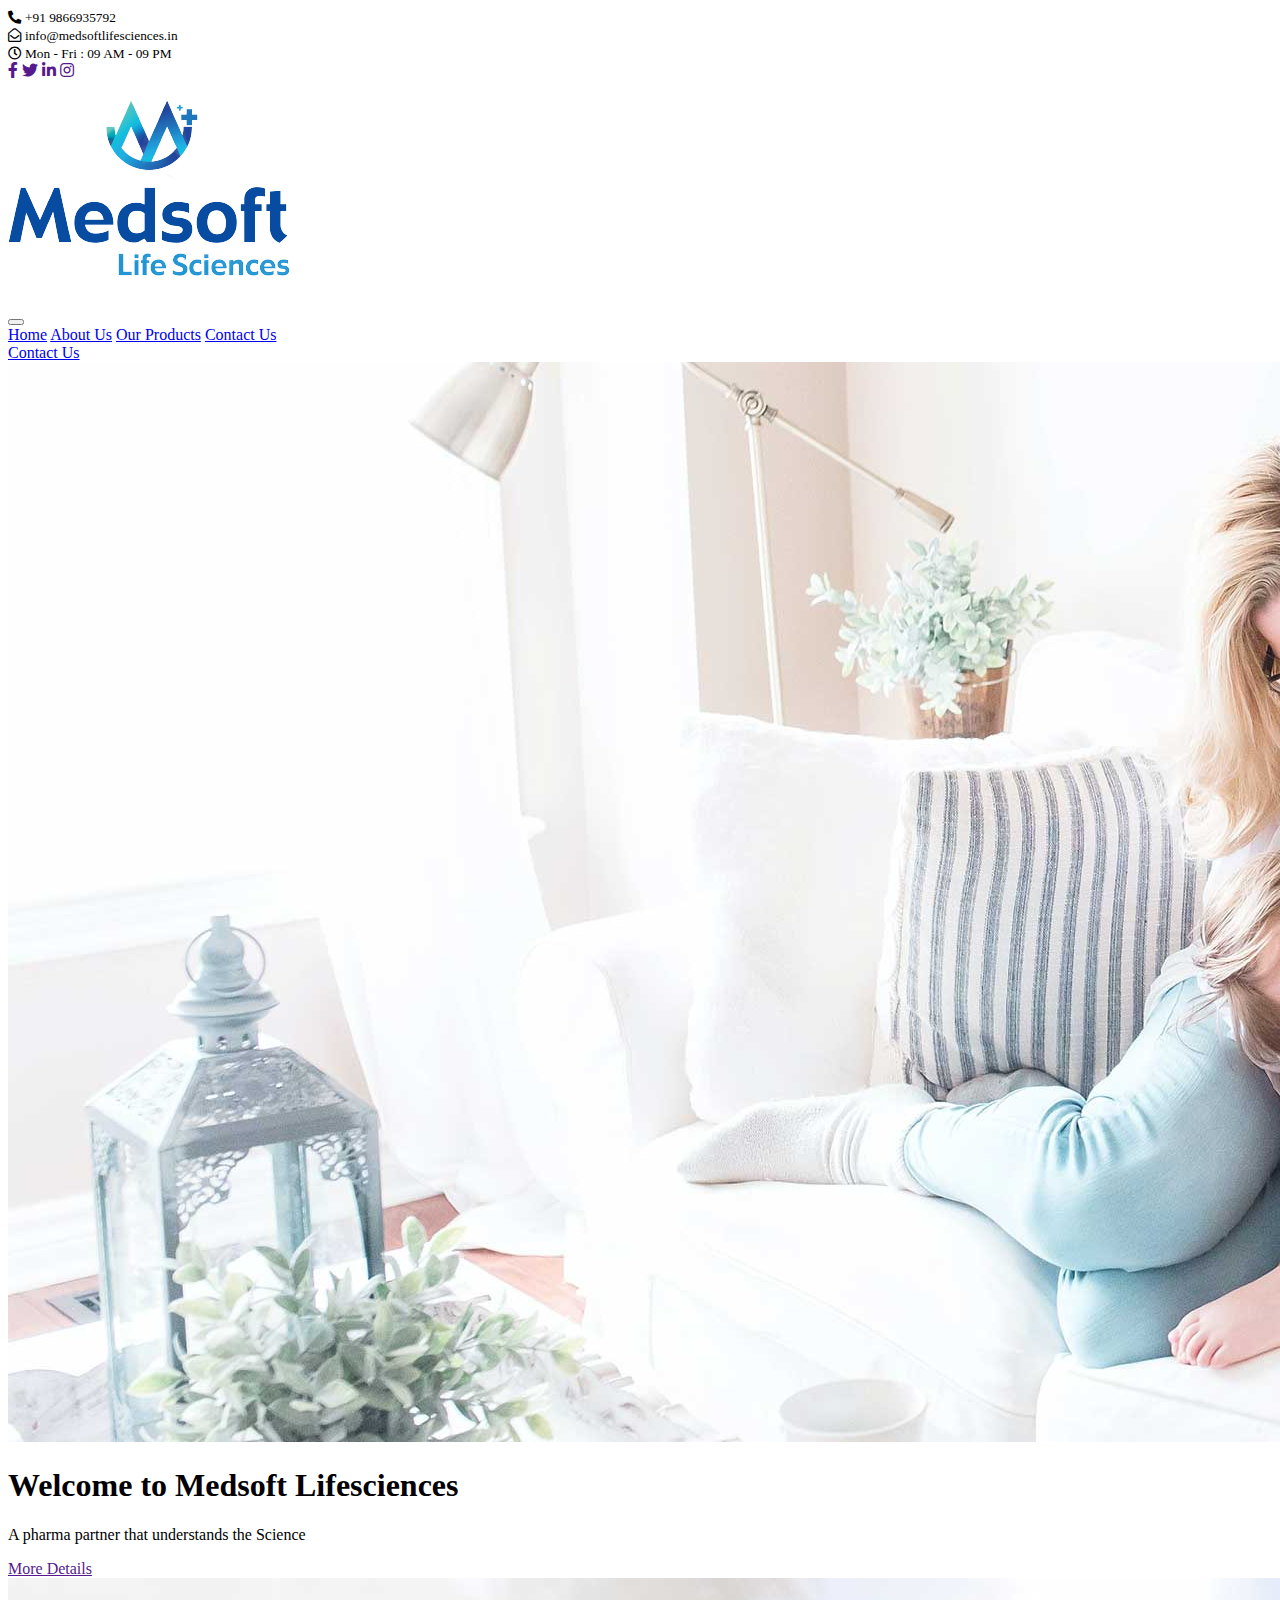
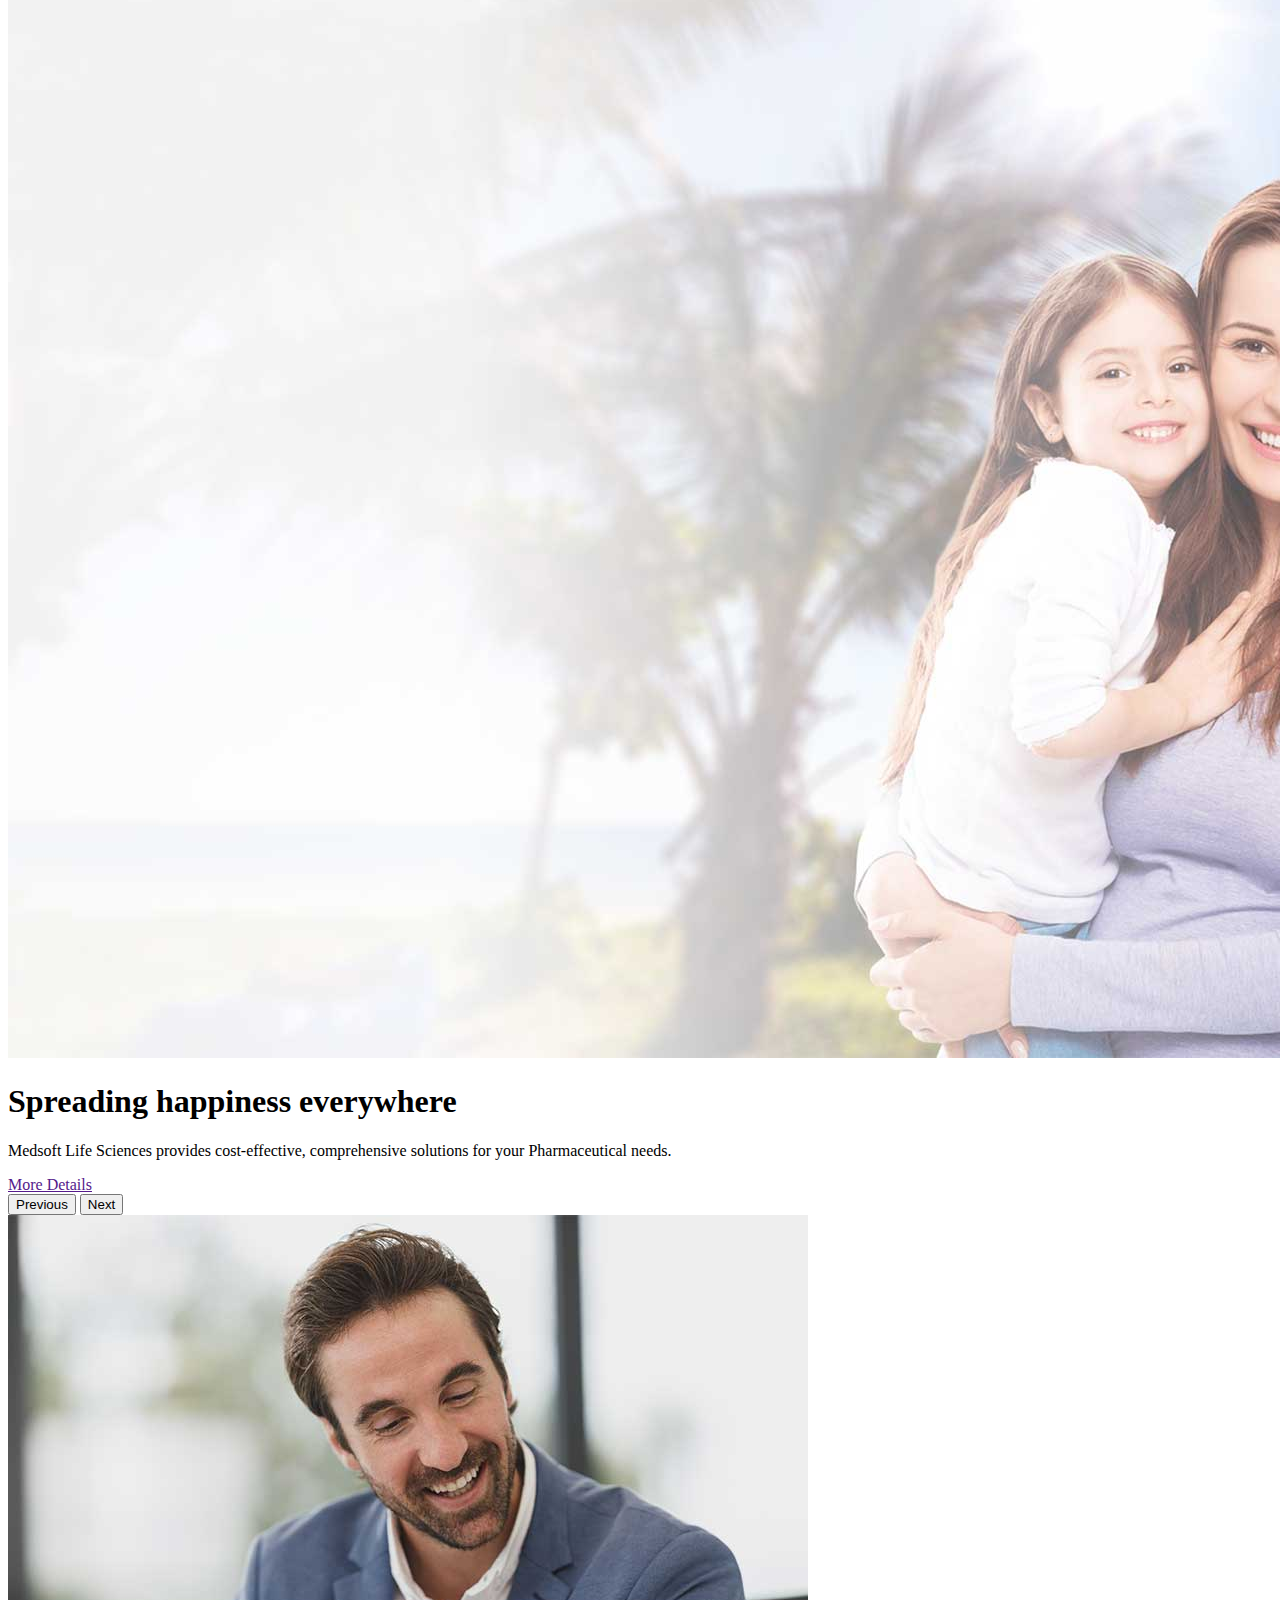
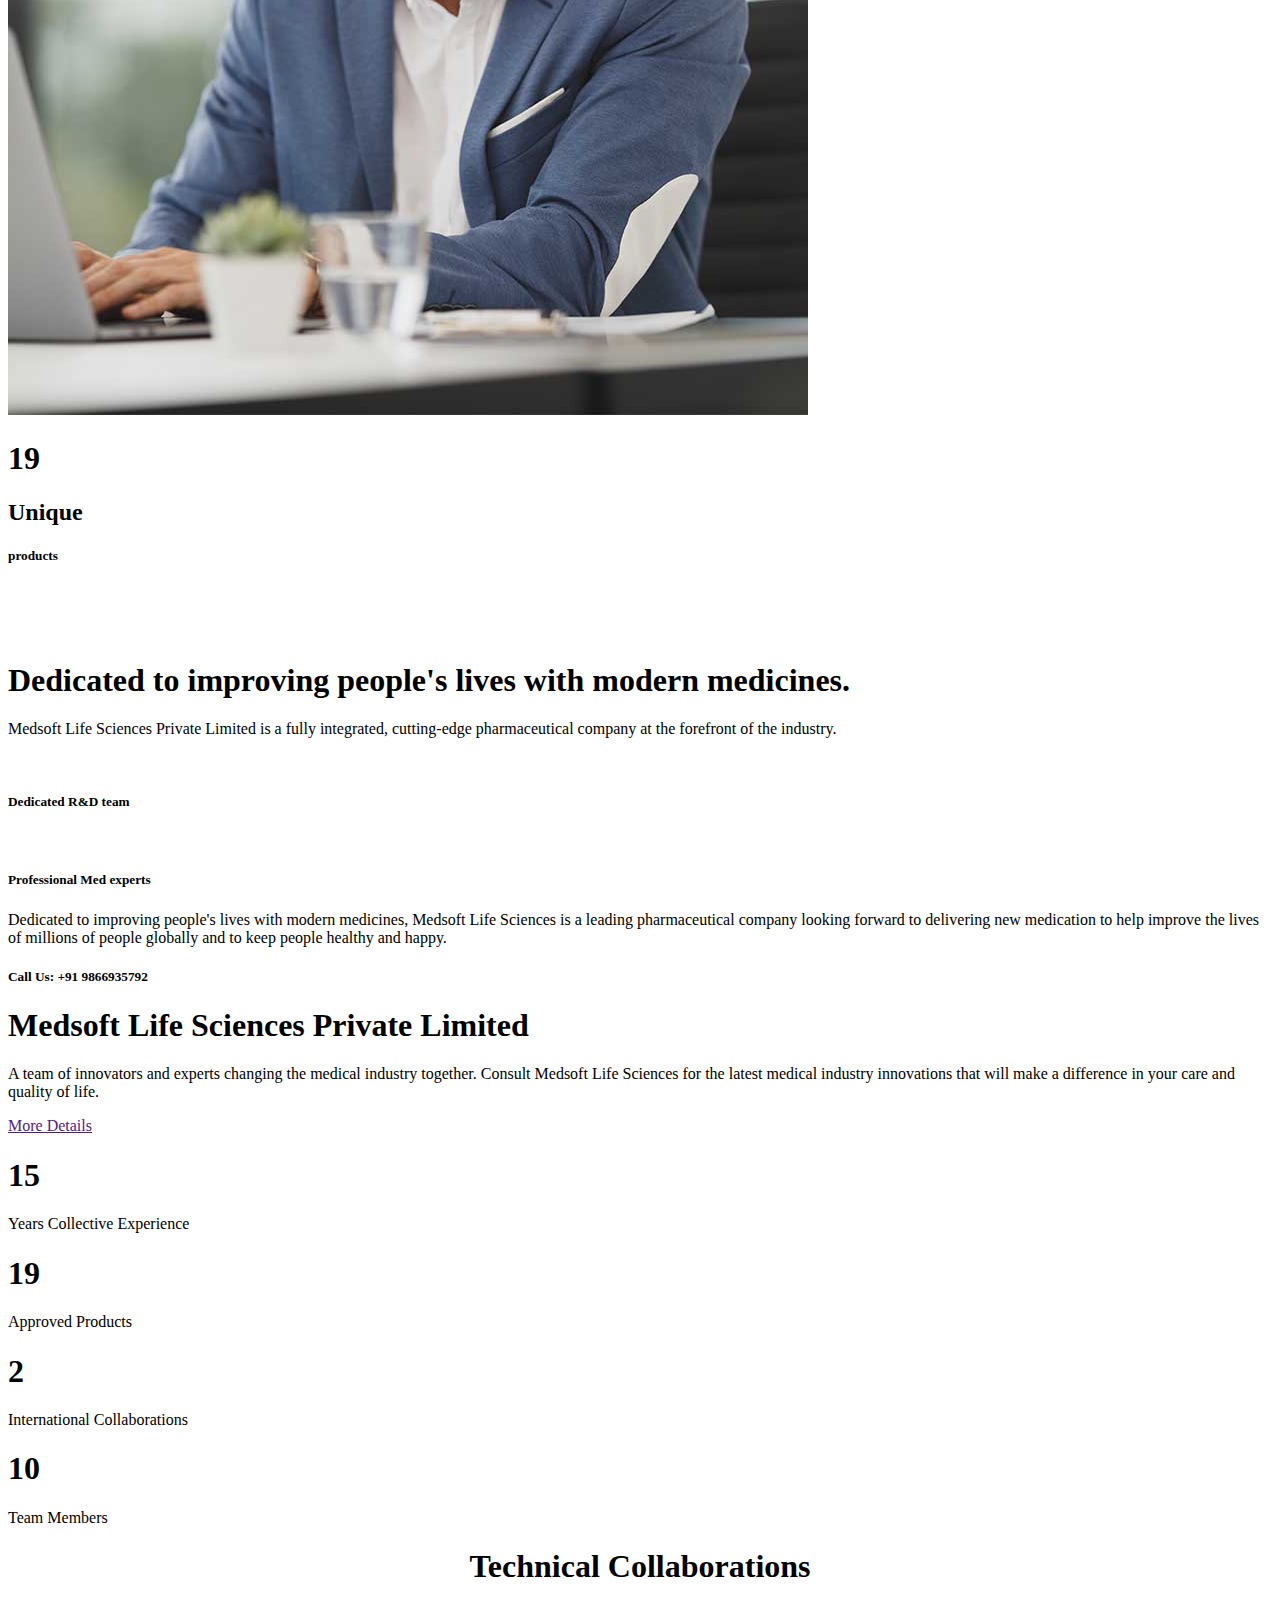
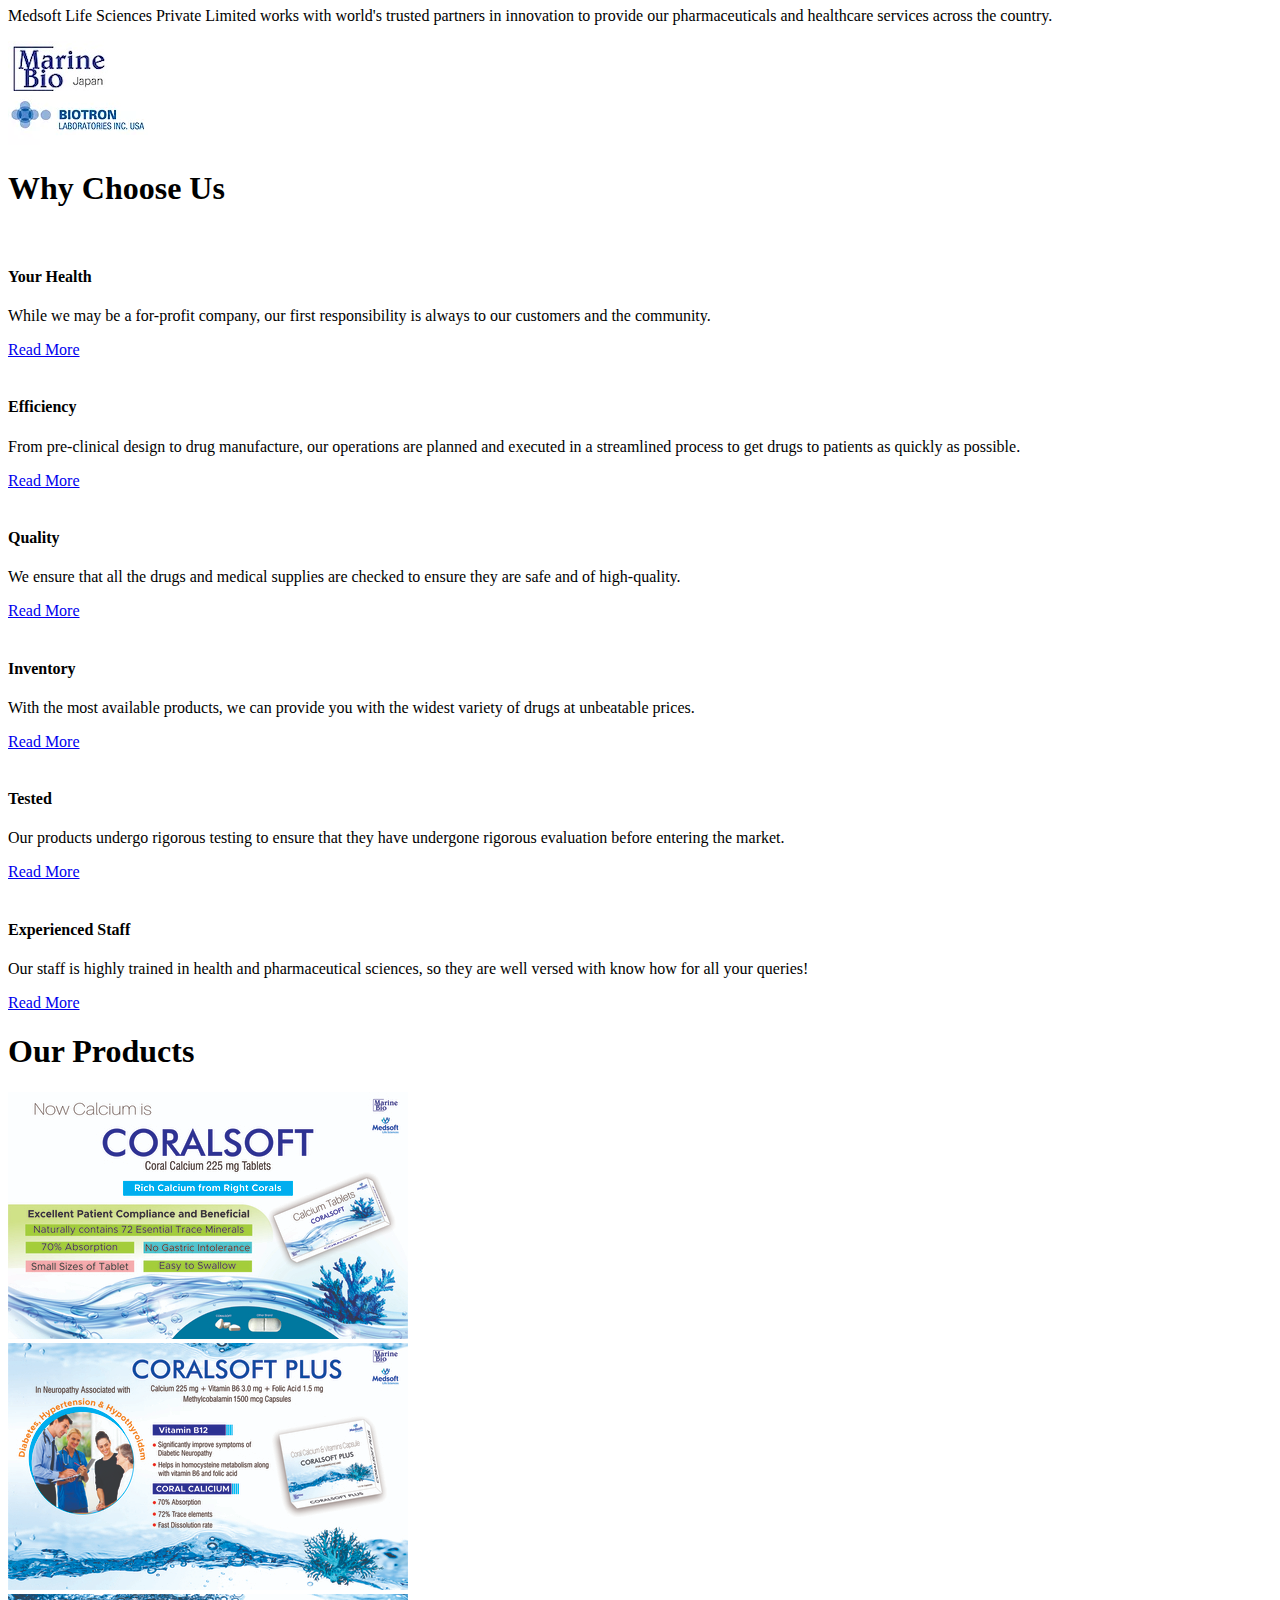
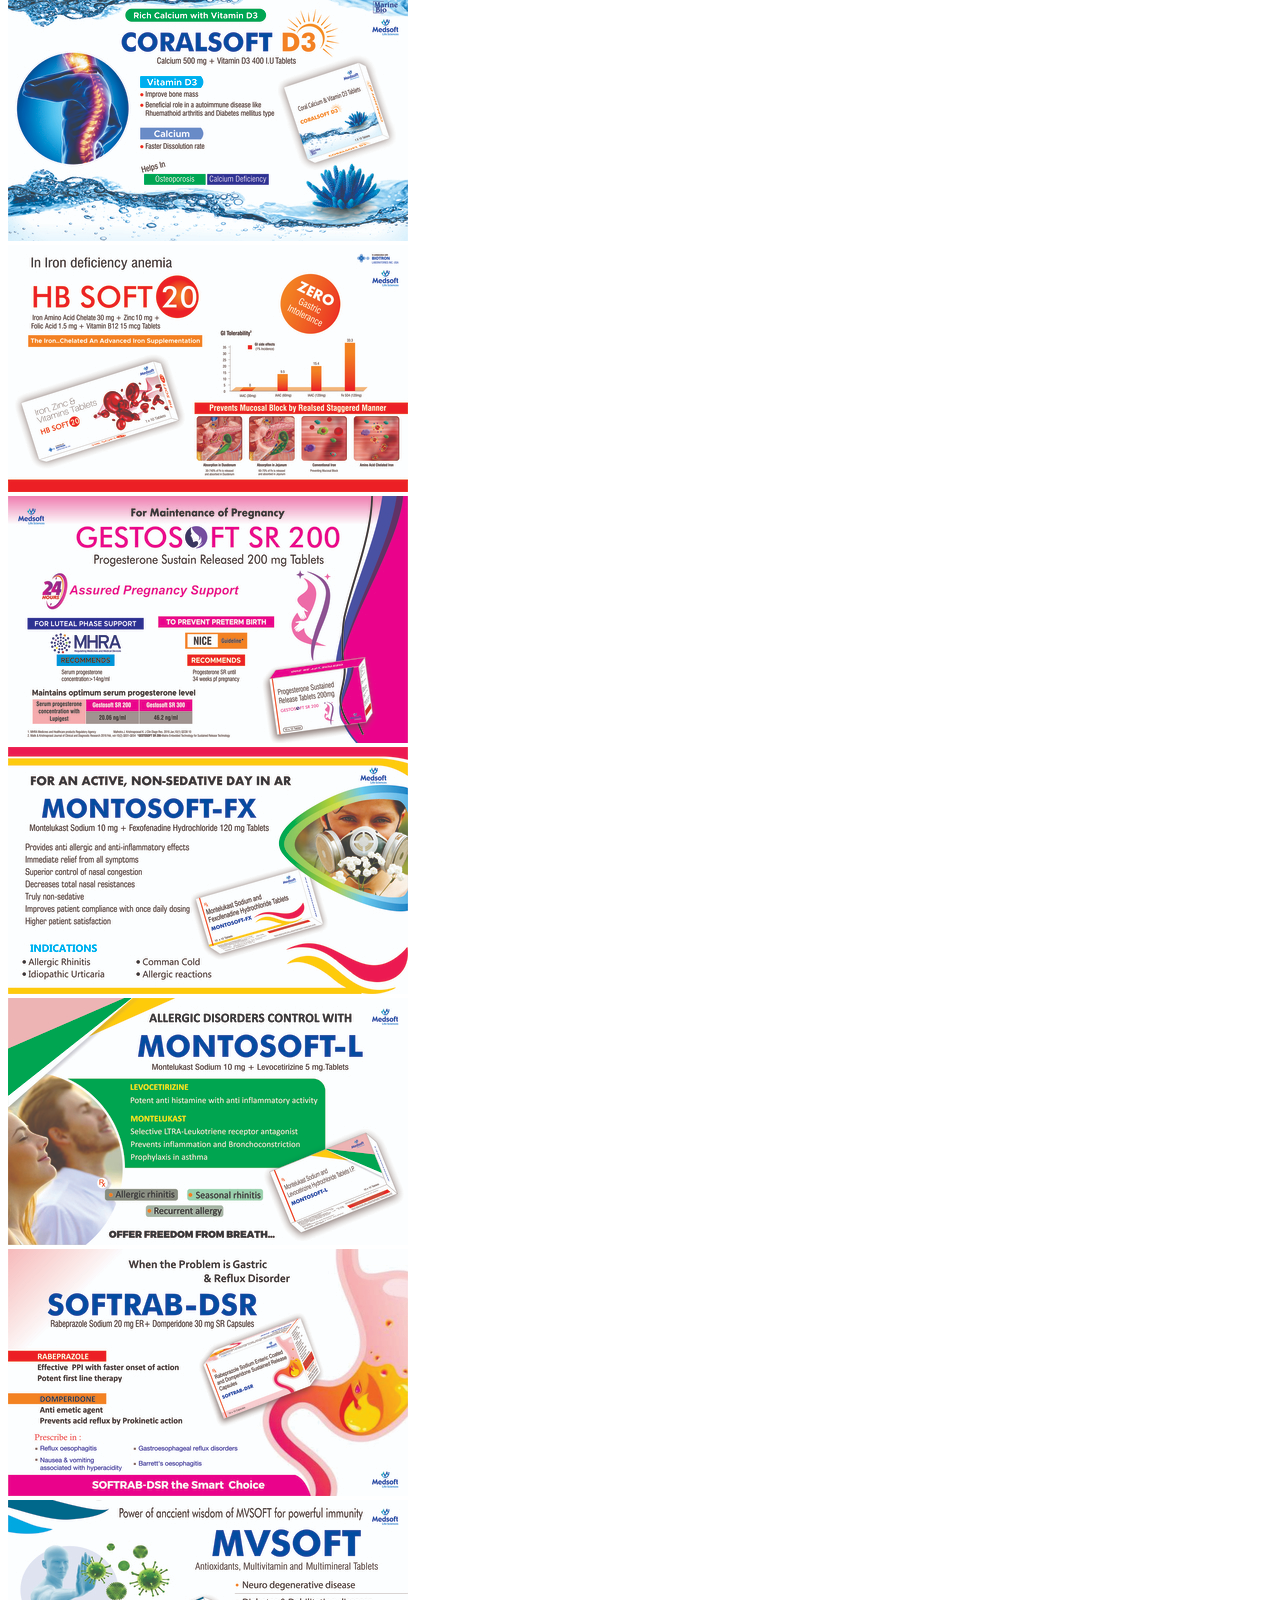
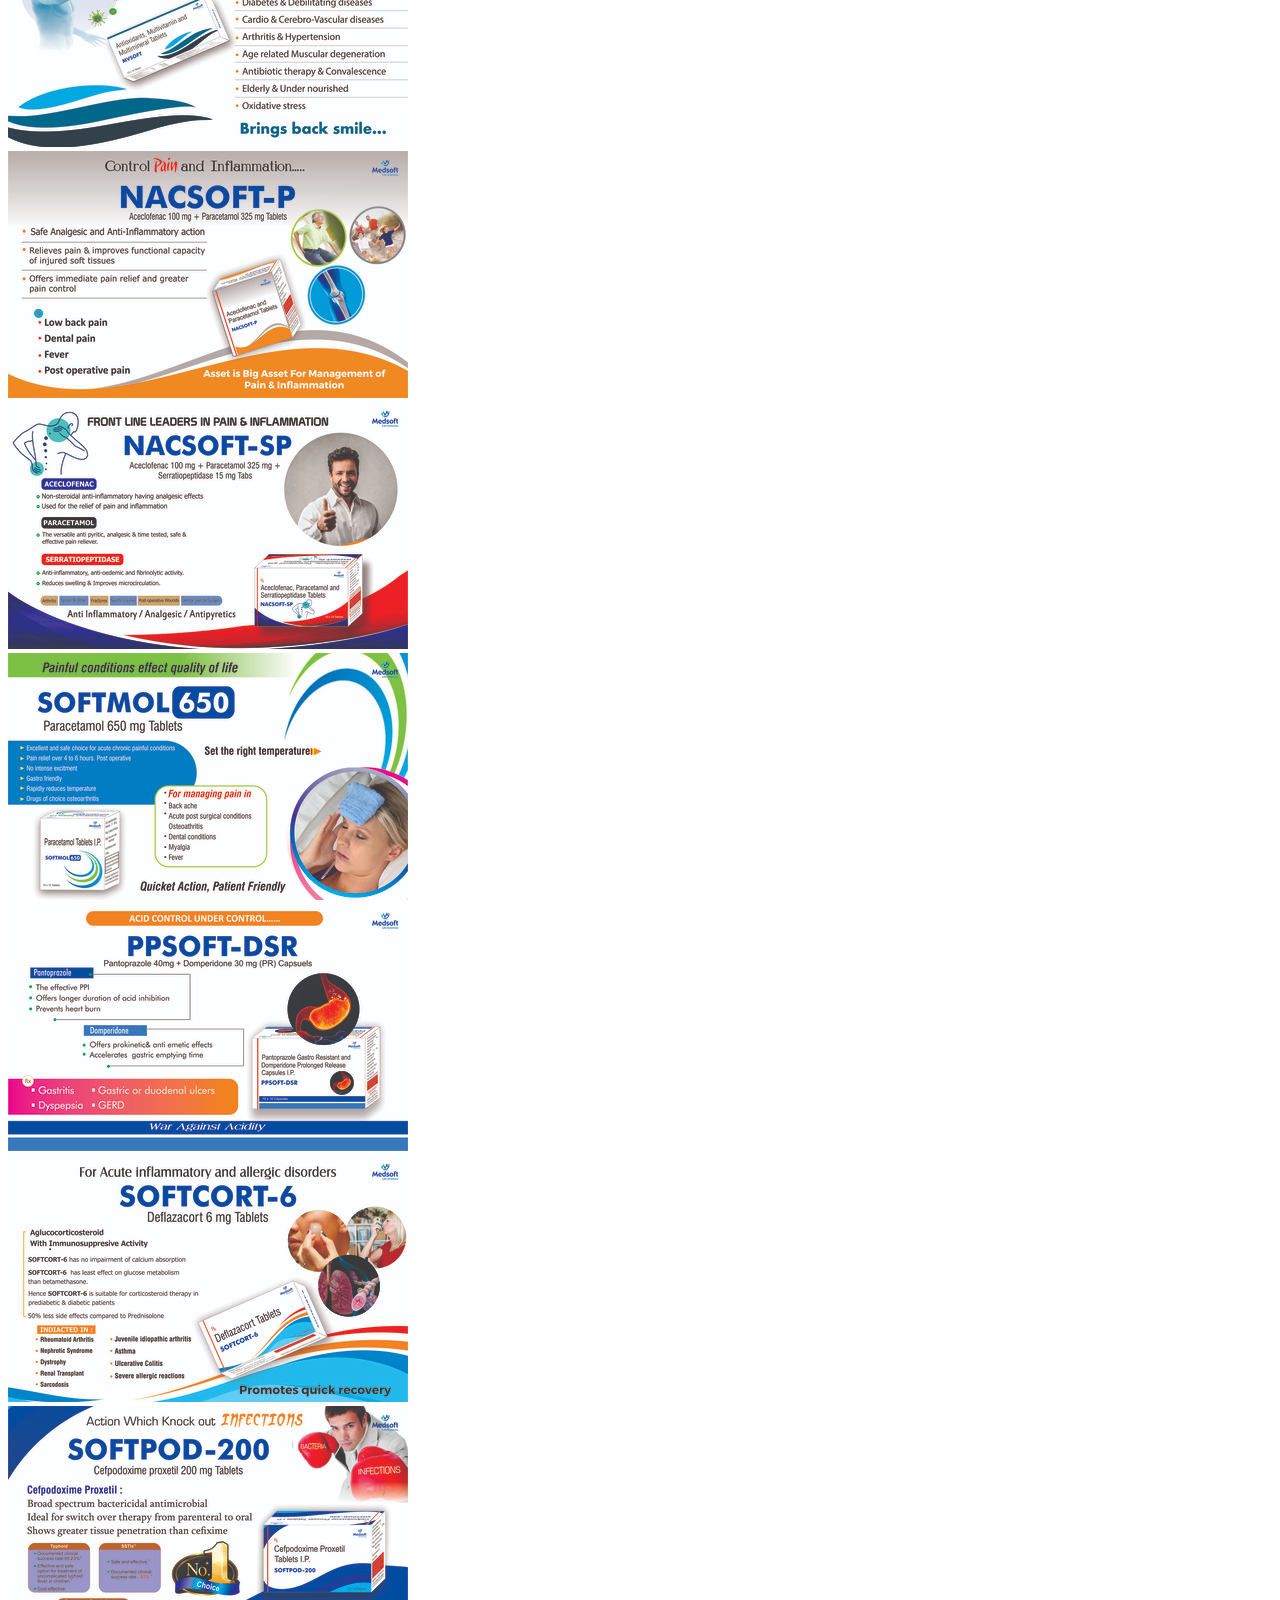
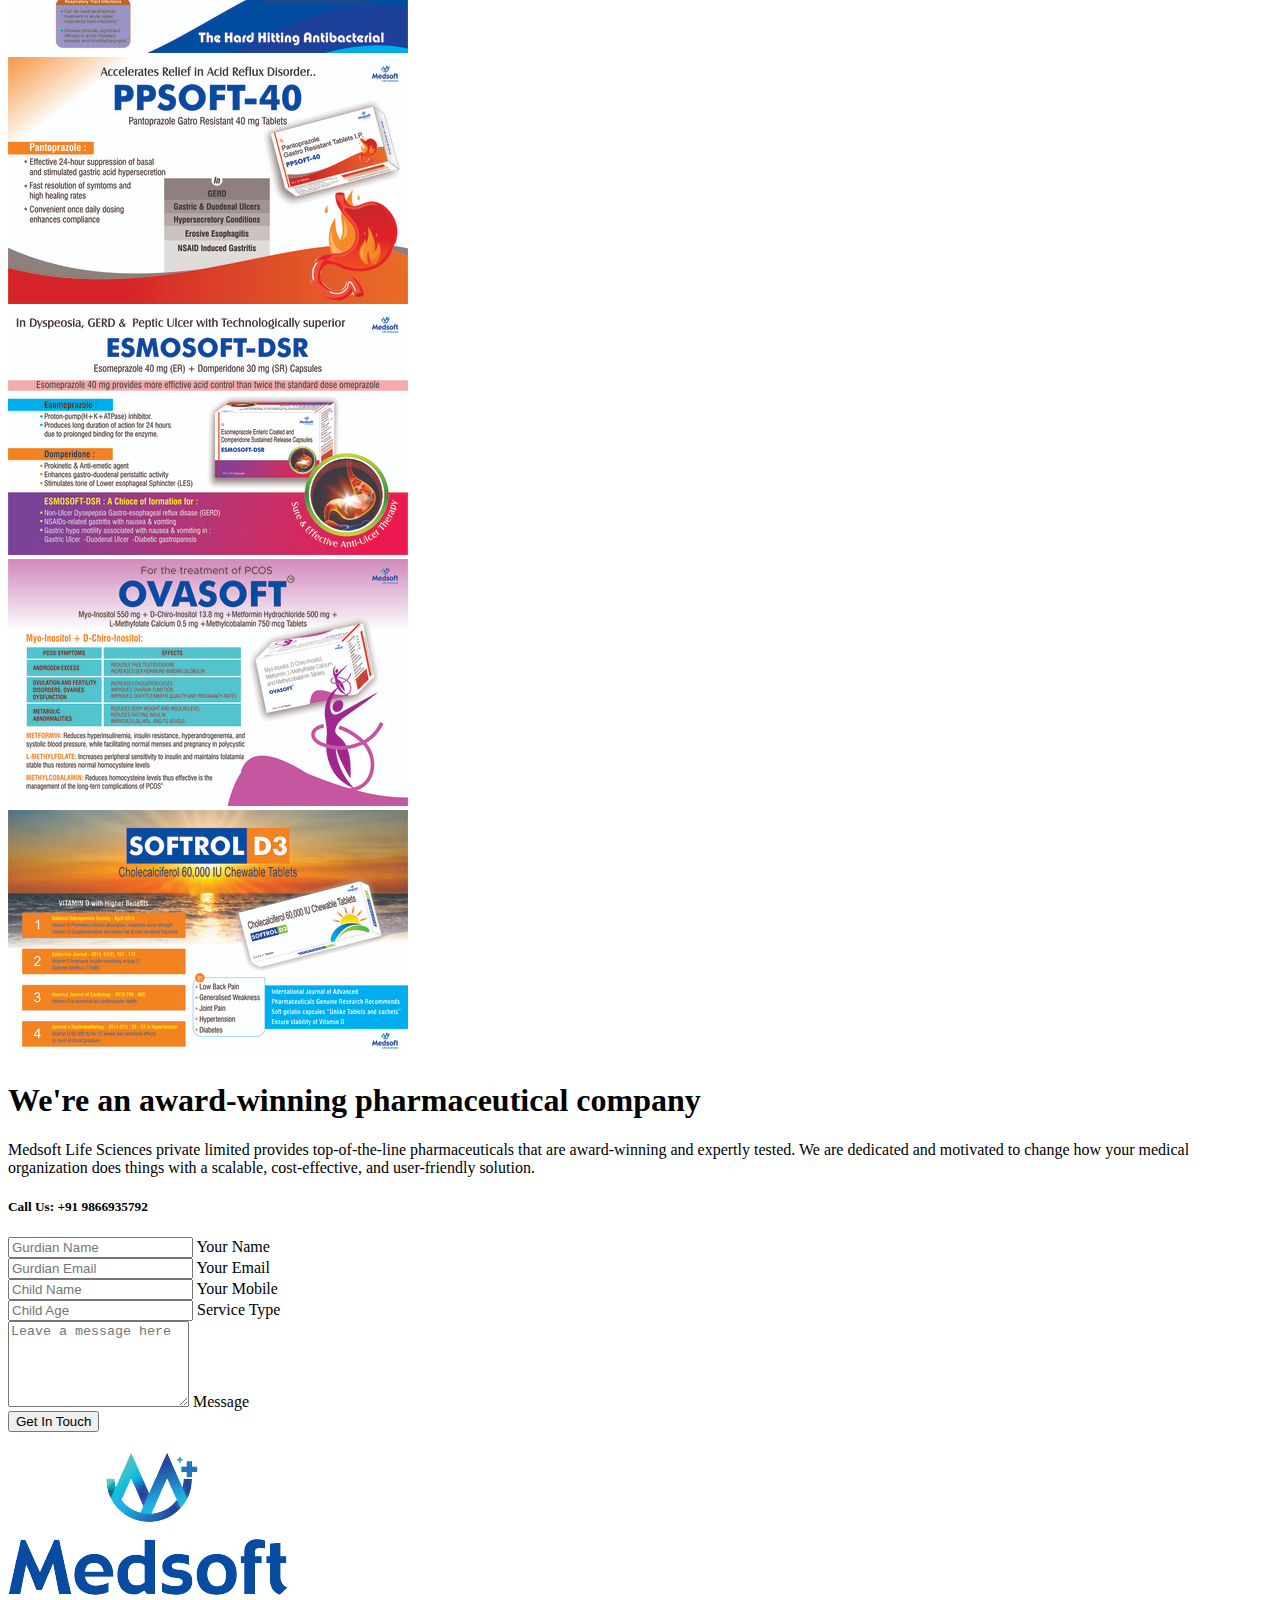
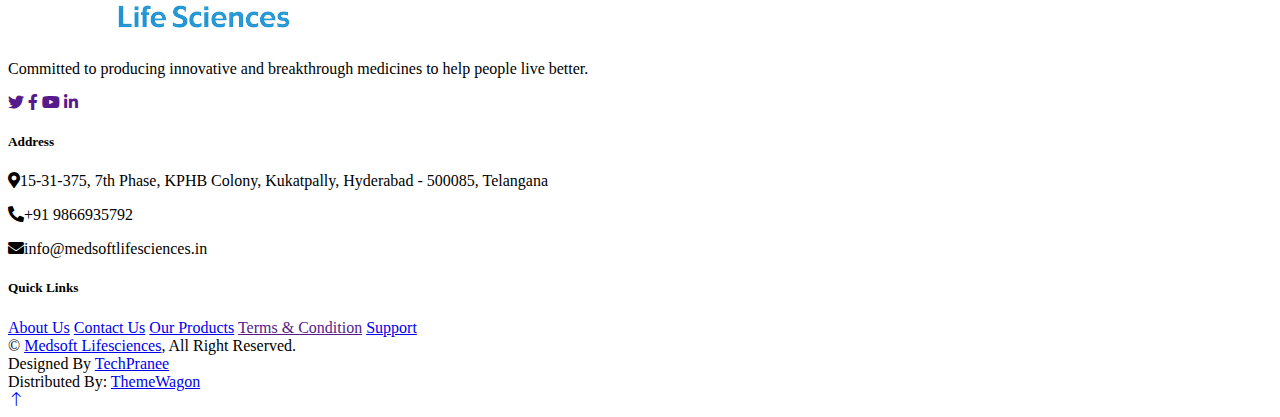
==== index.html @ 89406d45 "content changes" ====
<!DOCTYPE html>
<html lang="en">
  <head>
    <meta charset="utf-8" />
    <title>Medsoft - Life Sciences</title>
    <meta content="width=device-width, initial-scale=1.0" name="viewport" />
    <meta content="" name="keywords" />
    <meta content="" name="description" />

    <!-- Favicon -->
    <link href="img/medsoft_logo.png" rel="icon" />

    <!-- Google Web Fonts -->
    <link rel="preconnect" href="https://fonts.googleapis.com" />
    <link rel="preconnect" href="https://fonts.gstatic.com" crossorigin />
    <link
      href="https://fonts.googleapis.com/css2?family=Roboto:wght@400;500&family=Poppins:wght@600;700&display=swap"
      rel="stylesheet"
    />

    <!-- Icon Font Stylesheet -->
    <link
      href="https://cdnjs.cloudflare.com/ajax/libs/font-awesome/5.10.0/css/all.min.css"
      rel="stylesheet"
    />
    <link
      href="https://cdn.jsdelivr.net/npm/bootstrap-icons@1.4.1/font/bootstrap-icons.css"
      rel="stylesheet"
    />

    <!-- Libraries Stylesheet -->
    <link href="lib/animate/animate.min.css" rel="stylesheet" />
    <link href="lib/owlcarousel/assets/owl.carousel.min.css" rel="stylesheet" />

    <!-- Customized Bootstrap Stylesheet -->
    <link href="css/bootstrap.min.css" rel="stylesheet" />

    <!-- Template Stylesheet -->
    <link href="css/style.css" rel="stylesheet" />
  </head>

  <body>
    <!-- Spinner Start -->
    <div
      id="spinner"
      class="show bg-white position-fixed translate-middle w-100 vh-100 top-50 start-50 d-flex align-items-center justify-content-center"
    >
      <div class="spinner-grow text-primary" role="status"></div>
    </div>
    <!-- Spinner End -->

    <!-- Topbar Start -->
    <div
      class="container-fluid bg-dark text-white-50 py-2 px-0 d-none d-lg-block"
    >
      <div class="row gx-0 align-items-center">
        <div class="col-lg-7 px-5 text-start">
          <div class="h-100 d-inline-flex align-items-center me-4">
            <small class="fa fa-phone-alt me-2"></small>
            <small>+91 9866935792 </small>
          </div>
          <div class="h-100 d-inline-flex align-items-center me-4">
            <small class="far fa-envelope-open me-2"></small>
            <small>info@medsoftlifesciences.in</small>
          </div>
          <div class="h-100 d-inline-flex align-items-center me-4">
            <small class="far fa-clock me-2"></small>
            <small>Mon - Fri : 09 AM - 09 PM</small>
          </div>
        </div>
        <div class="col-lg-5 px-5 text-end">
          <div class="h-100 d-inline-flex align-items-center">
            <a class="text-white-50 ms-4" href=""
              ><i class="fab fa-facebook-f"></i
            ></a>
            <a class="text-white-50 ms-4" href=""
              ><i class="fab fa-twitter"></i
            ></a>
            <a class="text-white-50 ms-4" href=""
              ><i class="fab fa-linkedin-in"></i
            ></a>
            <a class="text-white-50 ms-4" href=""
              ><i class="fab fa-instagram"></i
            ></a>
          </div>
        </div>
      </div>
    </div>
    <!-- Topbar End -->

    <!-- Navbar Start -->
    <nav
      class="navbar navbar-expand-lg bg-white navbar-light sticky-top px-4 px-lg-5"
    >
      <a href="index.html" class="navbar-brand d-flex align-items-center">
        <h1 class="m-0">
          <img
            class="img-fluid me-3"
            src="img/medsoft_logo.png"
            alt="Medsoft logo"
          />
        </h1>
      </a>
      <button
        type="button"
        class="navbar-toggler"
        data-bs-toggle="collapse"
        data-bs-target="#navbarCollapse"
      >
        <span class="navbar-toggler-icon"></span>
      </button>
      <div class="collapse navbar-collapse" id="navbarCollapse">
        <div class="navbar-nav mx-auto bg-light rounded pe-4 py-3 py-lg-0">
          <a href="index.html" class="nav-item nav-link active">Home</a>
          <a href="about.html" class="nav-item nav-link">About Us</a>
          <a href="ourproducts.html" class="nav-item nav-link">Our Products</a>
          <!-- <div class="nav-item dropdown">
            <a
              href="#"
              class="nav-link dropdown-toggle"
              data-bs-toggle="dropdown"
              >Pages</a
            >
            <div class="dropdown-menu bg-light border-0 m-0">
              <a href="feature.html" class="dropdown-item">Features</a>
              <a href="appointment.html" class="dropdown-item">Appointment</a>
              <a href="team.html" class="dropdown-item">Team Members</a>
              <a href="testimonial.html" class="dropdown-item">Testimonial</a>
              <a href="404.html" class="dropdown-item">404 Page</a>
            </div>
          </div> -->
          <a href="contact.html" class="nav-item nav-link">Contact Us</a>
        </div>
      </div>
      <a href="contact.html" class="btn btn-primary px-3 d-none d-lg-block">Contact Us</a>
    </nav>
    <!-- Navbar End -->

    <!-- Carousel Start -->
    <div class="container-fluid p-0 mb-5 wow fadeIn" data-wow-delay="0.1s">
      <div id="header-carousel" class="carousel slide" data-bs-ride="carousel">
        <div class="carousel-inner">
          <div class="carousel-item active">
            <img class="w-100" src="img/carousel-1.jpg" alt="Image" />
            <div class="carousel-caption">
              <div class="container">
                <div class="row">
                  <div class="col-12 col-lg-6">
                    <h1 class="display-3 text-dark mb-4 animated slideInDown">
                      Welcome to Medsoft Lifesciences
                    </h1>
                    <p class="fs-5 text-body mb-5">
                      A pharma partner that understands the Science
                    </p>
                    <a href="" class="btn btn-primary py-3 px-5"
                      >More Details</a
                    >
                  </div>
                </div>
              </div>
            </div>
          </div>
          <div class="carousel-item">
            <img class="w-100" src="img/carousel-2.jpg" alt="Image" />
            <div class="carousel-caption">
              <div class="container">
                <div class="row">
                  <div class="col-12 col-lg-6">
                    <h1 class="display-3 text-dark mb-4 animated slideInDown">
                      Spreading happiness everywhere
                    </h1>
                    <p class="fs-5 text-body mb-5">
                      Medsoft Life Sciences provides cost-effective, comprehensive solutions for your Pharmaceutical needs.
                    </p>
                    <a href="" class="btn btn-primary py-3 px-5"
                      >More Details</a
                    >
                  </div>
                </div>
              </div>
            </div>
          </div>
        </div>
        <button
          class="carousel-control-prev"
          type="button"
          data-bs-target="#header-carousel"
          data-bs-slide="prev"
        >
          <span class="carousel-control-prev-icon" aria-hidden="true"></span>
          <span class="visually-hidden">Previous</span>
        </button>
        <button
          class="carousel-control-next"
          type="button"
          data-bs-target="#header-carousel"
          data-bs-slide="next"
        >
          <span class="carousel-control-next-icon" aria-hidden="true"></span>
          <span class="visually-hidden">Next</span>
        </button>
      </div>
    </div>
    <!-- Carousel End -->

    <!-- About Start -->
    <div class="container-xxl py-5">
      <div class="container">
        <div class="row g-5">
          <div class="col-lg-6 wow fadeInUp" data-wow-delay="0.1s">
            <div
              class="position-relative overflow-hidden rounded ps-5 pt-5 h-100"
              style="min-height: 400px"
            >
              <img
                class="position-absolute w-100 h-100"
                src="img/about.jpg"
                alt=""
                style="object-fit: cover"
              />
              <div
                class="position-absolute top-0 start-0 bg-white rounded pe-3 pb-3"
                style="width: 200px; height: 200px"
              >
                <div
                  class="d-flex flex-column justify-content-center text-center bg-primary rounded h-100 p-3"
                >
                  <h1 class="text-white mb-0">19</h1>
                  <h2 class="text-white">Unique</h2>
                  <h5 class="text-white mb-0">products</h5>
                </div>
              </div>
            </div>
          </div>
          <div class="col-lg-6 wow fadeInUp" data-wow-delay="0.5s">
            <div class="h-100">
              <h1 class="display-6 mb-5">
                Dedicated to improving people's lives with modern medicines.
              </h1>
              <p class="fs-5 text-primary mb-4">
                Medsoft Life Sciences Private Limited is a fully integrated, cutting-edge pharmaceutical company at the forefront of the industry.
              </p>
              <div class="row g-4 mb-4">
                <div class="col-sm-6">
                  <div class="d-flex align-items-center">
                    <img
                      class="flex-shrink-0 me-3"
                      src="img/icon/icon-04-primary.png"
                      alt=""
                    />
                    <h5 class="mb-0">Dedicated R&D team</h5>
                  </div>
                </div>
                <div class="col-sm-6">
                  <div class="d-flex align-items-center">
                    <img
                      class="flex-shrink-0 me-3"
                      src="img/icon/icon-03-primary.png"
                      alt=""
                    />
                    <h5 class="mb-0">Professional Med experts</h5>
                  </div>
                </div>
              </div>
              <p class="mb-4">
                Dedicated to improving people's lives with modern medicines, Medsoft Life Sciences is a leading pharmaceutical company looking forward to delivering new medication to help improve the lives of millions of people globally and to keep people healthy and happy.
              </p>
              <div class="border-top mt-4 pt-4">
                <div class="d-flex align-items-center">
                  <!-- <img
                    class="flex-shrink-0 rounded-circle me-3"
                    src="img/medsoft_logo.png"
                    alt=""
                  /> -->
                  <h5 class="mb-0">Call Us: +91 9866935792</h5>
                </div>
              </div>
            </div>
          </div>
        </div>
      </div>
    </div>
    <!-- About End -->

    <!-- Facts Start -->
    <div class="container-fluid overflow-hidden my-5 px-lg-0">
      <div class="container facts px-lg-0">
        <div class="row g-0 mx-lg-0">
          <div class="col-lg-6 facts-text wow fadeIn" data-wow-delay="0.1s">
            <div class="h-100 px-4 ps-lg-0">
              <h1 class="text-white mb-4">Medsoft Life Sciences Private Limited </h1>
              <p class="text-light mb-5">
                A team of innovators and experts changing the medical industry together. Consult Medsoft Life Sciences for the latest medical industry innovations that will make a difference in your care and quality of life.
              </p>
              <a href="" class="align-self-start btn btn-secondary py-3 px-5"
                >More Details</a
              >
            </div>
          </div>
          <div class="col-lg-6 facts-counter wow fadeIn" data-wow-delay="0.5s">
            <div class="h-100 px-4 pe-lg-0">
              <div class="row g-5">
                <div class="col-sm-6">
                  <h1 class="display-5" data-toggle="counter-up">15</h1>
                  <p class="fs-5 text-primary">Years Collective Experience</p>
                </div>
                <div class="col-sm-6">
                  <h1 class="display-5" data-toggle="counter-up">19</h1>
                  <p class="fs-5 text-primary">Approved Products</p>
                </div>
                <div class="col-sm-6">
                  <h1 class="display-5" data-toggle="counter-up">2</h1>
                  <p class="fs-5 text-primary">International Collaborations</p>
                </div>
                <div class="col-sm-6">
                  <h1 class="display-5" data-toggle="counter-up">10</h1>
                  <p class="fs-5 text-primary">Team Members</p>
                </div>
              </div>
            </div>
          </div>
        </div>
      </div>
    </div>
    <!-- Facts End -->

    <!-- Features Start -->
    <div class="container-xxl py-5">
      <div class="container">
        <div class="row g-5">
          <div class="wow fadeInUp" data-wow-delay="0.1s">
            <h1 class="display-6 mb-5", style="text-align: center;">Technical Collaborations</h1>
            <p class="mb-4">
              Medsoft Life Sciences Private Limited works with world's trusted partners in innovation to provide our pharmaceuticals and healthcare services across the country.
            </p>
            <div class="row g-3">
              <div class="col-sm-6 wow fadeIn" data-wow-delay="0.1s">
                <div class="bg-light rounded h-100 p-3">
                  <a href="http://www.marine-bio.co.jp/en/" target="_blank">
                  <div
                  class="bg-white d-flex flex-column justify-content-center text-center rounded h-100 py-4 px-3"
                >
                  <img
                    class="align-self-center mb-3"
                    src="img/marine_bio_logo2.jpg"
                    alt="marine bio logo"
                    
                    
                  />
                  <!-- <h5 class="mb-0">Easy Process</h5> -->
                </div>
                </a>
                 
                </div>
              </div>
              <div class="col-sm-6 wow fadeIn" data-wow-delay="0.2s">
                <div class="bg-light rounded h-100 p-3">
                  <a href="http://www.biotronlabs.com/" target="_blank">
                  <div
                    class="bg-white d-flex flex-column justify-content-center text-center rounded py-4 px-3"
                  >
                    <img
                      class="align-self-center mb-3"
                      src="img/biotron_logo.png"
                      alt=""
                    />
                    <!-- <h5 class="mb-0">Fast Delivery</h5> -->
                  </div>
                </a>
                </div>
              </div>
              <!-- <div class="col-sm-6 wow fadeIn" data-wow-delay="0.3s">
                <div class="bg-light rounded h-100 p-3">
                  <div
                    class="bg-white d-flex flex-column justify-content-center text-center rounded py-4 px-3"
                  >
                    <img
                      class="align-self-center mb-3"
                      src="img/icon/icon-04-primary.png"
                      alt=""
                    />
                    <h5 class="mb-0">Policy Controlling</h5>
                  </div>
                </div>
              </div> -->
              <!-- <div class="col-sm-6 wow fadeIn" data-wow-delay="0.4s">
                <div class="bg-light rounded h-100 p-3">
                  <div
                    class="bg-white d-flex flex-column justify-content-center text-center rounded h-100 py-4 px-3"
                  >
                    <img
                      class="align-self-center mb-3"
                      src="img/icon/icon-07-primary.png"
                      alt=""
                    />
                    <h5 class="mb-0">Money Saving</h5>
                  </div>
                </div>
              </div> -->
            </div>
          </div>
          <!-- <div class="col-lg-6 wow fadeInUp" data-wow-delay="0.5s">
            <div
              class="position-relative rounded overflow-hidden h-100"
              style="min-height: 400px"
            >
              <img
                class="position-absolute w-100 h-100"
                src="img/feature.jpg"
                alt=""
                style="object-fit: cover"
              />
            </div>
          </div> -->
        </div>
      </div>
    </div>
    <!-- Features End -->

    <!-- Service Start -->
    <div class="container-xxl py-5">
      <div class="container">
        <div class="text-center mx-auto" style="max-width: 500px">
          <h1 class="display-6 mb-5">
            Why Choose Us
          </h1>
        </div>
        <div class="row g-4 justify-content-center">
          <div class="col-lg-4 col-md-6 wow fadeInUp" data-wow-delay="0.1s">
            <div class="service-item rounded h-100 p-5">
              <div class="d-flex align-items-center ms-n5 mb-4">
                <div
                  class="service-icon flex-shrink-0 bg-primary rounded-end me-4"
                >
                  <img
                    class="img-fluid"
                    src="img/icon/icon-10-light.png"
                    alt=""
                  />
                </div>
                <h4 class="mb-0">Your Health</h4>
              </div>
              <p class="mb-4">
                While we may be a for-profit company, our first responsibility is always to our customers and the community.
              </p>
              <a class="btn btn-light px-3" href="/about.html">Read More</a>
            </div>
          </div>
          <div class="col-lg-4 col-md-6 wow fadeInUp" data-wow-delay="0.3s">
            <div class="service-item rounded h-100 p-5">
              <div class="d-flex align-items-center ms-n5 mb-4">
                <div
                  class="service-icon flex-shrink-0 bg-primary rounded-end me-4"
                >
                  <img
                    class="img-fluid"
                    src="img/icon/icon-01-light.png"
                    alt=""
                  />
                </div>
                <h4 class="mb-0">Efficiency</h4>
              </div>
              <p class="mb-4">
                From pre-clinical design to drug manufacture, our operations are planned and executed in a streamlined process to get drugs to patients as quickly as possible.
              </p>
              <a class="btn btn-light px-3" href="/about.html">Read More</a>
            </div>
          </div>
          <div class="col-lg-4 col-md-6 wow fadeInUp" data-wow-delay="0.5s">
            <div class="service-item rounded h-100 p-5">
              <div class="d-flex align-items-center ms-n5 mb-4">
                <div
                  class="service-icon flex-shrink-0 bg-primary rounded-end me-4"
                >
                  <img
                    class="img-fluid"
                    src="img/icon/icon-05-light.png"
                    alt=""
                  />
                </div>
                <h4 class="mb-0">Quality</h4>
              </div>
              <p class="mb-4">
                We ensure that all the drugs and medical supplies are checked to ensure they are safe and of high-quality.
              </p>
              <a class="btn btn-light px-3" href="/about.html">Read More</a>
            </div>
          </div>
          <div class="col-lg-4 col-md-6 wow fadeInUp" data-wow-delay="0.1s">
            <div class="service-item rounded h-100 p-5">
              <div class="d-flex align-items-center ms-n5 mb-4">
                <div
                  class="service-icon flex-shrink-0 bg-primary rounded-end me-4"
                >
                  <img
                    class="img-fluid"
                    src="img/icon/icon-08-light.png"
                    alt=""
                  />
                </div>
                <h4 class="mb-0">Inventory</h4>
              </div>
              <p class="mb-4">
                With the most available products, we can provide you with the widest variety of drugs at unbeatable prices.
              </p>
              <a class="btn btn-light px-3" href="/about.html">Read More</a>
            </div>
          </div>
          <div class="col-lg-4 col-md-6 wow fadeInUp" data-wow-delay="0.3s">
            <div class="service-item rounded h-100 p-5">
              <div class="d-flex align-items-center ms-n5 mb-4">
                <div
                  class="service-icon flex-shrink-0 bg-primary rounded-end me-4"
                >
                  <img
                    class="img-fluid"
                    src="img/icon/icon-07-light.png"
                    alt=""
                  />
                </div>
                <h4 class="mb-0">Tested</h4>
              </div>
              <p class="mb-4">
                Our products undergo rigorous testing to ensure that they have undergone rigorous evaluation before entering the market.
              </p>
              <a class="btn btn-light px-3" href="/about.html">Read More</a>
            </div>
          </div>
          <div class="col-lg-4 col-md-6 wow fadeInUp" data-wow-delay="0.5s">
            <div class="service-item rounded h-100 p-5">
              <div class="d-flex align-items-center ms-n5 mb-4">
                <div
                  class="service-icon flex-shrink-0 bg-primary rounded-end me-4"
                >
                  <img
                    class="img-fluid"
                    src="img/icon/icon-06-light.png"
                    alt=""
                  />
                </div>
                <h4 class="mb-0">Experienced Staff</h4>
              </div>
              <p class="mb-4">
                Our staff is highly trained in health and pharmaceutical sciences, so they are well versed with know how for all your queries!
              </p>
              <a class="btn btn-light px-3" href="/about.html">Read More</a>
            </div>
          </div>
        </div>
      </div>
    </div>
    <!-- Service End -->

    <!-- Team Start -->
    <div class="container-xxl py-5">
      <div class="container">
        <div class="text-center mx-auto" style="max-width: 500px">
          <h1 class="display-6 mb-5">Our Products</h1>
        </div>
        <div class="row g-4">
          <div class="col-lg-3 col-md-6 wow fadeInUp" data-wow-delay="0.1s">
            <div class="team-item rounded">
              <img class="img-fluid" src="img/products/CORALSOFT.jpg" alt="" />
            </div>
          </div>
          <div class="col-lg-3 col-md-6 wow fadeInUp" data-wow-delay="0.3s">
            <div class="team-item rounded">
              <img class="img-fluid" src="img/products/CORALSOFT_PLUS_1.jpg" alt="" />
            </div>
          </div>
          <div class="col-lg-3 col-md-6 wow fadeInUp" data-wow-delay="0.5s">
            <div class="team-item rounded">
              <img class="img-fluid" src="img/products/CORALSOFT_D3.jpg" alt="" />
            </div>
          </div>
          <div class="col-lg-3 col-md-6 wow fadeInUp" data-wow-delay="0.7s">
            <div class="team-item rounded">
              <img class="img-fluid" src="img/products/HB_SOFT_20.jpg" alt="" />
            </div>
          </div>
          <div class="col-lg-3 col-md-6 wow fadeInUp" data-wow-delay="0.5s">
            <div class="team-item rounded">
              <img class="img-fluid" src="img/products/GESTOSOFT_SR_200.jpg" alt="" />
            </div>
          </div>
          <div class="col-lg-3 col-md-6 wow fadeInUp" data-wow-delay="0.5s">
            <div class="team-item rounded">
              <img class="img-fluid" src="img/products/MONTOSOFT_FX.jpg" alt="" />
            </div>
          </div>
          <div class="col-lg-3 col-md-6 wow fadeInUp" data-wow-delay="0.5s">
            <div class="team-item rounded">
              <img class="img-fluid" src="img/products/MONTOSOFT_L.jpg" alt="" />
            </div>
          </div>
          <div class="col-lg-3 col-md-6 wow fadeInUp" data-wow-delay="0.5s">
            <div class="team-item rounded">
              <img class="img-fluid" src="img/products/SOFTRAB_DSR.jpg" alt="" />
            </div>
          </div>
          <div class="col-lg-3 col-md-6 wow fadeInUp" data-wow-delay="0.5s">
            <div class="team-item rounded">
              <img class="img-fluid" src="img/products/MVSOFT.jpg" alt="" />
            </div>
          </div>
          <div class="col-lg-3 col-md-6 wow fadeInUp" data-wow-delay="0.5s">
            <div class="team-item rounded">
              <img class="img-fluid" src="img/products/NACSOFT_P.jpg" alt="" />
            </div>
          </div>
          <div class="col-lg-3 col-md-6 wow fadeInUp" data-wow-delay="0.5s">
            <div class="team-item rounded">
              <img class="img-fluid" src="img/products/NACSOFT_SP.jpg" alt="" />
            </div>
          </div>
          <div class="col-lg-3 col-md-6 wow fadeInUp" data-wow-delay="0.5s">
            <div class="team-item rounded">
              <img class="img-fluid" src="img/products/SOFTMOL_650.jpg" alt="" />
            </div>
          </div>
          <div class="col-lg-3 col-md-6 wow fadeInUp" data-wow-delay="0.5s">
            <div class="team-item rounded">
              <img class="img-fluid" src="img/products/PSOFT_DSR.jpg" alt="" />
            </div>
          </div>
          <div class="col-lg-3 col-md-6 wow fadeInUp" data-wow-delay="0.5s">
            <div class="team-item rounded">
              <img class="img-fluid" src="img/products/SOFTCORT_6.jpg" alt="" />
            </div>
          </div>
          <div class="col-lg-3 col-md-6 wow fadeInUp" data-wow-delay="0.5s">
            <div class="team-item rounded">
              <img class="img-fluid" src="img/products/SOFTPOD_200.jpg" alt="" />
            </div>
          </div>
          <div class="col-lg-3 col-md-6 wow fadeInUp" data-wow-delay="0.5s">
            <div class="team-item rounded">
              <img class="img-fluid" src="img/products/PPSOFT_40.jpg" alt="" />
            </div>
          </div>
          <div class="col-lg-3 col-md-6 wow fadeInUp" data-wow-delay="0.5s">
            <div class="team-item rounded">
              <img class="img-fluid" src="img/products/ESMOSOFT_DSR.jpg" alt="" />
            </div>
          </div>
          <div class="col-lg-3 col-md-6 wow fadeInUp" data-wow-delay="0.5s">
            <div class="team-item rounded">
              <img class="img-fluid" src="img/products/OVASOFT.jpg" alt="" />
            </div>
          </div>
          <div class="col-lg-3 col-md-6 wow fadeInUp" data-wow-delay="0.5s">
            <div class="team-item rounded">
              <img class="img-fluid" src="img/products/SOFTROL_D3.jpg" alt="" />
            </div>
          </div>
        </div>
      </div>
    </div>
    <!-- Team End -->

    <!-- Appointment Start -->
    <div
      class="container-fluid appointment my-5 py-5 wow fadeIn"
      data-wow-delay="0.1s"
    >
      <div class="container py-5">
        <div class="row g-5">
          <div class="col-lg-6 wow fadeIn" data-wow-delay="0.3s">
            <h1 class="display-6 text-white mb-5">
              We're an award-winning pharmaceutical company
            </h1>
            <p class="text-white mb-5">
              Medsoft Life Sciences private limited provides top-of-the-line pharmaceuticals that are award-winning and expertly tested. We are dedicated and motivated to change how your medical organization does things with a scalable, cost-effective, and user-friendly solution.
            </p>
            <div class="bg-white rounded p-3">
              <div class="d-flex align-items-center bg-primary rounded p-3">
                <h5 class="text-white mb-0">Call Us: +91 9866935792</h5>
              </div>
            </div>
          </div>
          <div class="col-lg-6 wow fadeIn" data-wow-delay="0.5s">
            <div class="bg-white rounded p-5">
              <form>
                <div class="row g-3">
                  <div class="col-sm-6">
                    <div class="form-floating">
                      <input
                        type="text"
                        class="form-control"
                        id="gname"
                        placeholder="Gurdian Name"
                      />
                      <label for="gname">Your Name</label>
                    </div>
                  </div>
                  <div class="col-sm-6">
                    <div class="form-floating">
                      <input
                        type="email"
                        class="form-control"
                        id="gmail"
                        placeholder="Gurdian Email"
                      />
                      <label for="gmail">Your Email</label>
                    </div>
                  </div>
                  <div class="col-sm-6">
                    <div class="form-floating">
                      <input
                        type="text"
                        class="form-control"
                        id="cname"
                        placeholder="Child Name"
                      />
                      <label for="cname">Your Mobile</label>
                    </div>
                  </div>
                  <div class="col-sm-6">
                    <div class="form-floating">
                      <input
                        type="text"
                        class="form-control"
                        id="cage"
                        placeholder="Child Age"
                      />
                      <label for="cage">Service Type</label>
                    </div>
                  </div>
                  <div class="col-12">
                    <div class="form-floating">
                      <textarea
                        class="form-control"
                        placeholder="Leave a message here"
                        id="message"
                        style="height: 80px"
                      ></textarea>
                      <label for="message">Message</label>
                    </div>
                  </div>
                  <div class="col-12">
                    <button class="btn btn-primary py-3 px-5" type="submit">
                      Get In Touch
                    </button>
                  </div>
                </div>
              </form>
            </div>
          </div>
        </div>
      </div>
    </div>
    <!-- Appointment End -->

    <!-- Testimonial Start -->
    <!-- Testimonial End -->

    <!-- Footer Start -->
    <div
      class="container-fluid bg-dark footer mt-5 pt-5 wow fadeIn"
      data-wow-delay="0.1s"
    >
      <div class="container py-5">
        <div class="row g-5">
          <div class="col-lg-3 col-md-6">
            <h1 class="text-white mb-4">
              <img
                class="img-fluid me-3"
                src="img/medsoft_logo.png"
                alt=""
              />
            </h1>
            <p>
              Committed to producing innovative and breakthrough medicines to help people live better.
            </p>
            <div class="d-flex pt-2">
              <a class="btn btn-square me-1" href=""
                ><i class="fab fa-twitter"></i
              ></a>
              <a class="btn btn-square me-1" href=""
                ><i class="fab fa-facebook-f"></i
              ></a>
              <a class="btn btn-square me-1" href=""
                ><i class="fab fa-youtube"></i
              ></a>
              <a class="btn btn-square me-0" href=""
                ><i class="fab fa-linkedin-in"></i
              ></a>
            </div>
          </div>
          <div class="col-lg-3 col-md-6">
            <h5 class="text-light mb-4">Address</h5>
            <p>
              <i class="fa fa-map-marker-alt me-3"></i>15-31-375, 7th Phase, KPHB Colony, Kukatpally, Hyderabad - 500085, Telangana
            </p>
            <p><i class="fa fa-phone-alt me-3"></i>+91 9866935792</p>
            <p><i class="fa fa-envelope me-3"></i>info@medsoftlifesciences.in</p>
          </div>
          <div class="col-lg-3 col-md-6">
            <h5 class="text-light mb-4">Quick Links</h5>
            <a class="btn btn-link" href="/about.html">About Us</a>
            <a class="btn btn-link" href="/contact.html">Contact Us</a>
            <a class="btn btn-link" href="/ourproducts.html">Our Products</a>
            <a class="btn btn-link" href="">Terms & Condition</a>
            <a class="btn btn-link" href="/contact.html">Support</a>
          </div>
          <!-- <div class="col-lg-3 col-md-6">
            <h5 class="text-light mb-4">Newsletter</h5>
            <p>Dolor amet sit justo amet elitr clita ipsum elitr est.</p>
            <div class="position-relative mx-auto" style="max-width: 400px">
              <input
                class="form-control bg-transparent w-100 py-3 ps-4 pe-5"
                type="text"
                placeholder="Your email"
              />
              <button
                type="button"
                class="btn btn-secondary py-2 position-absolute top-0 end-0 mt-2 me-2"
              >
                SignUp
              </button>
            </div>
          </div> -->
        </div>
      </div>
      <div class="container-fluid copyright">
        <div class="container">
          <div class="row">
            <div class="col-md-6 text-center text-md-start mb-3 mb-md-0">
              &copy; <a href="#">Medsoft Lifesciences</a>, All Right Reserved.
            </div>
            <div class="col-md-6 text-center text-md-end">
              <!--/*** This template is free as long as you keep the footer author’s credit link/attribution link/backlink. If you'd like to use the template without the footer author’s credit link/attribution link/backlink, you can purchase the Credit Removal License from "https://htmlcodex.com/credit-removal". Thank you for your support. ***/-->
              Designed By <a href="https://techpranee.com/">TechPranee</a>
              <br />Distributed By:
              <a href="https://themewagon.com" target="_blank">ThemeWagon</a>
            </div>
          </div>
        </div>
      </div>
    </div>
    <!-- Footer End -->

    <!-- Back to Top -->
    <a href="#" class="btn btn-lg btn-primary btn-lg-square back-to-top"
      ><i class="bi bi-arrow-up"></i
    ></a>

    <!-- JavaScript Libraries -->
    <script src="https://code.jquery.com/jquery-3.4.1.min.js"></script>
    <script src="https://cdn.jsdelivr.net/npm/bootstrap@5.0.0/dist/js/bootstrap.bundle.min.js"></script>
    <script src="lib/wow/wow.min.js"></script>
    <script src="lib/easing/easing.min.js"></script>
    <script src="lib/waypoints/waypoints.min.js"></script>
    <script src="lib/owlcarousel/owl.carousel.min.js"></script>
    <script src="lib/counterup/counterup.min.js"></script>

    <!-- Template Javascript -->
    <script src="js/main.js"></script>
  </body>
</html>
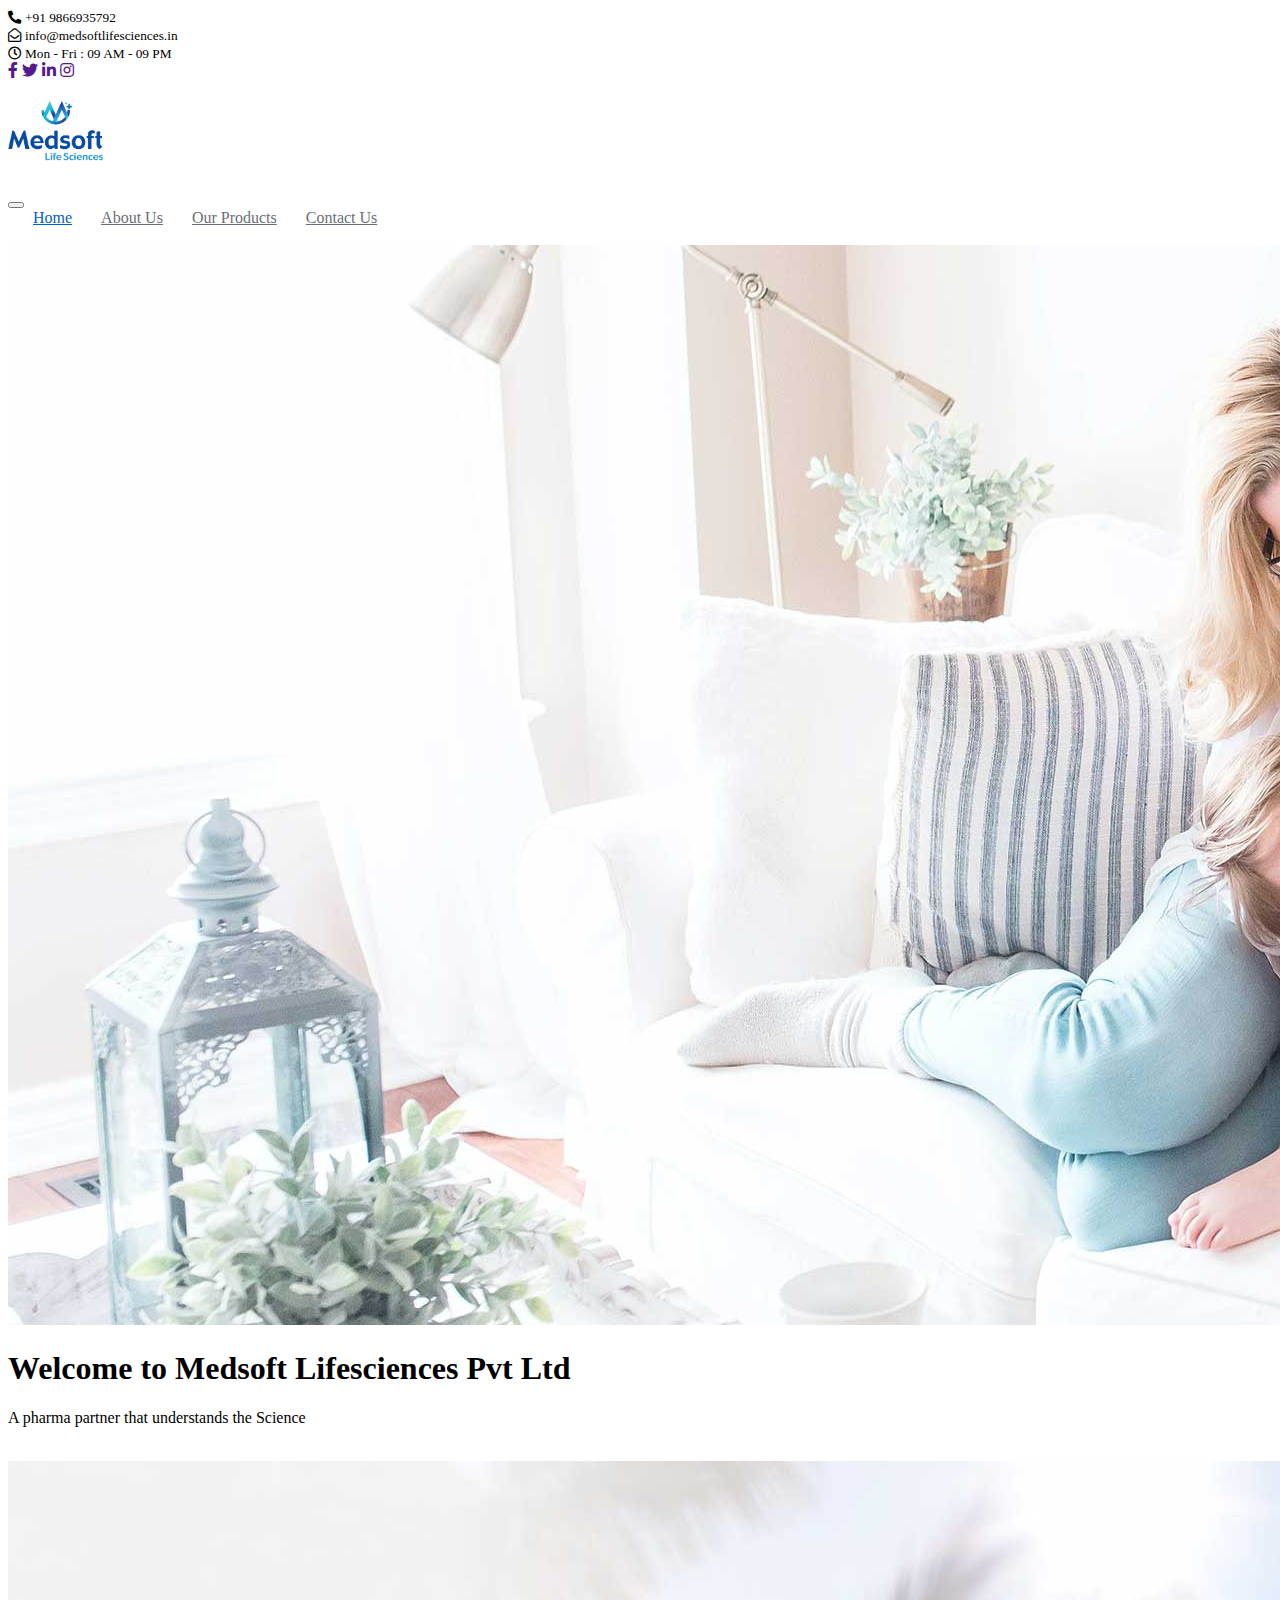
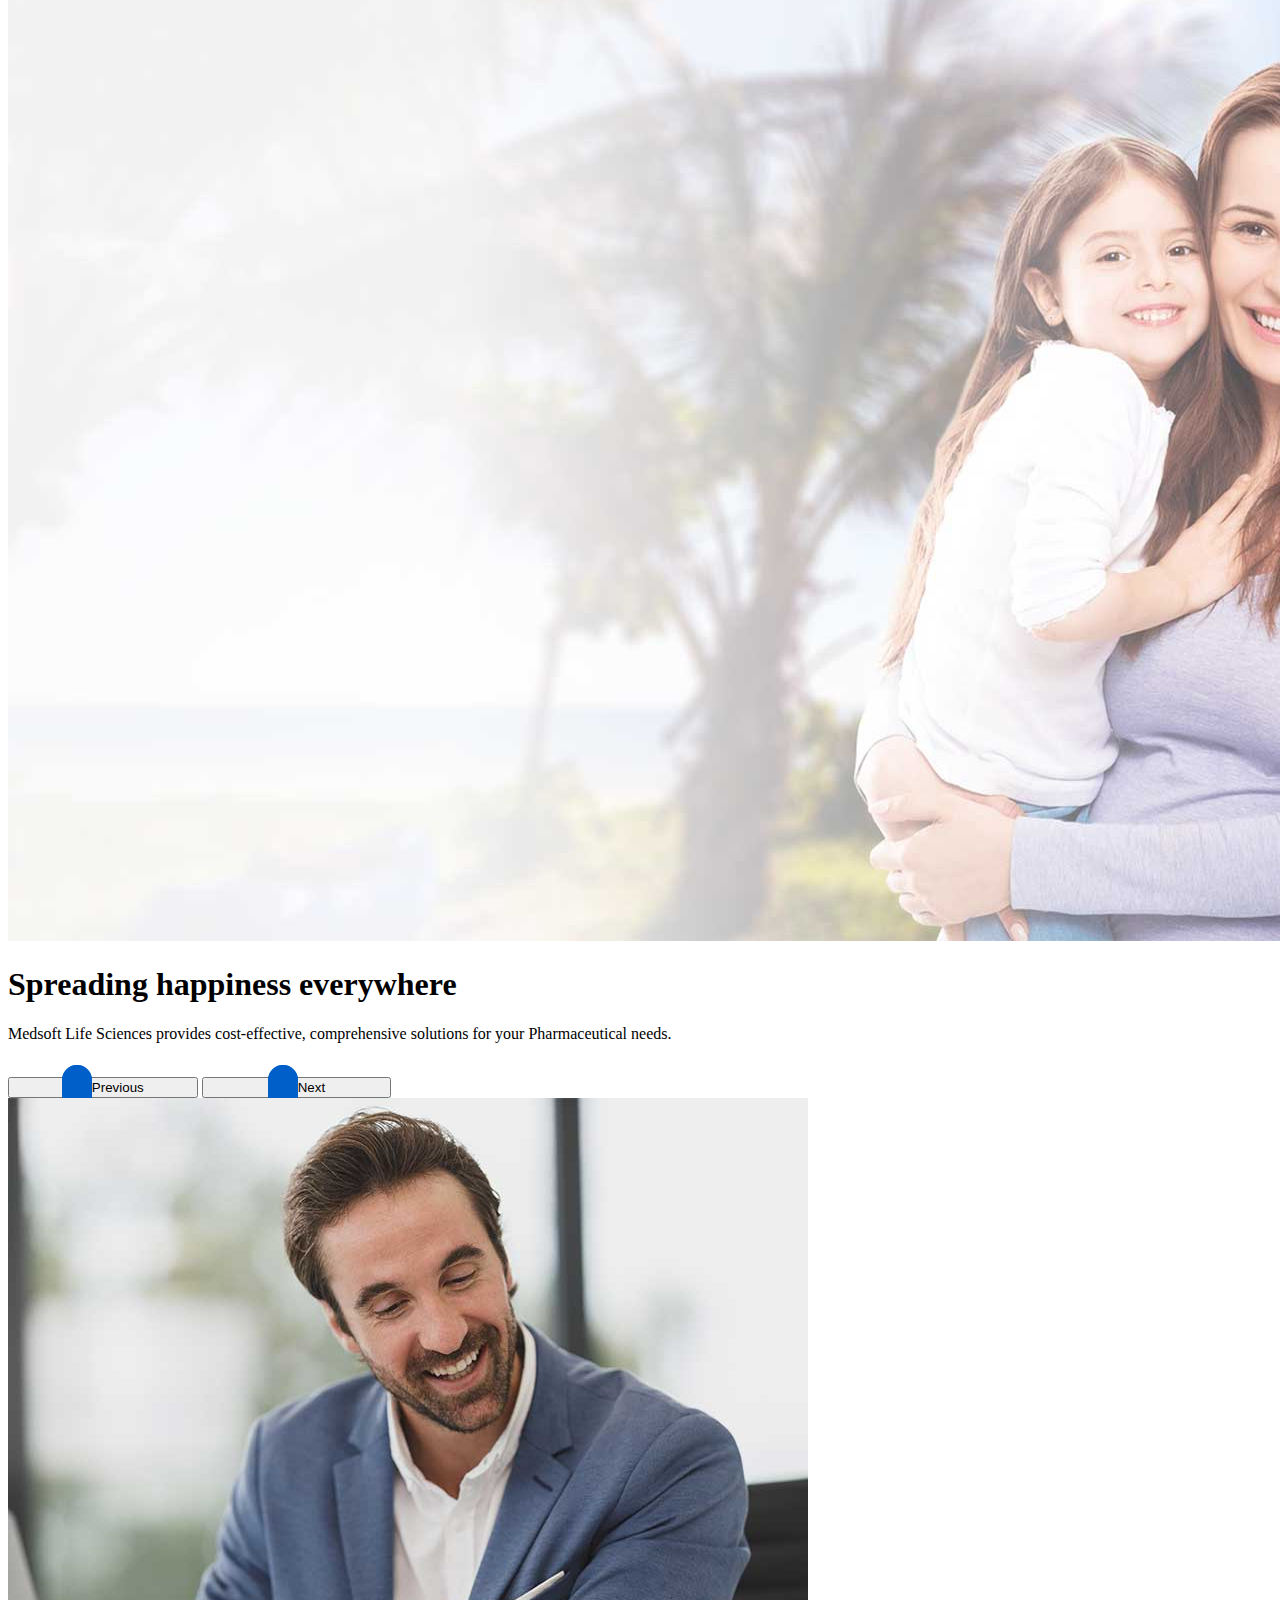
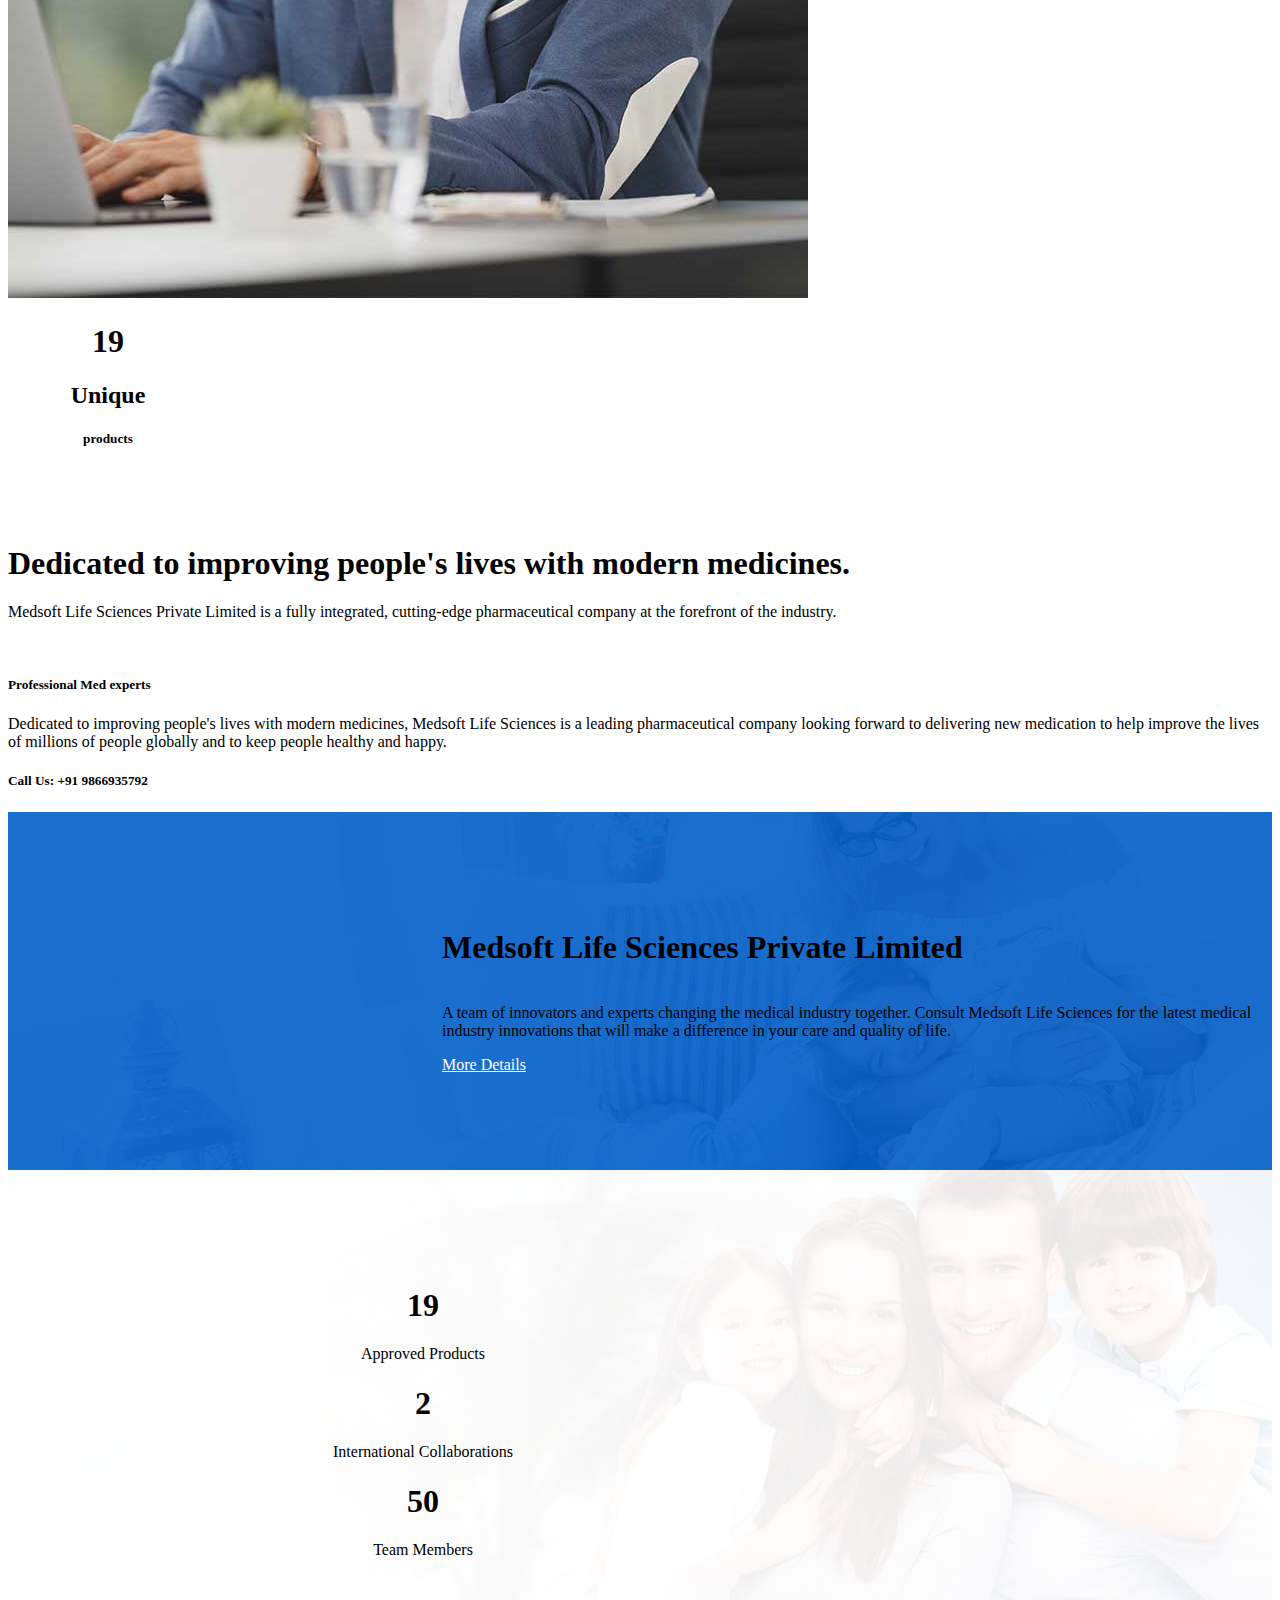
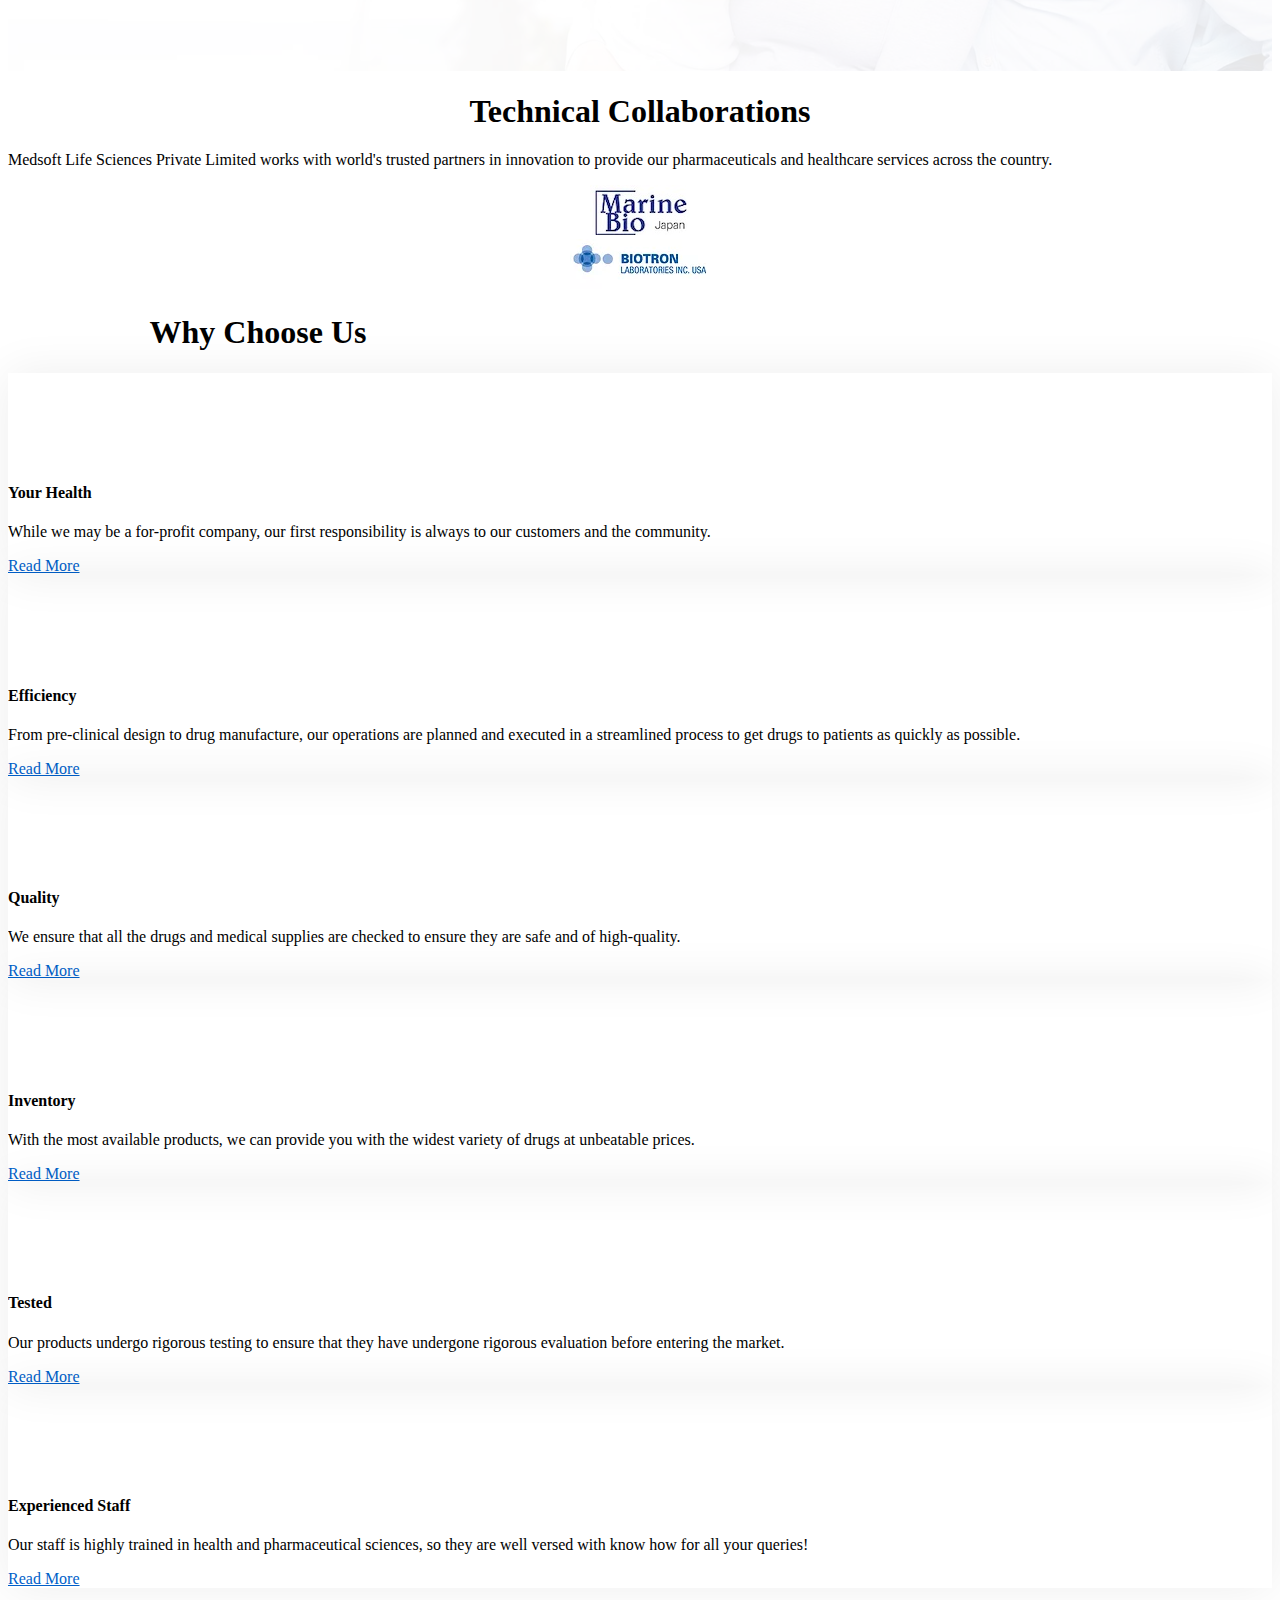
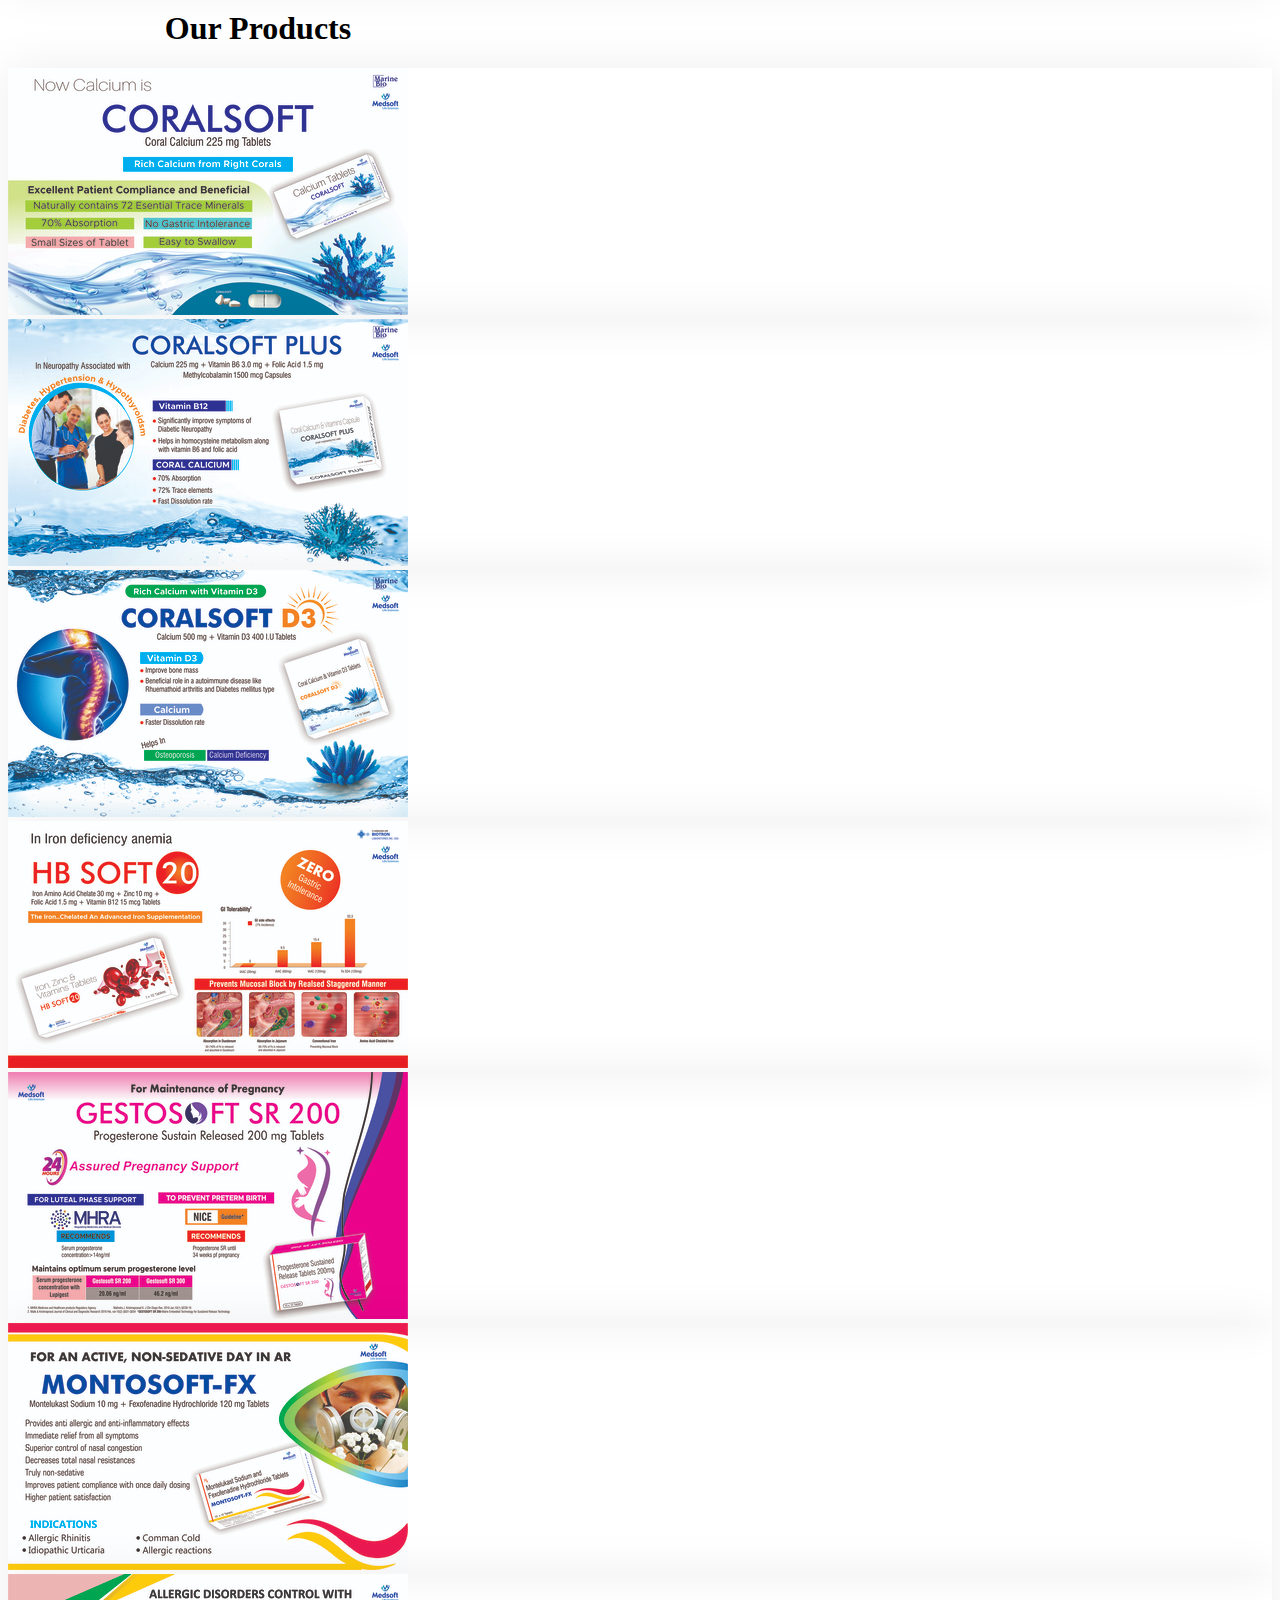
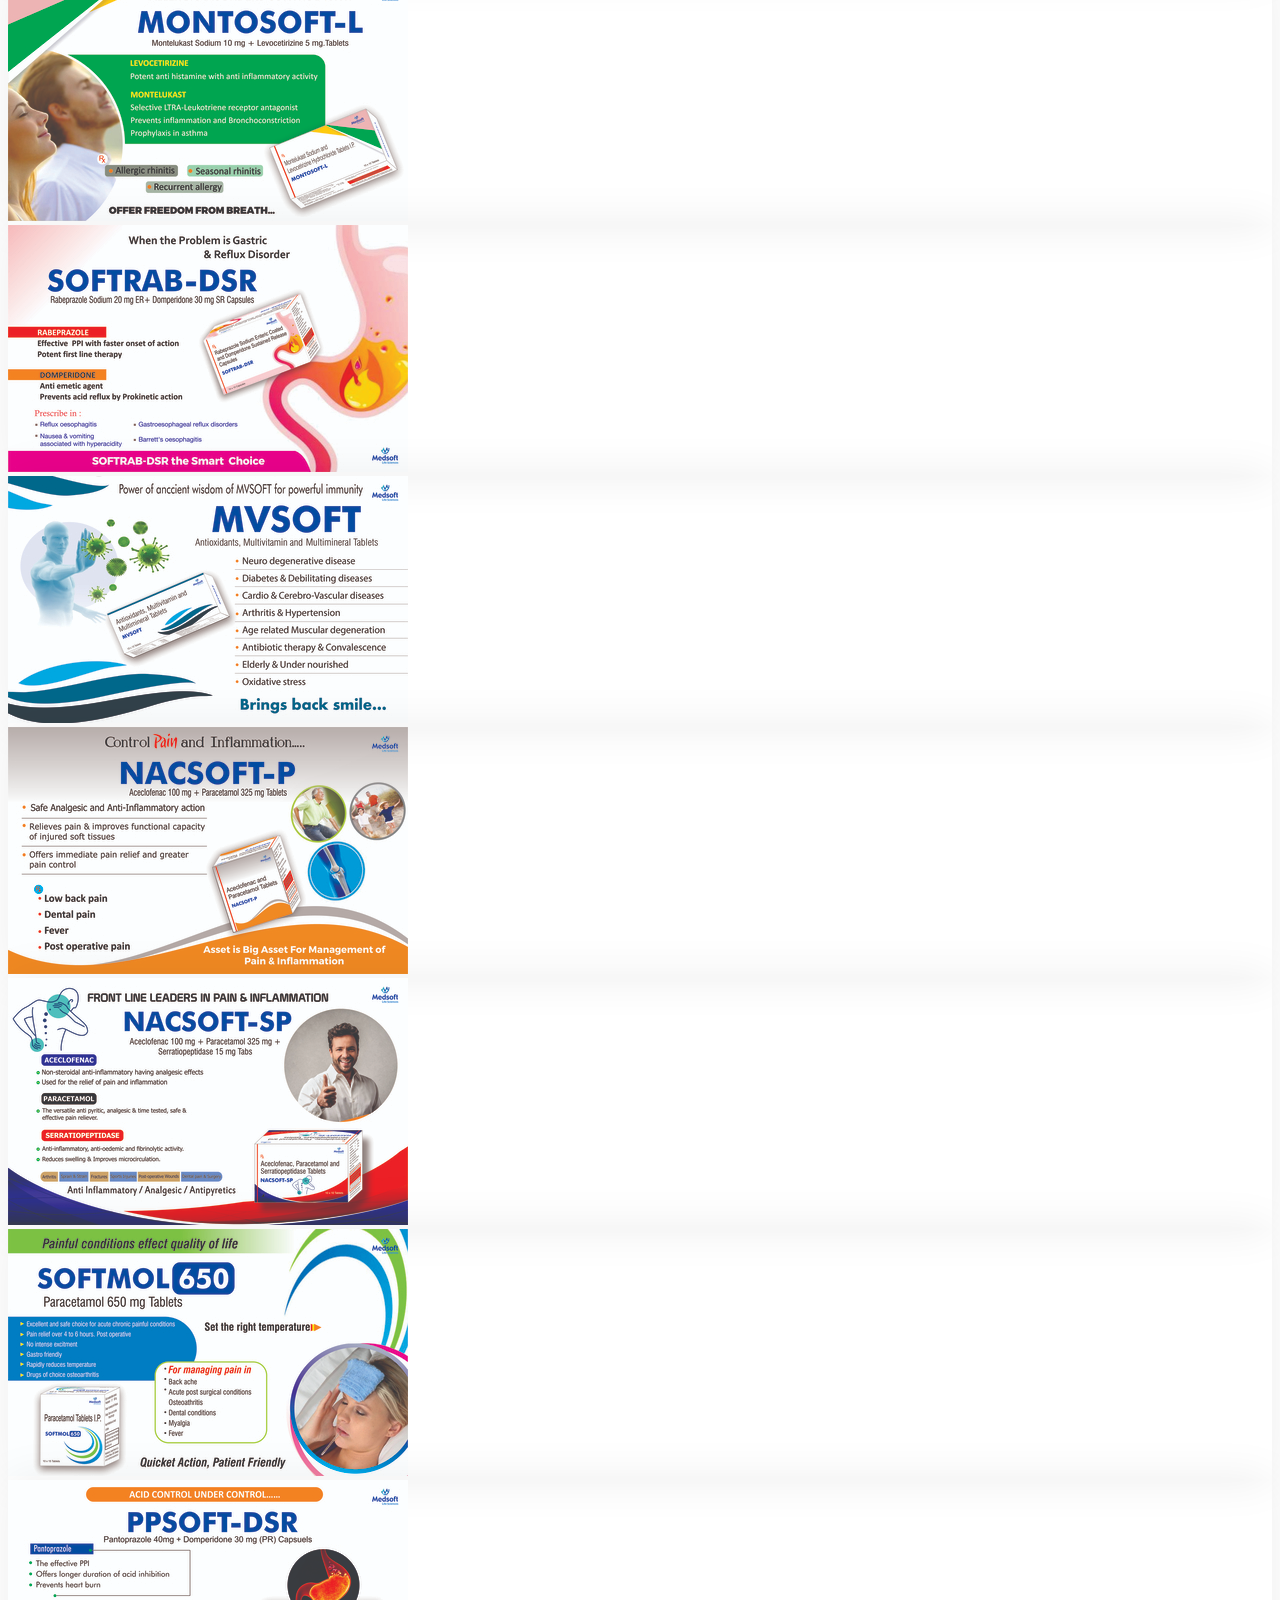
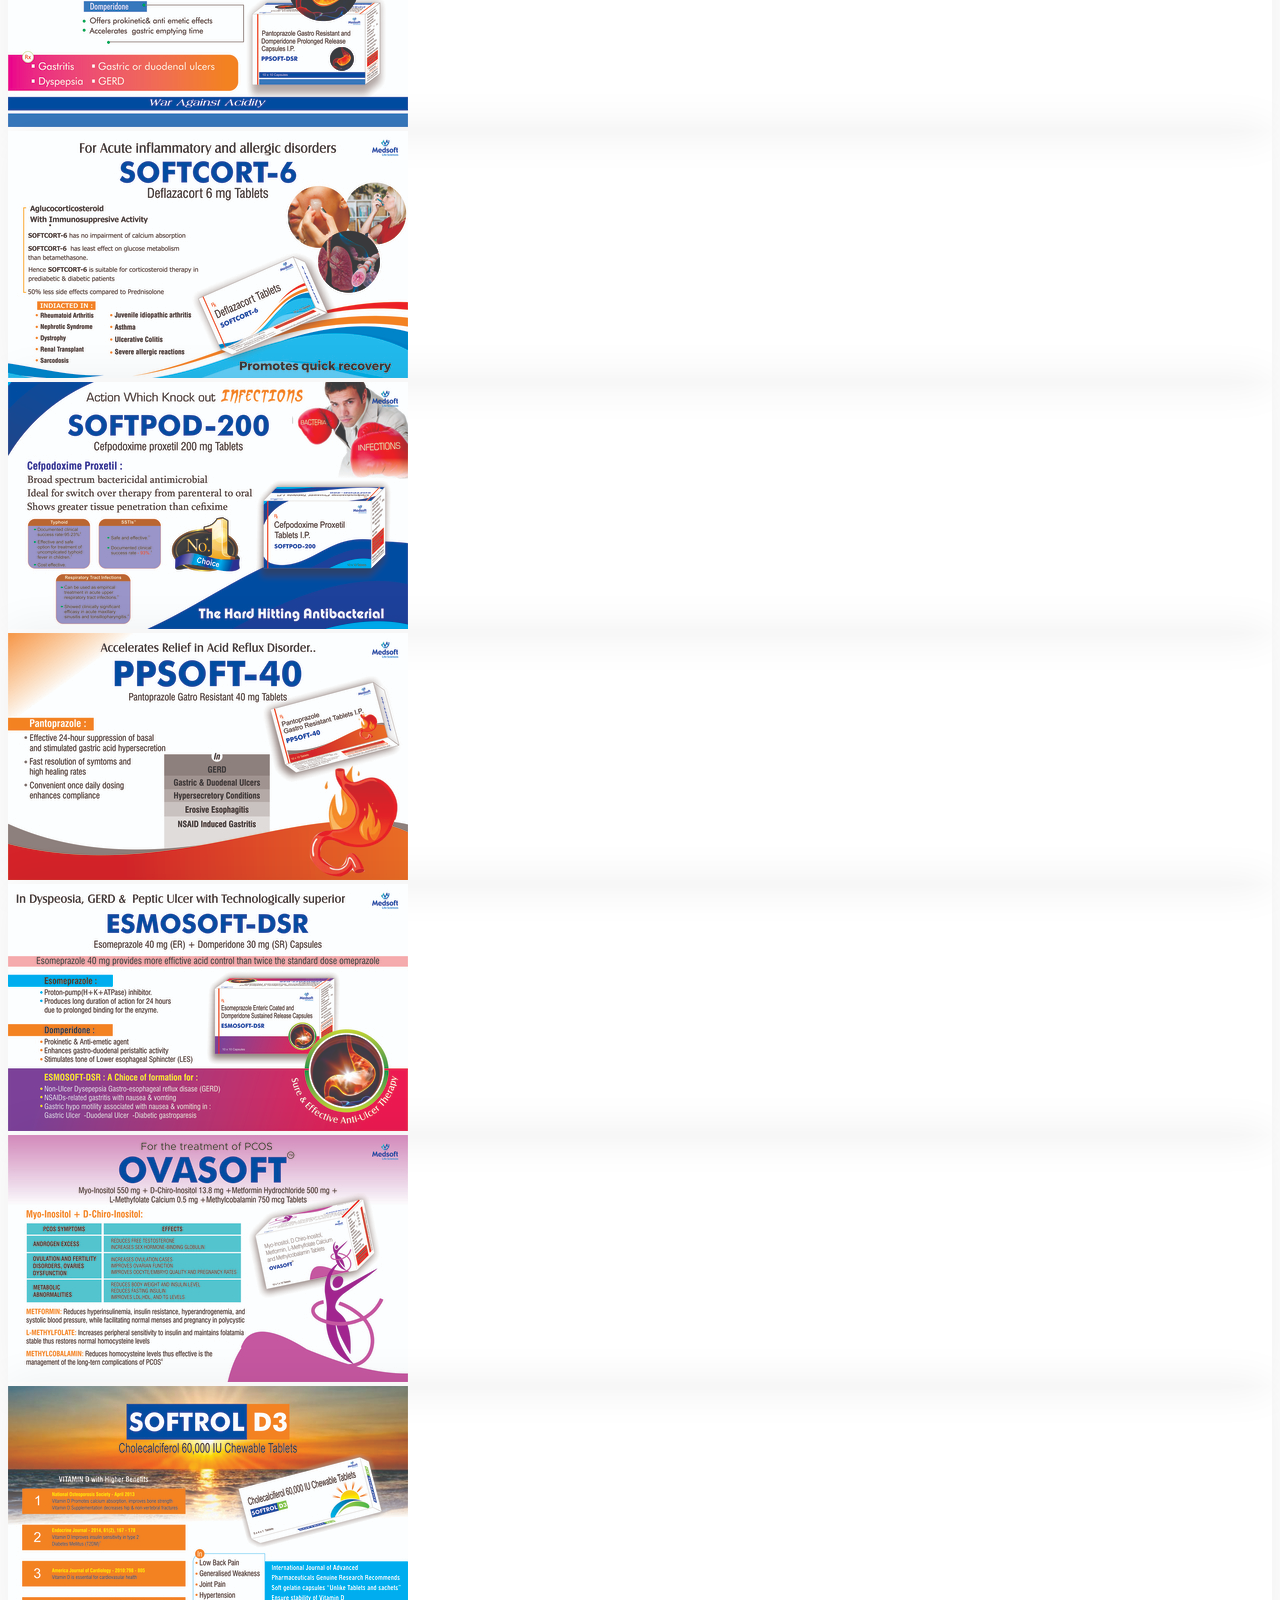
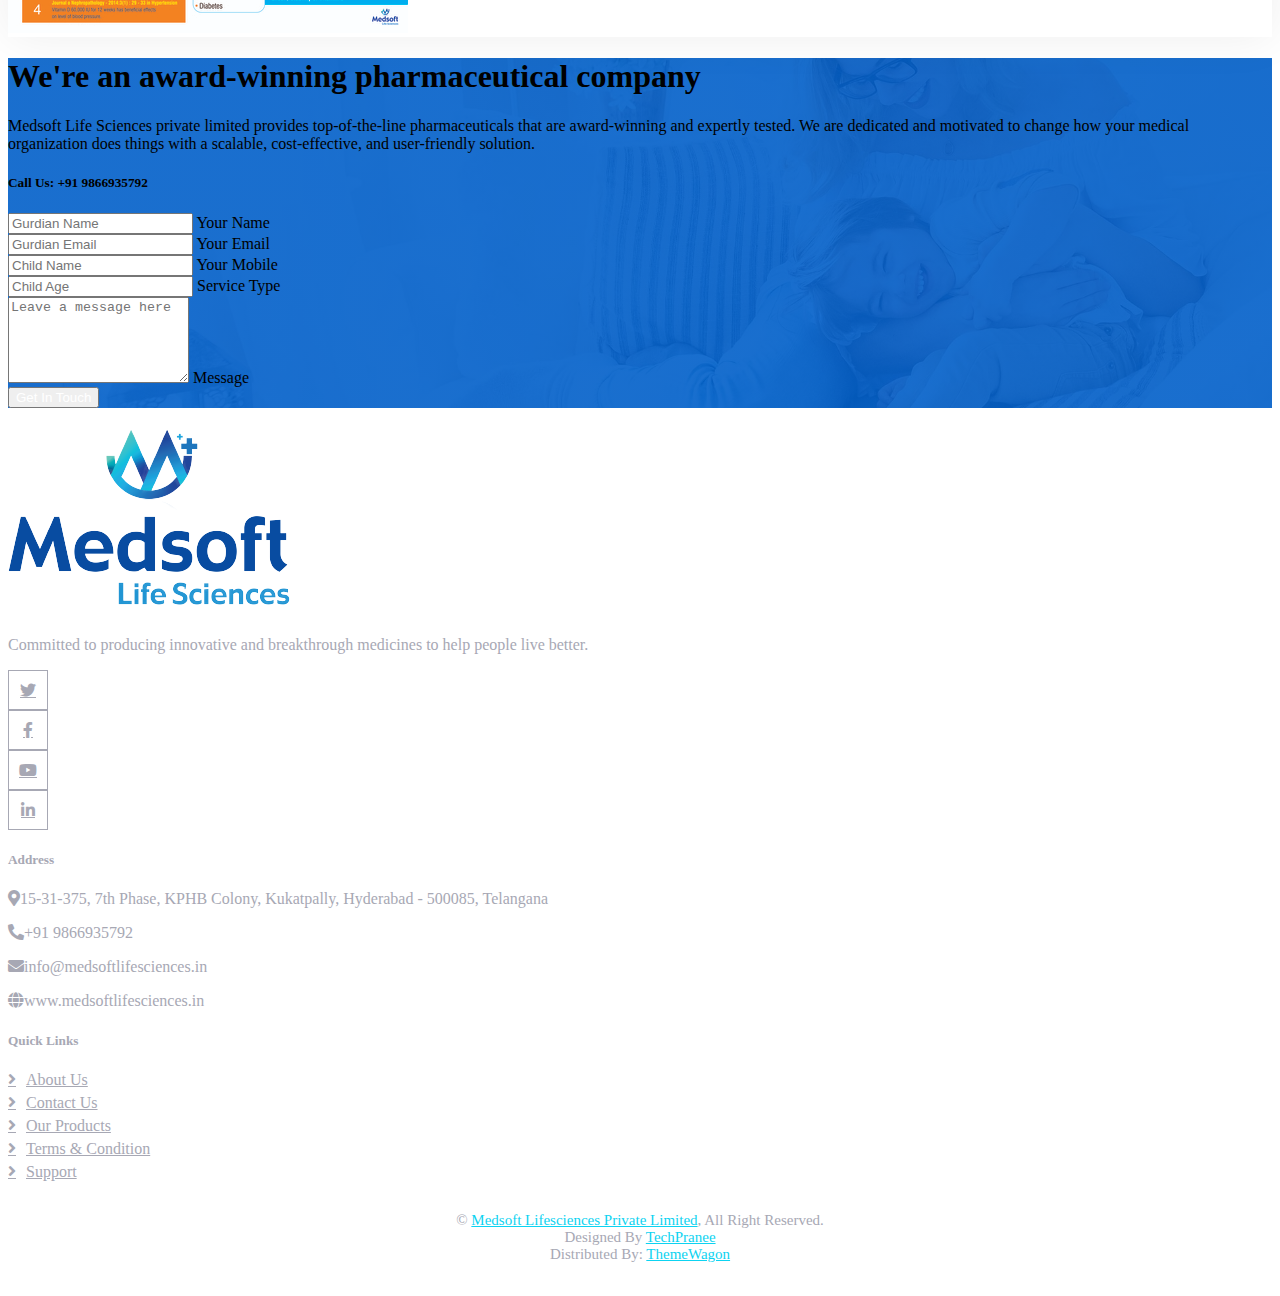
==== commit 6a3c1289: "revised private limited and facts content" ====
--- a/index.html
+++ b/index.html
@@ -147,7 +147,7 @@
                 <div class="row">
                   <div class="col-12 col-lg-6">
                     <h1 class="display-3 text-dark mb-4 animated slideInDown">
-                      Welcome to Medsoft Lifesciences
+                      Welcome to Medsoft Lifesciences Pvt Ltd
                     </h1>
                     <p class="fs-5 text-body mb-5">
                       A pharma partner that understands the Science
@@ -248,10 +248,10 @@
                       src="img/icon/icon-04-primary.png"
                       alt=""
                     />
-                    <h5 class="mb-0">Dedicated R&D team</h5>
-                  </div>
-                </div>
-                <div class="col-sm-6">
+                    <h5 class="mb-0">Professional Med experts</h5>
+                  </div>
+                </div>
+                <!-- <div class="col-sm-6">
                   <div class="d-flex align-items-center">
                     <img
                       class="flex-shrink-0 me-3"
@@ -260,7 +260,7 @@
                     />
                     <h5 class="mb-0">Professional Med experts</h5>
                   </div>
-                </div>
+                </div> -->
               </div>
               <p class="mb-4">
                 Dedicated to improving people's lives with modern medicines, Medsoft Life Sciences is a leading pharmaceutical company looking forward to delivering new medication to help improve the lives of millions of people globally and to keep people healthy and happy.
@@ -300,21 +300,21 @@
           <div class="col-lg-6 facts-counter wow fadeIn" data-wow-delay="0.5s">
             <div class="h-100 px-4 pe-lg-0">
               <div class="row g-5">
-                <div class="col-sm-6">
+                <!-- <div class="col-sm-6">
                   <h1 class="display-5" data-toggle="counter-up">15</h1>
                   <p class="fs-5 text-primary">Years Collective Experience</p>
-                </div>
-                <div class="col-sm-6">
-                  <h1 class="display-5" data-toggle="counter-up">19</h1>
-                  <p class="fs-5 text-primary">Approved Products</p>
-                </div>
-                <div class="col-sm-6">
-                  <h1 class="display-5" data-toggle="counter-up">2</h1>
-                  <p class="fs-5 text-primary">International Collaborations</p>
-                </div>
-                <div class="col-sm-6">
-                  <h1 class="display-5" data-toggle="counter-up">10</h1>
-                  <p class="fs-5 text-primary">Team Members</p>
+                </div> -->
+                <div class="col-sm-4">
+                  <h1 class="display-5 text-center" data-toggle="counter-up">19</h1>
+                  <p class="fs-5 text-primary text-center">Approved Products</p>
+                </div>
+                <div class="col-sm-4">
+                  <h1 class="display-5 text-center" data-toggle="counter-up">2</h1>
+                  <p class="fs-5 text-primary text-center">International Collaborations</p>
+                </div>
+                <div class="col-sm-4">
+                  <h1 class="display-5 text-center" data-toggle="counter-up">50</h1>
+                  <p class="fs-5 text-primary text-center">Team Members</p>
                 </div>
               </div>
             </div>
@@ -474,7 +474,7 @@
                 >
                   <img
                     class="img-fluid"
-                    src="img/icon/icon-05-light.png"
+                    src="img/icon/icon-02-light.png"
                     alt=""
                   />
                 </div>
@@ -494,7 +494,7 @@
                 >
                   <img
                     class="img-fluid"
-                    src="img/icon/icon-08-light.png"
+                    src="img/icon/icon-04-light.png"
                     alt=""
                   />
                 </div>
@@ -794,6 +794,7 @@
             </p>
             <p><i class="fa fa-phone-alt me-3"></i>+91 9866935792</p>
             <p><i class="fa fa-envelope me-3"></i>info@medsoftlifesciences.in</p>
+            <p><i class="fa fa-globe me-3"></i>www.medsoftlifesciences.in</p>
           </div>
           <div class="col-lg-3 col-md-6">
             <h5 class="text-light mb-4">Quick Links</h5>
@@ -826,7 +827,7 @@
         <div class="container">
           <div class="row">
             <div class="col-md-6 text-center text-md-start mb-3 mb-md-0">
-              &copy; <a href="#">Medsoft Lifesciences</a>, All Right Reserved.
+              &copy; <a href="#">Medsoft Lifesciences Private Limited</a>, All Right Reserved.
             </div>
             <div class="col-md-6 text-center text-md-end">
               <!--/*** This template is free as long as you keep the footer author’s credit link/attribution link/backlink. If you'd like to use the template without the footer author’s credit link/attribution link/backlink, you can purchase the Credit Removal License from "https://htmlcodex.com/credit-removal". Thank you for your support. ***/-->
--- a/css/style.css
+++ b/css/style.css
@@ -0,0 +1,471 @@
+/********** Template CSS **********/
+:root {
+    --primary: #015FC9;
+    --secondary: #0DD3F1;
+    --light: #F6F7FC;
+    --dark: #15233C;
+}
+
+.back-to-top {
+    position: fixed;
+    display: none;
+    right: 30px;
+    bottom: 30px;
+    z-index: 99;
+}
+
+
+/*** Spinner ***/
+#spinner {
+    opacity: 0;
+    visibility: hidden;
+    transition: opacity .5s ease-out, visibility 0s linear .5s;
+    z-index: 99999;
+}
+
+#spinner.show {
+    transition: opacity .5s ease-out, visibility 0s linear 0s;
+    visibility: visible;
+    opacity: 1;
+}
+
+
+/*** Button ***/
+.btn {
+    transition: .5s;
+}
+
+.btn.btn-primary,
+.btn.btn-outline-primary:hover,
+.btn.btn-secondary,
+.btn.btn-outline-secondary:hover {
+    color: #FFFFFF;
+}
+
+.btn.btn-primary:hover {
+    background: var(--secondary);
+    border-color: var(--secondary);
+}
+
+.btn.btn-secondary:hover {
+    background: var(--primary);
+    border-color: var(--primary);
+}
+
+.btn-square {
+    width: 38px;
+    height: 38px;
+}
+
+.btn-sm-square {
+    width: 32px;
+    height: 32px;
+}
+
+.btn-lg-square {
+    width: 48px;
+    height: 48px;
+}
+
+.btn-square,
+.btn-sm-square,
+.btn-lg-square {
+    padding: 0;
+    display: flex;
+    align-items: center;
+    justify-content: center;
+    font-weight: normal;
+}
+
+
+/*** Navbar ***/
+.navbar.sticky-top {
+    top: -100px;
+    transition: .5s;
+}
+
+.navbar .navbar-brand img {
+    max-height: 60px;
+}
+
+.navbar .navbar-nav .nav-link {
+    margin-left: 25px;
+    padding: 10px 0;
+    color: #696E77;
+    font-weight: 500;
+    outline: none;
+}
+
+.navbar .navbar-nav .nav-link:hover,
+.navbar .navbar-nav .nav-link.active {
+    color: var(--primary);
+}
+
+.navbar .dropdown-toggle::after {
+    border: none;
+    content: "\f107";
+    font-family: "Font Awesome 5 Free";
+    font-weight: 900;
+    vertical-align: middle;
+    margin-left: 8px;
+}
+
+@media (max-width: 991.98px) {
+    .navbar .navbar-brand img {
+        max-height: 45px;
+    }
+
+    .navbar .navbar-nav {
+        margin-top: 20px;
+        margin-bottom: 15px;
+    }
+
+    .navbar .nav-item .dropdown-menu {
+        padding-left: 30px;
+    }
+}
+
+@media (min-width: 992px) {
+    .navbar .nav-item .dropdown-menu {
+        display: block;
+        border: none;
+        margin-top: 0;
+        top: 150%;
+        right: 0;
+        opacity: 0;
+        visibility: hidden;
+        transition: .5s;
+    }
+
+    .navbar .nav-item:hover .dropdown-menu {
+        top: 100%;
+        visibility: visible;
+        transition: .5s;
+        opacity: 1;
+    }
+}
+
+
+/*** Header ***/
+.carousel-caption {
+    top: 0;
+    left: 0;
+    right: 0;
+    bottom: 0;
+    display: flex;
+    align-items: center;
+    text-align: start;
+    z-index: 1;
+}
+.text-center{
+    text-align: center;
+}
+.carousel-control-prev,
+.carousel-control-next {
+    width: 15%;
+}
+
+.carousel-control-prev-icon,
+.carousel-control-next-icon {
+    width: 3rem;
+    height: 3rem;
+    background-color: var(--primary);
+    border: 15px solid var(--primary);
+    border-radius: 50px;
+}
+
+@media (max-width: 768px) {
+    #header-carousel .carousel-item {
+        position: relative;
+        min-height: 450px;
+    }
+    
+    #header-carousel .carousel-item img {
+        position: absolute;
+        width: 100%;
+        height: 100%;
+        object-fit: cover;
+    }
+}
+
+.page-header {
+    background: url(../img/carousel-1.jpg) center center no-repeat;
+    background-size: cover;
+}
+
+.page-header .breadcrumb-item,
+.page-header .breadcrumb-item a {
+    font-weight: 500;
+}
+
+.page-header .breadcrumb-item a,
+.page-header .breadcrumb-item+.breadcrumb-item::before {
+    color: #696E77;
+}
+
+.page-header .breadcrumb-item a:hover,
+.page-header .breadcrumb-item.active {
+    color: var(--primary);
+}
+
+
+/*** Facts ***/
+@media (min-width: 992px) {
+    .container.facts {
+        max-width: 100% !important;
+    }
+
+    .container.facts .facts-text {
+        padding-left: calc(((100% - 320px) / 2) + .75rem);
+    }
+
+    .container.facts .facts-counter {
+        padding-right: calc(((100% - 320px) / 2) + .75rem);
+    }
+}
+
+@media (min-width: 1200px) {
+    .container.facts .facts-text  {
+        padding-left: calc(((100% - 420px) / 2) + .75rem);
+    }
+
+    .container.facts .facts-counter  {
+        padding-right: calc(((100% - 420px) / 2) + .75rem);
+    }
+}
+
+@media (min-width: 1400px) {
+    .container.facts .facts-text  {
+        padding-left: calc(((100% - 1320px) / 2) + .75rem);
+    }
+
+    .container.facts .facts-counter  {
+        padding-right: calc(((100% - 1320px) / 2) + .75rem);
+    }
+}
+
+.container.facts .facts-text {
+    background: linear-gradient(rgba(1, 95, 201, .9), rgba(1, 95, 201, .9)), url(../img/carousel-1.jpg) center right no-repeat;
+    background-size: cover;
+}
+
+.container.facts .facts-counter {
+    background: linear-gradient(rgba(255, 255, 255, .9), rgba(255, 255, 255, .9)), url(../img/carousel-2.jpg) center right no-repeat;
+    background-size: cover;
+}
+
+.container.facts .facts-text .h-100,
+.container.facts .facts-counter .h-100 {
+    padding: 6rem 0;
+    display: flex;
+    flex-direction: column;
+    justify-content: center;
+}
+
+
+/*** Service ***/
+.service-item {
+    position: relative;
+    overflow: hidden;
+    box-shadow: 0 0 45px rgba(0, 0, 0, .07);
+}
+
+.service-item .service-icon {
+    width: 90px;
+    height: 90px;
+    display: flex;
+    align-items: center;
+    justify-content: center;
+}
+
+.service-item .service-icon img {
+    max-width: 60px;
+    max-height: 60px;
+}
+
+.service-item a.btn {
+    color: var(--primary);
+}
+
+.service-item a.btn:hover {
+    color: #FFFFFF;
+    background: var(--primary);
+    border-color: var(--primary);
+}
+
+
+/*** Appointment ***/
+.appointment {
+    background: linear-gradient(rgba(1, 95, 201, .9), rgba(1, 95, 201, .9)), url(../img/carousel-1.jpg) center center no-repeat;
+    background-size: cover;
+}
+
+
+/*** Team ***/
+.team-item {
+    position: relative;
+    overflow: hidden;
+    height: 100%;
+    box-shadow: 0 0 45px rgba(0, 0, 0, .07);
+}
+
+.team-item img {
+    transition: .5s;
+}
+
+
+.team-text {
+    position: absolute;
+    width: 100%;
+    left: 0;
+    bottom: -50px;
+    opacity: 0;
+    transition: .5s;
+}
+
+.team-item:hover .team-text {
+    bottom: 0;
+    opacity: 1;
+}
+
+.team-item a.btn {
+    color: var(--primary);
+}
+
+.team-item a.btn:hover {
+    color: #FFFFFF;
+    background: var(--primary);
+    border-color: var(--primary);
+}
+
+
+/*** Testimonial ***/
+.animated.pulse {
+    animation-duration: 1.5s;
+}
+
+.testimonial-left,
+.testimonial-right {
+    position: relative;
+}
+
+.testimonial-left img,
+.testimonial-right img {
+    position: absolute;
+    padding: 5px;
+    border: 1px dashed var(--primary);
+    border-radius: 10px;
+}
+
+.testimonial-left img:nth-child(1),
+.testimonial-right img:nth-child(3) {
+    width: 70px;
+    height: 70px;
+    top: 10%;
+    left: 50%;
+    transform: translateX(-50%);
+}
+
+.testimonial-left img:nth-child(2),
+.testimonial-right img:nth-child(2) {
+    width: 60px;
+    height: 60px;
+    top: 50%;
+    left: 10%;
+    transform: translateY(-50%);
+}
+
+.testimonial-left img:nth-child(3),
+.testimonial-right img:nth-child(1) {
+    width: 50px;
+    height: 50px;
+    bottom: 10%;
+    right: 10%;
+}
+
+.testimonial-carousel .owl-item img {
+    width: 100px;
+    height: 100px;
+}
+
+.testimonial-carousel .owl-nav {
+    margin-top: 30px;
+    display: flex;
+    justify-content: center;
+}
+
+.testimonial-carousel .owl-nav .owl-prev,
+.testimonial-carousel .owl-nav .owl-next {
+    margin: 0 5px;
+    width: 45px;
+    height: 45px;
+    display: flex;
+    align-items: center;
+    justify-content: center;
+    color: #FFFFFF;
+    background: var(--primary);
+    border-radius: 10px;
+    font-size: 22px;
+    transition: .5s;
+}
+
+.testimonial-carousel .owl-nav .owl-prev:hover,
+.testimonial-carousel .owl-nav .owl-next:hover {
+    background: var(--secondary);
+}
+
+
+/*** Footer ***/
+.footer {
+    color: #A7A8B4;
+}
+
+.footer .btn.btn-link {
+    display: block;
+    margin-bottom: 5px;
+    padding: 0;
+    text-align: left;
+    color: #A7A8B4;
+    font-weight: normal;
+    text-transform: capitalize;
+    transition: .3s;
+}
+
+.footer .btn.btn-link::before {
+    position: relative;
+    content: "\f105";
+    font-family: "Font Awesome 5 Free";
+    font-weight: 900;
+    color: #A7A8B4;
+    margin-right: 10px;
+}
+
+.footer .btn.btn-link:hover {
+    color: var(--light);
+    letter-spacing: 1px;
+    box-shadow: none;
+}
+
+.footer .btn.btn-square {
+    color: #A7A8B4;
+    border: 1px solid#A7A8B4;
+}
+
+.footer .btn.btn-square:hover {
+    color: var(--secondary);
+    border-color: var(--light);
+}
+
+.footer .copyright {
+    padding: 25px 0;
+    font-size: 15px;
+    border-top: 1px solid rgba(256, 256, 256, .1);
+}
+
+.footer .copyright a {
+    color: var(--secondary);
+}
+
+.footer .copyright a:hover {
+    color: #FFFFFF;
+}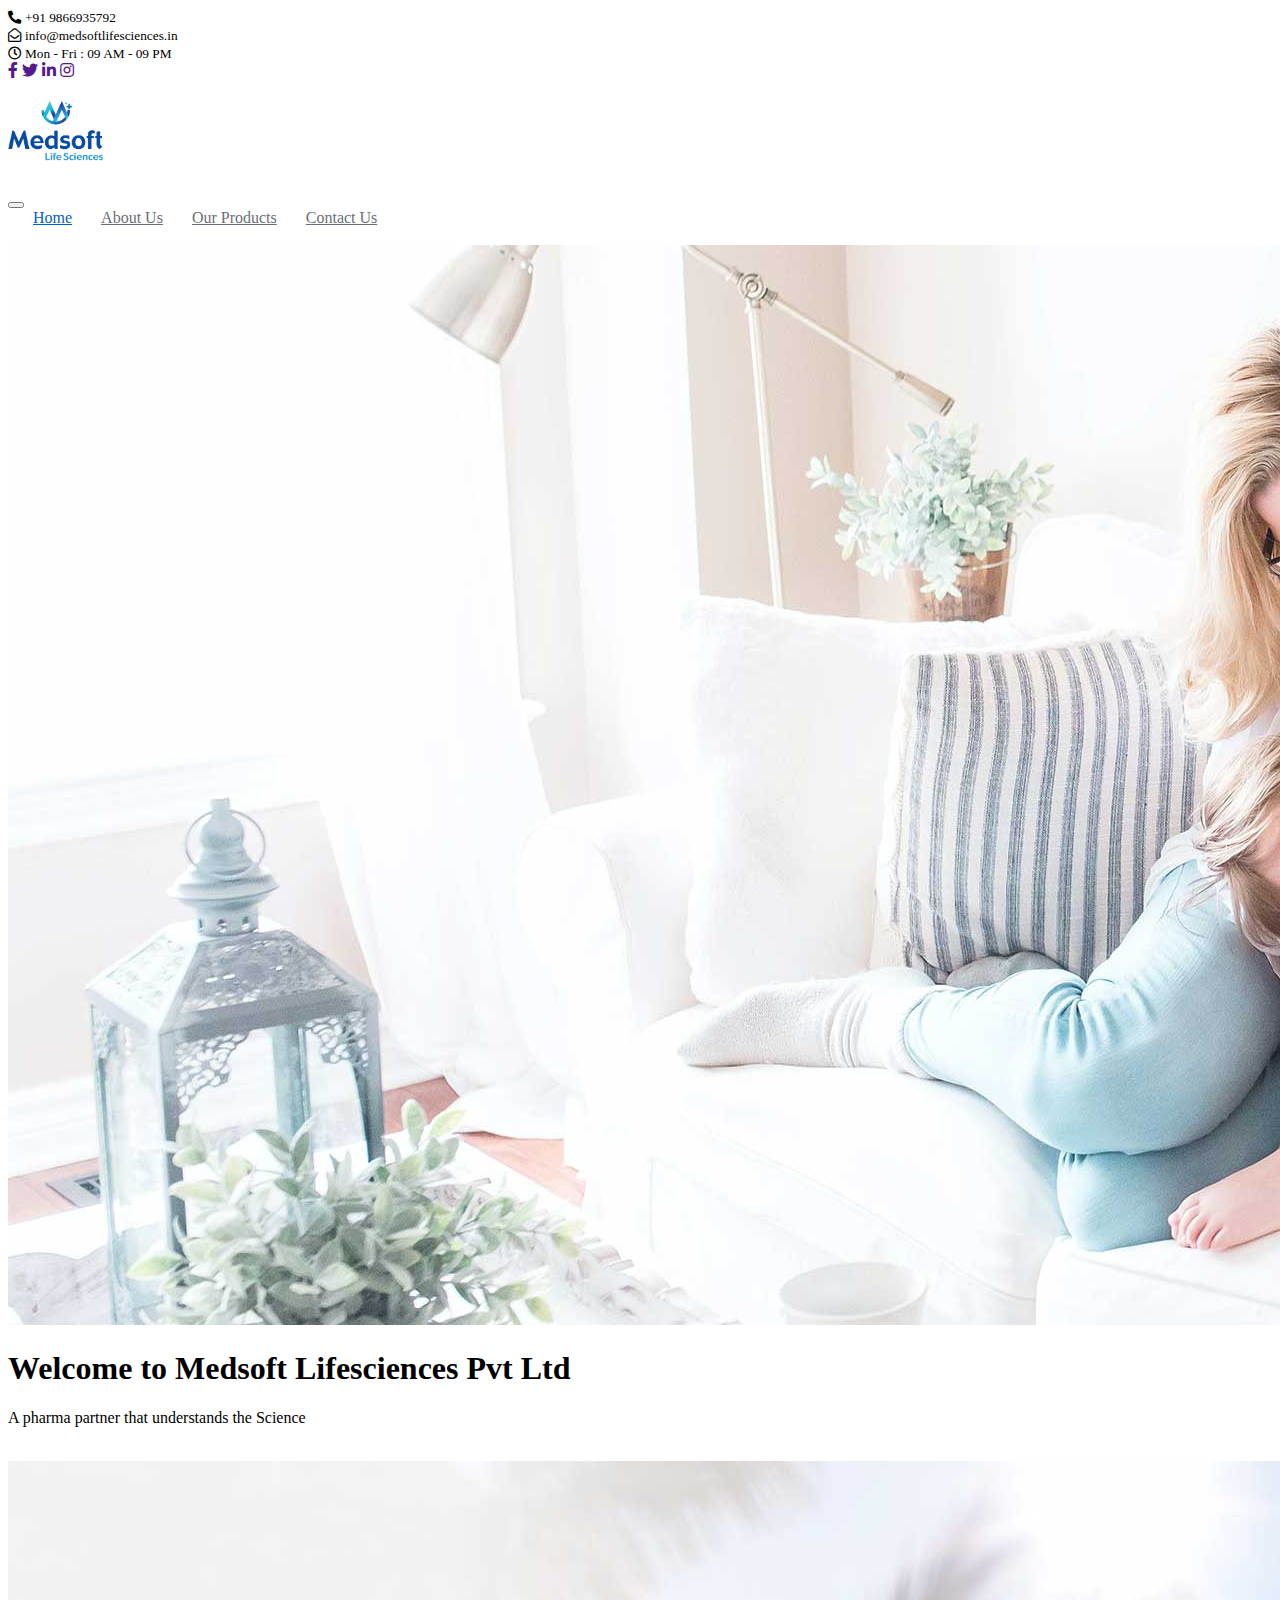
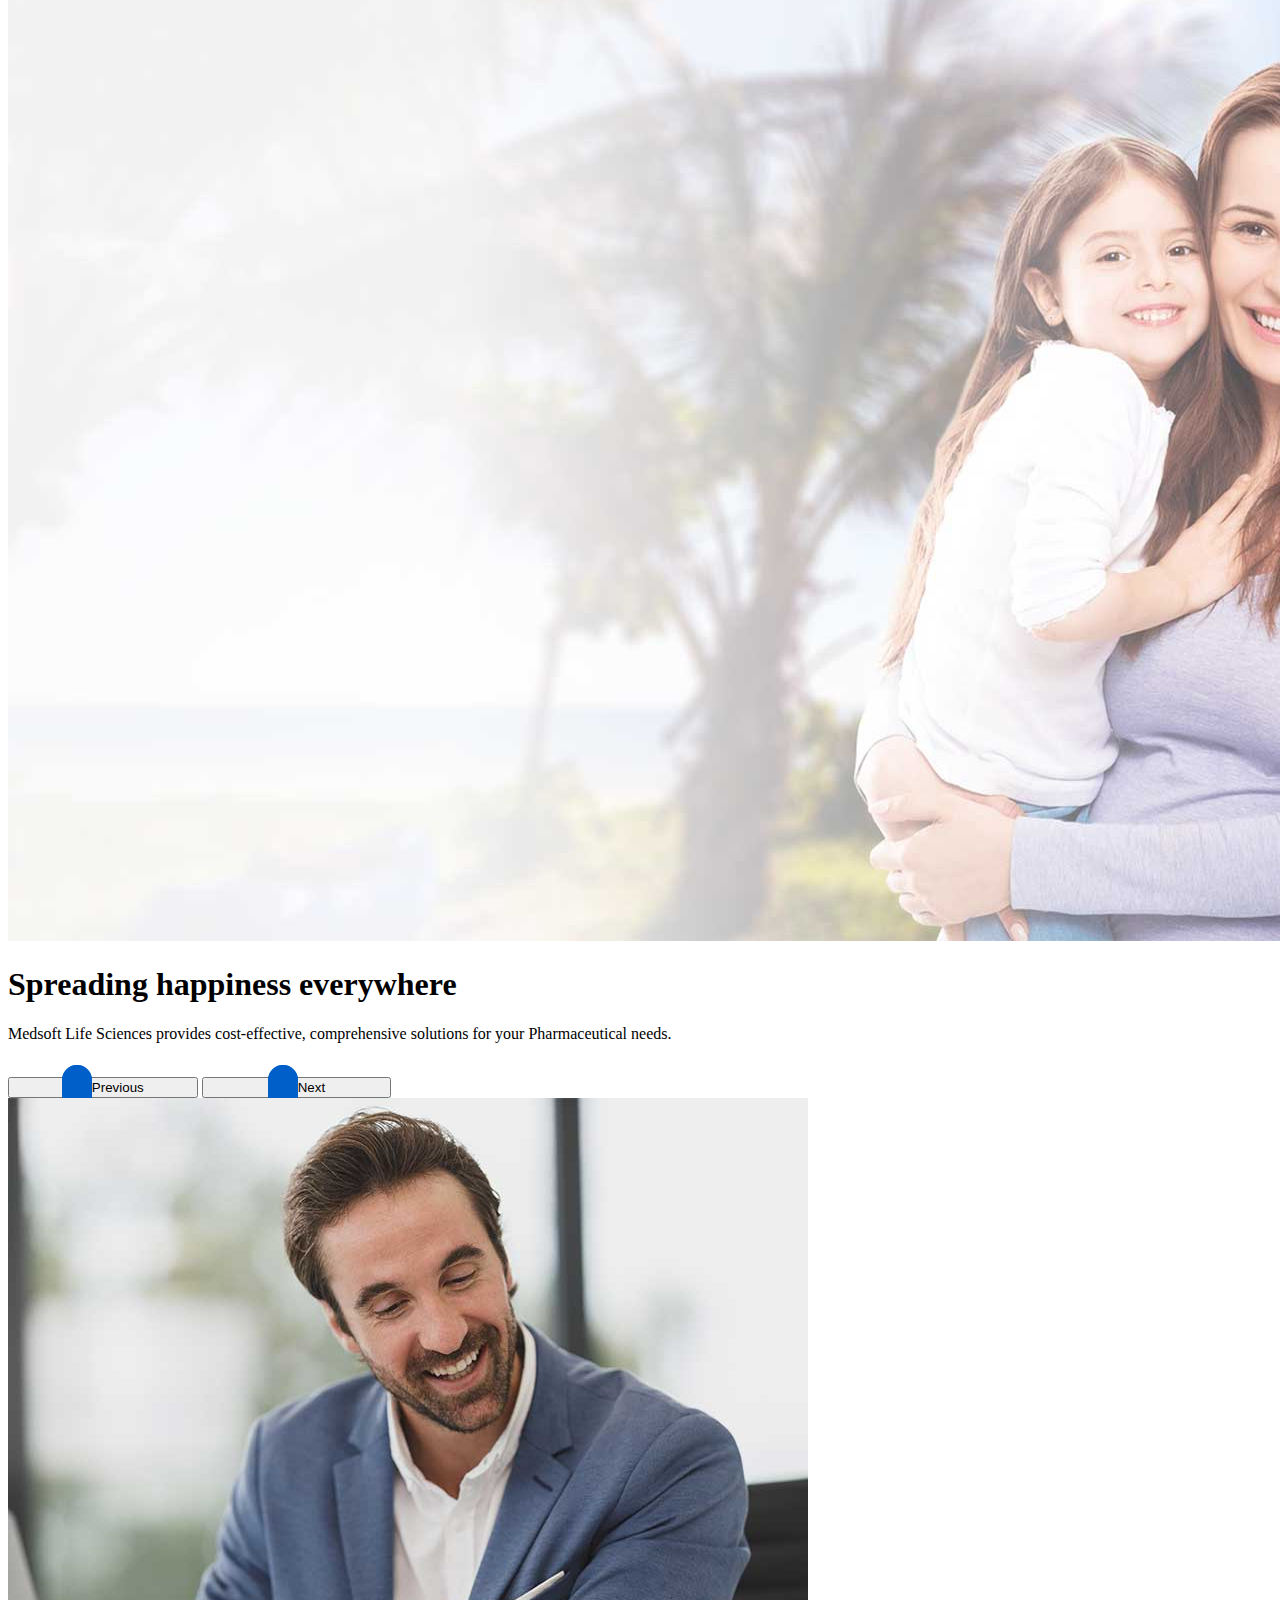
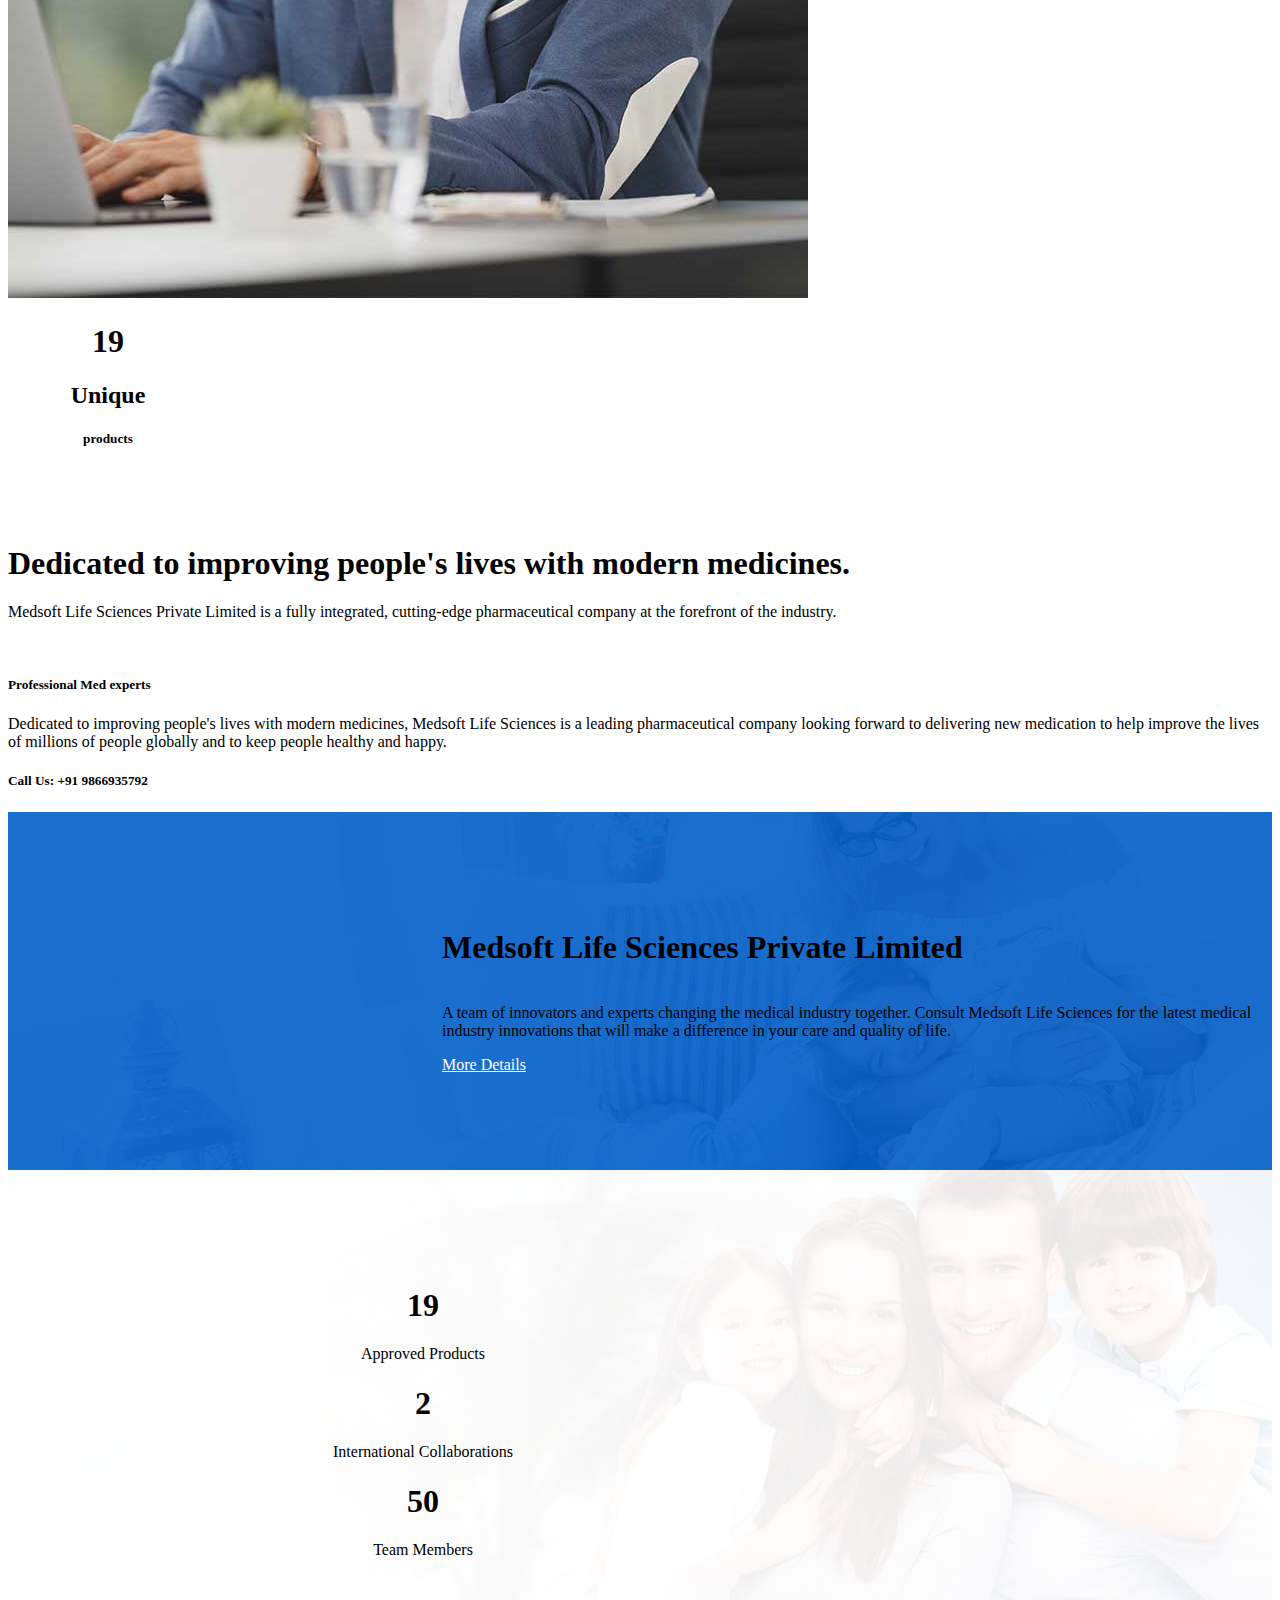
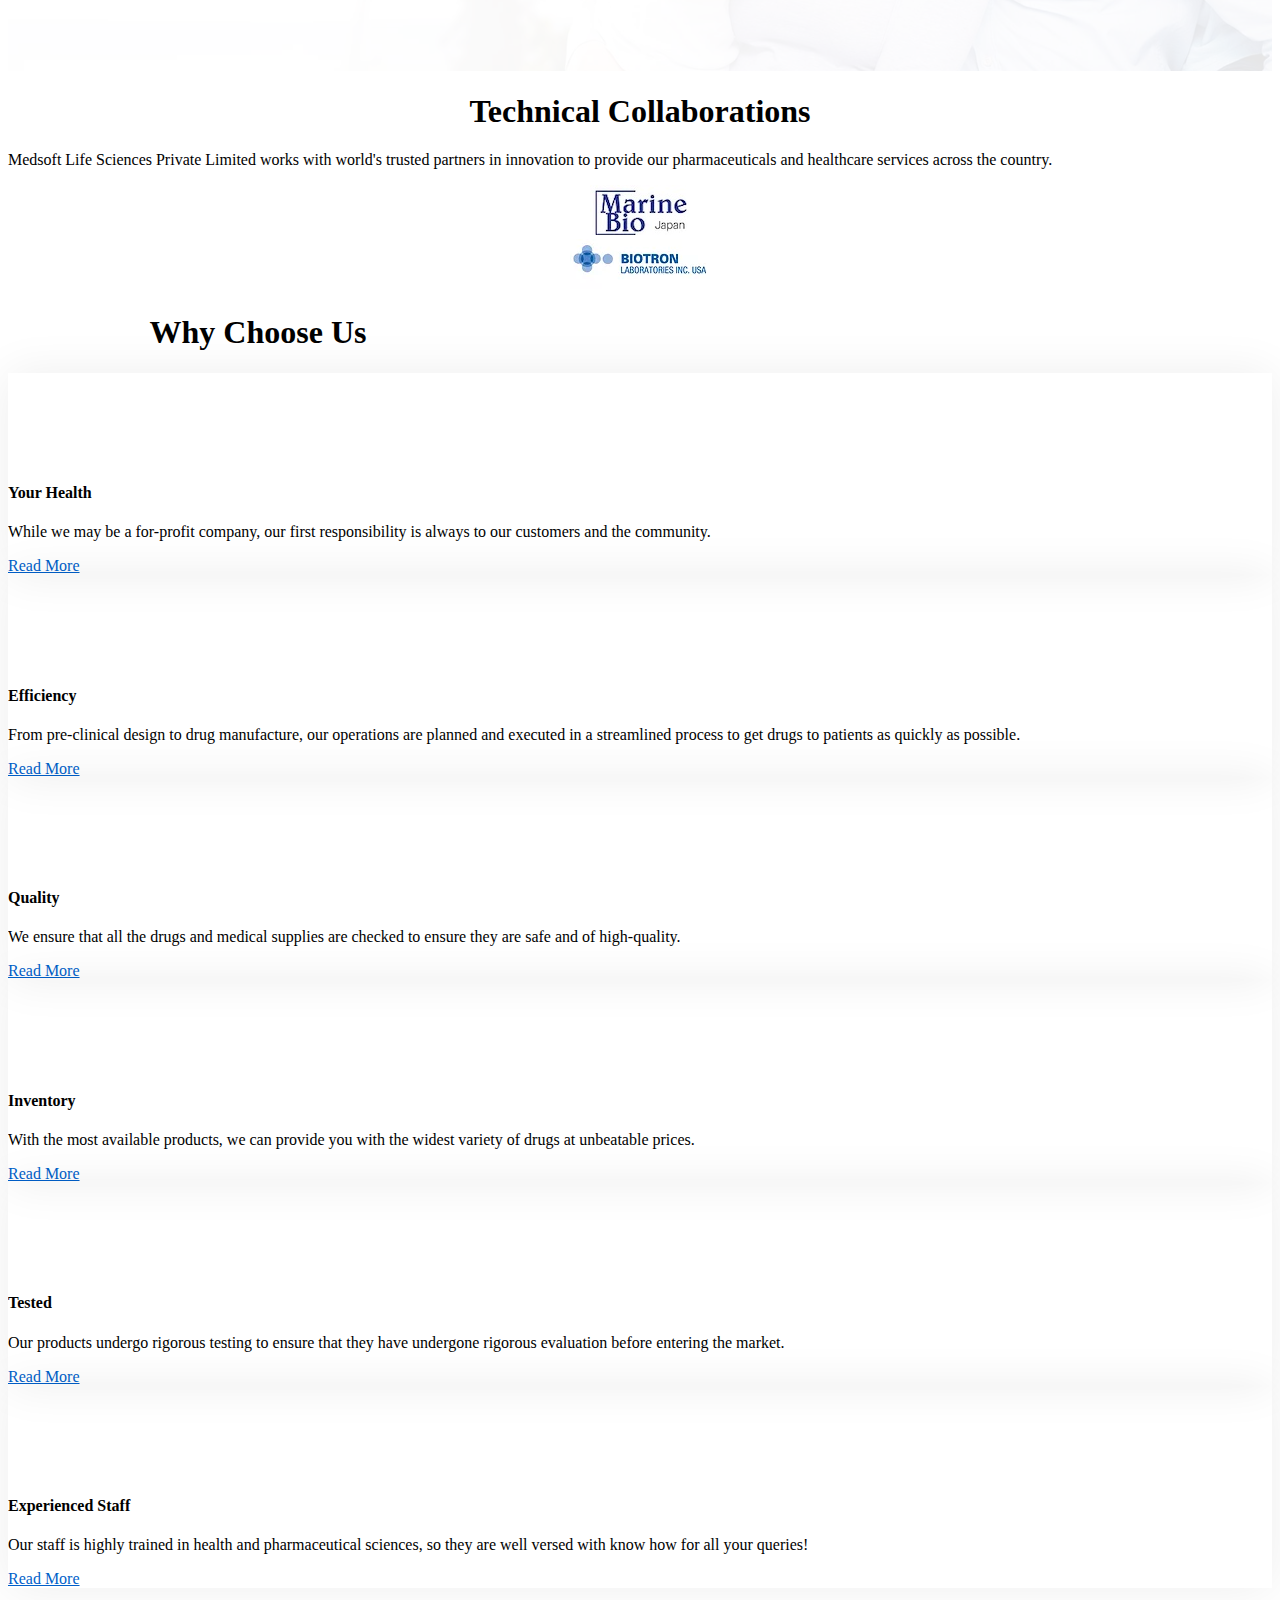
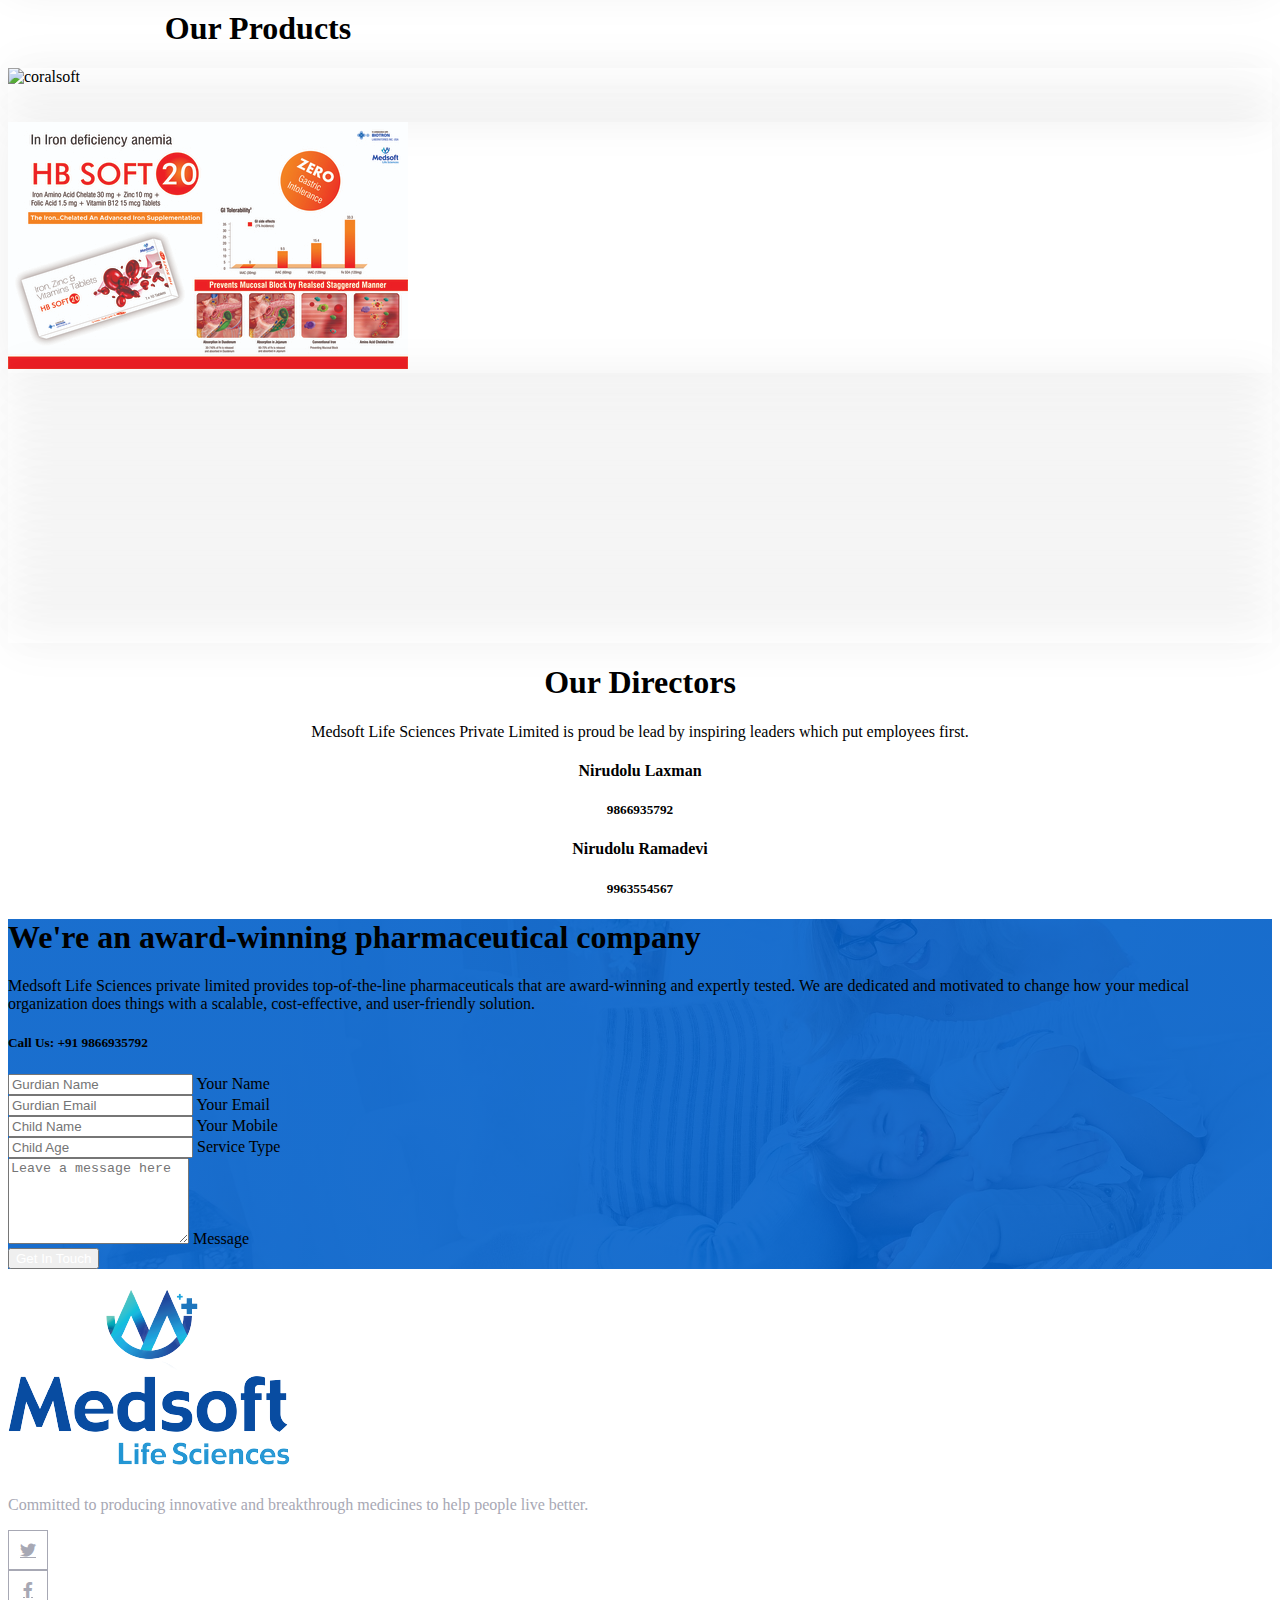
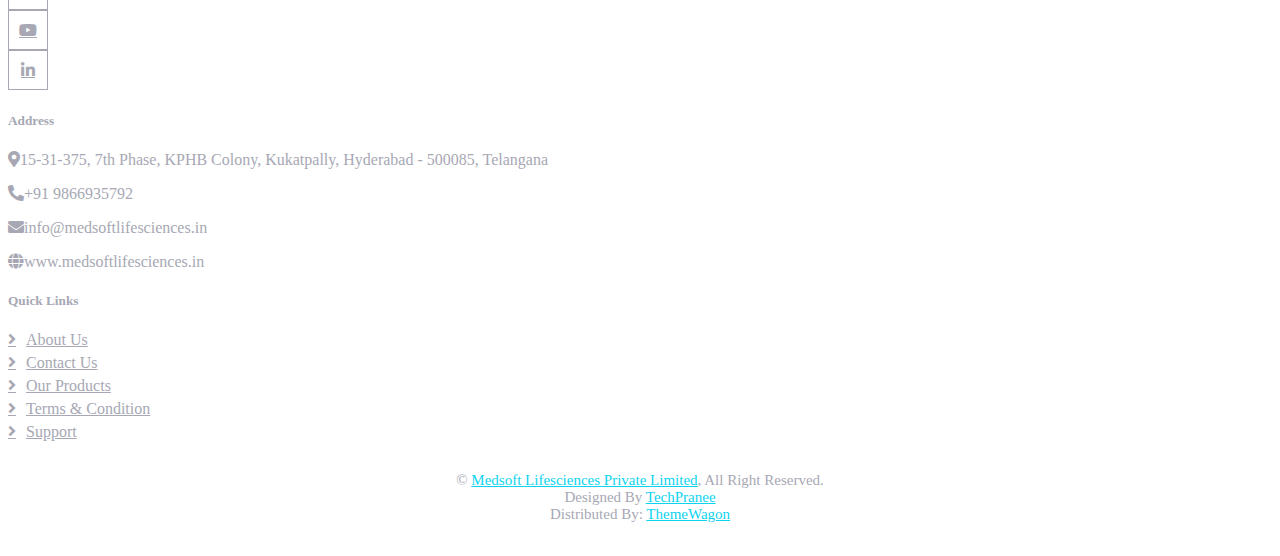
==== commit 54b3f336: "recommit images" ====
--- a/index.html
+++ b/index.html
@@ -292,7 +292,7 @@
               <p class="text-light mb-5">
                 A team of innovators and experts changing the medical industry together. Consult Medsoft Life Sciences for the latest medical industry innovations that will make a difference in your care and quality of life.
               </p>
-              <a href="" class="align-self-start btn btn-secondary py-3 px-5"
+              <a href="/about.html" class="align-self-start btn btn-secondary py-3 px-5"
                 >More Details</a
               >
             </div>
@@ -560,103 +560,184 @@
         <div class="row g-4">
           <div class="col-lg-3 col-md-6 wow fadeInUp" data-wow-delay="0.1s">
             <div class="team-item rounded">
-              <img class="img-fluid" src="img/products/CORALSOFT.jpg" alt="" />
+              <img class="homeimg" src="img/products/coralsoft.jpg" alt="coralsoft" />
             </div>
           </div>
           <div class="col-lg-3 col-md-6 wow fadeInUp" data-wow-delay="0.3s">
             <div class="team-item rounded">
-              <img class="img-fluid" src="img/products/CORALSOFT_PLUS_1.jpg" alt="" />
-            </div>
-          </div>
-          <div class="col-lg-3 col-md-6 wow fadeInUp" data-wow-delay="0.5s">
-            <div class="team-item rounded">
-              <img class="img-fluid" src="img/products/CORALSOFT_D3.jpg" alt="" />
+              <img class="homeimg" src="img/products/coralsoft_plus.jpg" alt="" />
+            </div>
+          </div>
+          <div class="col-lg-3 col-md-6 wow fadeInUp" data-wow-delay="0.5s">
+            <div class="team-item rounded">
+              <img class="homeimg" src="img/products/coralsoft_D3.jpg" alt="" />
             </div>
           </div>
           <div class="col-lg-3 col-md-6 wow fadeInUp" data-wow-delay="0.7s">
             <div class="team-item rounded">
-              <img class="img-fluid" src="img/products/HB_SOFT_20.jpg" alt="" />
-            </div>
-          </div>
-          <div class="col-lg-3 col-md-6 wow fadeInUp" data-wow-delay="0.5s">
-            <div class="team-item rounded">
-              <img class="img-fluid" src="img/products/GESTOSOFT_SR_200.jpg" alt="" />
-            </div>
-          </div>
-          <div class="col-lg-3 col-md-6 wow fadeInUp" data-wow-delay="0.5s">
-            <div class="team-item rounded">
-              <img class="img-fluid" src="img/products/MONTOSOFT_FX.jpg" alt="" />
-            </div>
-          </div>
-          <div class="col-lg-3 col-md-6 wow fadeInUp" data-wow-delay="0.5s">
-            <div class="team-item rounded">
-              <img class="img-fluid" src="img/products/MONTOSOFT_L.jpg" alt="" />
-            </div>
-          </div>
-          <div class="col-lg-3 col-md-6 wow fadeInUp" data-wow-delay="0.5s">
-            <div class="team-item rounded">
-              <img class="img-fluid" src="img/products/SOFTRAB_DSR.jpg" alt="" />
-            </div>
-          </div>
-          <div class="col-lg-3 col-md-6 wow fadeInUp" data-wow-delay="0.5s">
-            <div class="team-item rounded">
-              <img class="img-fluid" src="img/products/MVSOFT.jpg" alt="" />
-            </div>
-          </div>
-          <div class="col-lg-3 col-md-6 wow fadeInUp" data-wow-delay="0.5s">
-            <div class="team-item rounded">
-              <img class="img-fluid" src="img/products/NACSOFT_P.jpg" alt="" />
-            </div>
-          </div>
-          <div class="col-lg-3 col-md-6 wow fadeInUp" data-wow-delay="0.5s">
-            <div class="team-item rounded">
-              <img class="img-fluid" src="img/products/NACSOFT_SP.jpg" alt="" />
-            </div>
-          </div>
-          <div class="col-lg-3 col-md-6 wow fadeInUp" data-wow-delay="0.5s">
-            <div class="team-item rounded">
-              <img class="img-fluid" src="img/products/SOFTMOL_650.jpg" alt="" />
-            </div>
-          </div>
-          <div class="col-lg-3 col-md-6 wow fadeInUp" data-wow-delay="0.5s">
-            <div class="team-item rounded">
-              <img class="img-fluid" src="img/products/PSOFT_DSR.jpg" alt="" />
-            </div>
-          </div>
-          <div class="col-lg-3 col-md-6 wow fadeInUp" data-wow-delay="0.5s">
-            <div class="team-item rounded">
-              <img class="img-fluid" src="img/products/SOFTCORT_6.jpg" alt="" />
-            </div>
-          </div>
-          <div class="col-lg-3 col-md-6 wow fadeInUp" data-wow-delay="0.5s">
-            <div class="team-item rounded">
-              <img class="img-fluid" src="img/products/SOFTPOD_200.jpg" alt="" />
-            </div>
-          </div>
-          <div class="col-lg-3 col-md-6 wow fadeInUp" data-wow-delay="0.5s">
-            <div class="team-item rounded">
-              <img class="img-fluid" src="img/products/PPSOFT_40.jpg" alt="" />
-            </div>
-          </div>
-          <div class="col-lg-3 col-md-6 wow fadeInUp" data-wow-delay="0.5s">
-            <div class="team-item rounded">
-              <img class="img-fluid" src="img/products/ESMOSOFT_DSR.jpg" alt="" />
-            </div>
-          </div>
-          <div class="col-lg-3 col-md-6 wow fadeInUp" data-wow-delay="0.5s">
-            <div class="team-item rounded">
-              <img class="img-fluid" src="img/products/OVASOFT.jpg" alt="" />
-            </div>
-          </div>
-          <div class="col-lg-3 col-md-6 wow fadeInUp" data-wow-delay="0.5s">
-            <div class="team-item rounded">
-              <img class="img-fluid" src="img/products/SOFTROL_D3.jpg" alt="" />
+              <img class="homeimg" src="img/products/HB_SOFT_20.jpg" alt="" />
+            </div>
+          </div>
+          <div class="col-lg-3 col-md-6 wow fadeInUp" data-wow-delay="0.5s">
+            <div class="team-item rounded">
+              <img class="homeimg" src="img/products/esmosft_DSR.jpg" alt="" />
+            </div>
+          </div>
+          <div class="col-lg-3 col-md-6 wow fadeInUp" data-wow-delay="0.5s">
+            <div class="team-item rounded">
+              <img class="homeimg" src="img/products/gestosoft_SR_200b.jpg" alt="" />
+            </div>
+          </div>
+          <div class="col-lg-3 col-md-6 wow fadeInUp" data-wow-delay="0.5s">
+            <div class="team-item rounded">
+              <img class="homeimg homeimg" src="img/products/montosoft_FXb.jpg" alt="" />
+            </div>
+          </div>
+          <div class="col-lg-3 col-md-6 wow fadeInUp" data-wow-delay="0.5s">
+            <div class="team-item rounded">
+              <img class="homeimg" src="img/products/montosoft_Lb.jpg" alt="" />
+            </div>
+          </div>
+          <div class="col-lg-3 col-md-6 wow fadeInUp" data-wow-delay="0.5s">
+            <div class="team-item rounded">
+              <img class="homeimg" src="img/products/mvsoftb.jpg" alt="" />
+            </div>
+          </div>
+          <div class="col-lg-3 col-md-6 wow fadeInUp" data-wow-delay="0.5s">
+            <div class="team-item rounded">
+              <img class="homeimg" src="img/products/nacsoft_P.jpg" alt="" />
+            </div>
+          </div>
+          <div class="col-lg-3 col-md-6 wow fadeInUp" data-wow-delay="0.5s">
+            <div class="team-item rounded">
+              <img class="homeimg" src="img/products/nacsoft_SP.jpg" alt="" />
+            </div>
+          </div>
+          <div class="col-lg-3 col-md-6 wow fadeInUp" data-wow-delay="0.5s">
+            <div class="team-item rounded">
+              <img class="homeimg" src="img/products/ovasoft.jpg" alt="" />
+            </div>
+          </div>
+          <div class="col-lg-3 col-md-6 wow fadeInUp" data-wow-delay="0.5s">
+            <div class="team-item rounded">
+              <img class="homeimg" src="img/products/ppsoft_40.jpg" alt="" />
+            </div>
+          </div>
+          <div class="col-lg-3 col-md-6 wow fadeInUp" data-wow-delay="0.5s">
+            <div class="team-item rounded">
+              <img class="homeimg" src="img/products/ppsoft_DSR.jpg" alt="" />
+            </div>
+          </div>
+          <div class="col-lg-3 col-md-6 wow fadeInUp" data-wow-delay="0.5s">
+            <div class="team-item rounded">
+              <img class="homeimg" src="img/products/softmol650.jpg" alt="" />
+            </div>
+          </div>
+          <div class="col-lg-3 col-md-6 wow fadeInUp" data-wow-delay="0.5s">
+            <div class="team-item rounded">
+              <img class="homeimg" src="img/products/softcort6.jpg" alt="" />
+            </div>
+          </div>
+          <div class="col-lg-3 col-md-6 wow fadeInUp" data-wow-delay="0.5s">
+            <div class="team-item rounded">
+              <img class="homeimg" src="img/products/softpod200.jpg" alt="" />
+            </div>
+          </div>
+          <div class="col-lg-3 col-md-6 wow fadeInUp" data-wow-delay="0.5s">
+            <div class="team-item rounded">
+              <img class="homeimg" src="img/products/softrab_DSR.jpg" alt="" />
+            </div>
+          </div>
+          <div class="col-lg-3 col-md-6 wow fadeInUp" data-wow-delay="0.5s">
+            <div class="team-item rounded">
+              <img class="homeimg" src="img/products/softrold3.jpg" alt="" />
             </div>
           </div>
         </div>
       </div>
     </div>
     <!-- Team End -->
+
+    <!-- Features Start -->
+    <div class="container-xxl py-5">
+      <div class="container">
+        <div class="row g-5">
+          <div class="wow fadeInUp" data-wow-delay="0.1s">
+            <h1 class="display-6 mb-5", style="text-align: center;">Our Directors</h1>
+            <p class="mb-4", style ="text-align: center;">
+              Medsoft Life Sciences Private Limited is proud be lead by inspiring leaders which put employees first.
+            </p>
+            <div class="row g-3">
+              <div class="col-sm-6 wow fadeIn" data-wow-delay="0.1s">
+                <div class="bg-light rounded h-100 p-3">
+                  <div
+                  class="bg-white d-flex flex-column justify-content-center text-center rounded h-100 py-4 px-3"
+                >
+                  <h4 class="mb-0">Nirudolu Laxman</h4>
+                  <h5> 9866935792 </h5>
+                </div>
+                </a>
+                 
+                </div>
+              </div>
+              <div class="col-sm-6 wow fadeIn" data-wow-delay="0.2s">
+                <div class="bg-light rounded h-100 p-3">
+                  <div
+                    class="bg-white d-flex flex-column justify-content-center text-center rounded py-4 px-3"
+                  >
+                    <h4 class="mb-0">Nirudolu Ramadevi</h4>
+                    <h5> 9963554567 </h5>
+                  </div>
+                </a>
+                </div>
+              </div>
+              <!-- <div class="col-sm-6 wow fadeIn" data-wow-delay="0.3s">
+                <div class="bg-light rounded h-100 p-3">
+                  <div
+                    class="bg-white d-flex flex-column justify-content-center text-center rounded py-4 px-3"
+                  >
+                    <img
+                      class="align-self-center mb-3"
+                      src="img/icon/icon-04-primary.png"
+                      alt=""
+                    />
+                    <h5 class="mb-0">Policy Controlling</h5>
+                  </div>
+                </div>
+              </div> -->
+              <!-- <div class="col-sm-6 wow fadeIn" data-wow-delay="0.4s">
+                <div class="bg-light rounded h-100 p-3">
+                  <div
+                    class="bg-white d-flex flex-column justify-content-center text-center rounded h-100 py-4 px-3"
+                  >
+                    <img
+                      class="align-self-center mb-3"
+                      src="img/icon/icon-07-primary.png"
+                      alt=""
+                    />
+                    <h5 class="mb-0">Money Saving</h5>
+                  </div>
+                </div>
+              </div> -->
+            </div>
+          </div>
+          <!-- <div class="col-lg-6 wow fadeInUp" data-wow-delay="0.5s">
+            <div
+              class="position-relative rounded overflow-hidden h-100"
+              style="min-height: 400px"
+            >
+              <img
+                class="position-absolute w-100 h-100"
+                src="img/feature.jpg"
+                alt=""
+                style="object-fit: cover"
+              />
+            </div>
+          </div> -->
+        </div>
+      </div>
+    </div>
+    <!-- Features End -->
 
     <!-- Appointment Start -->
     <div
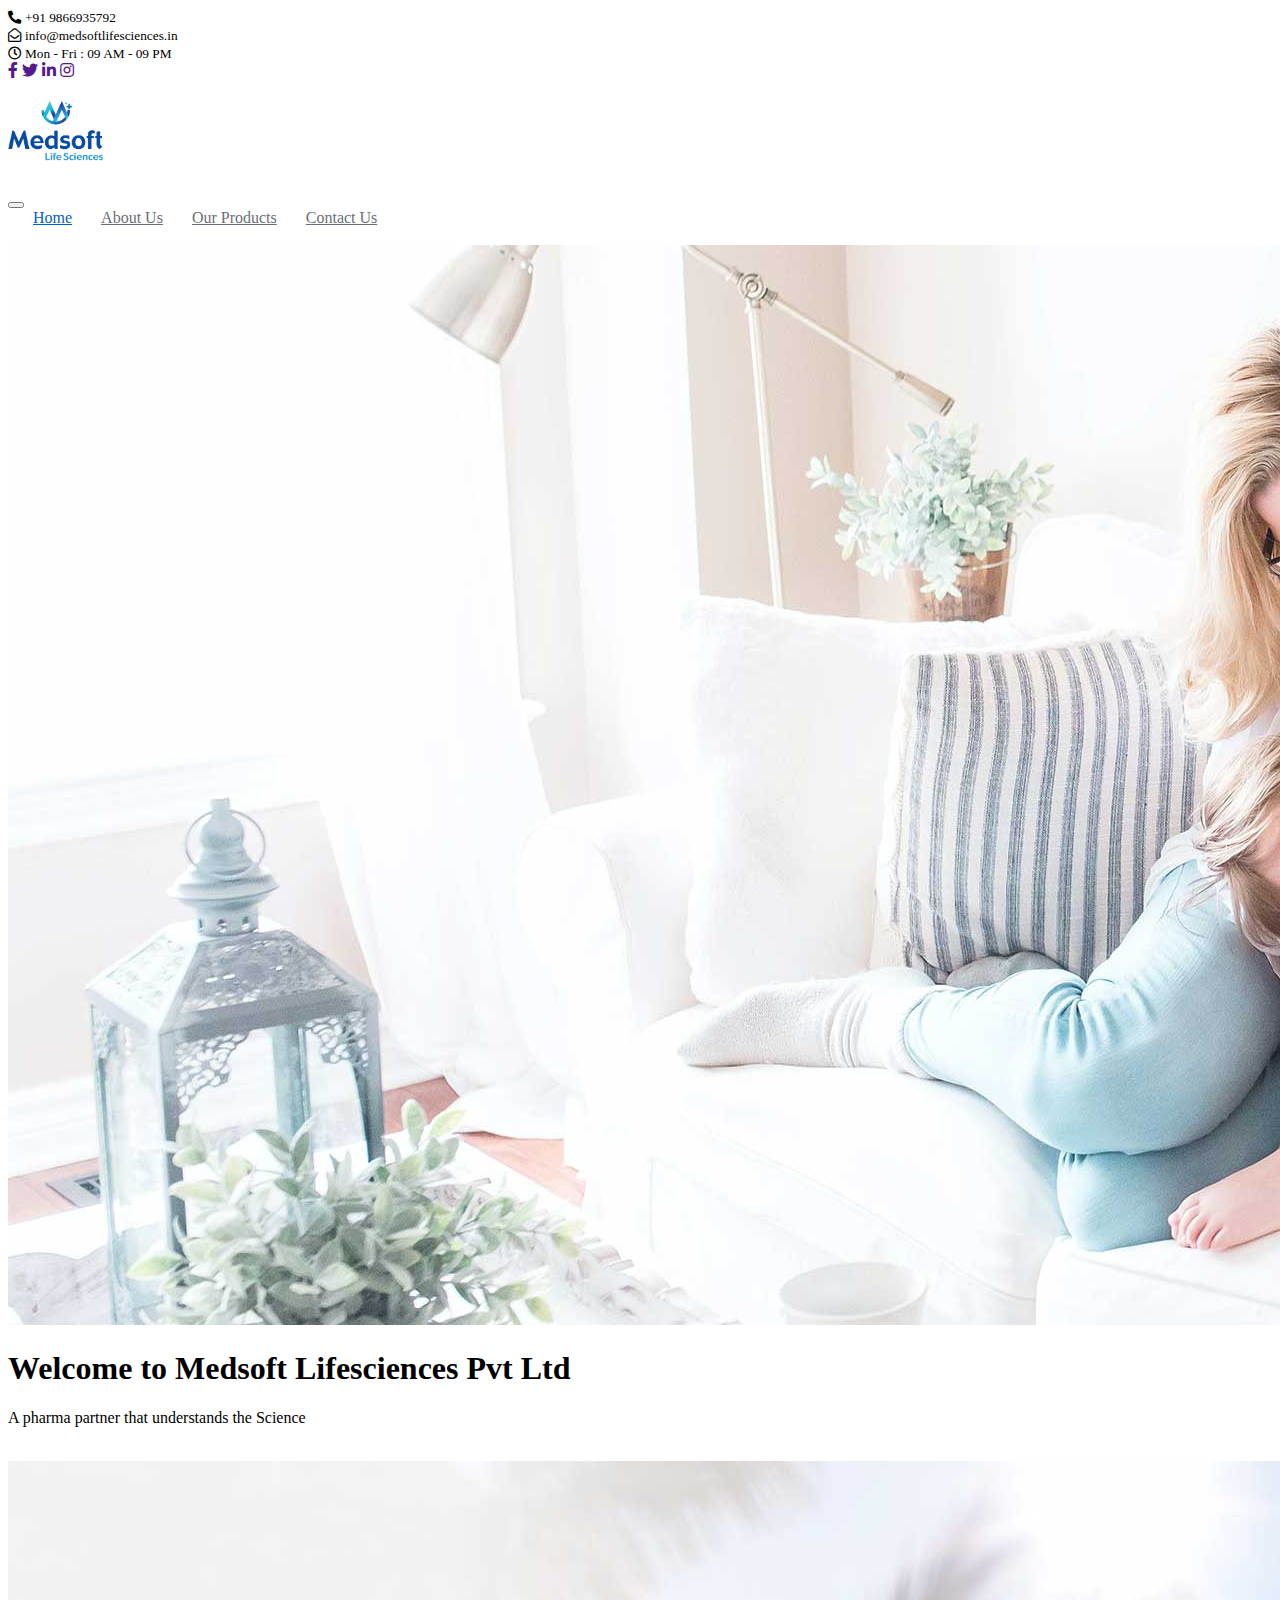
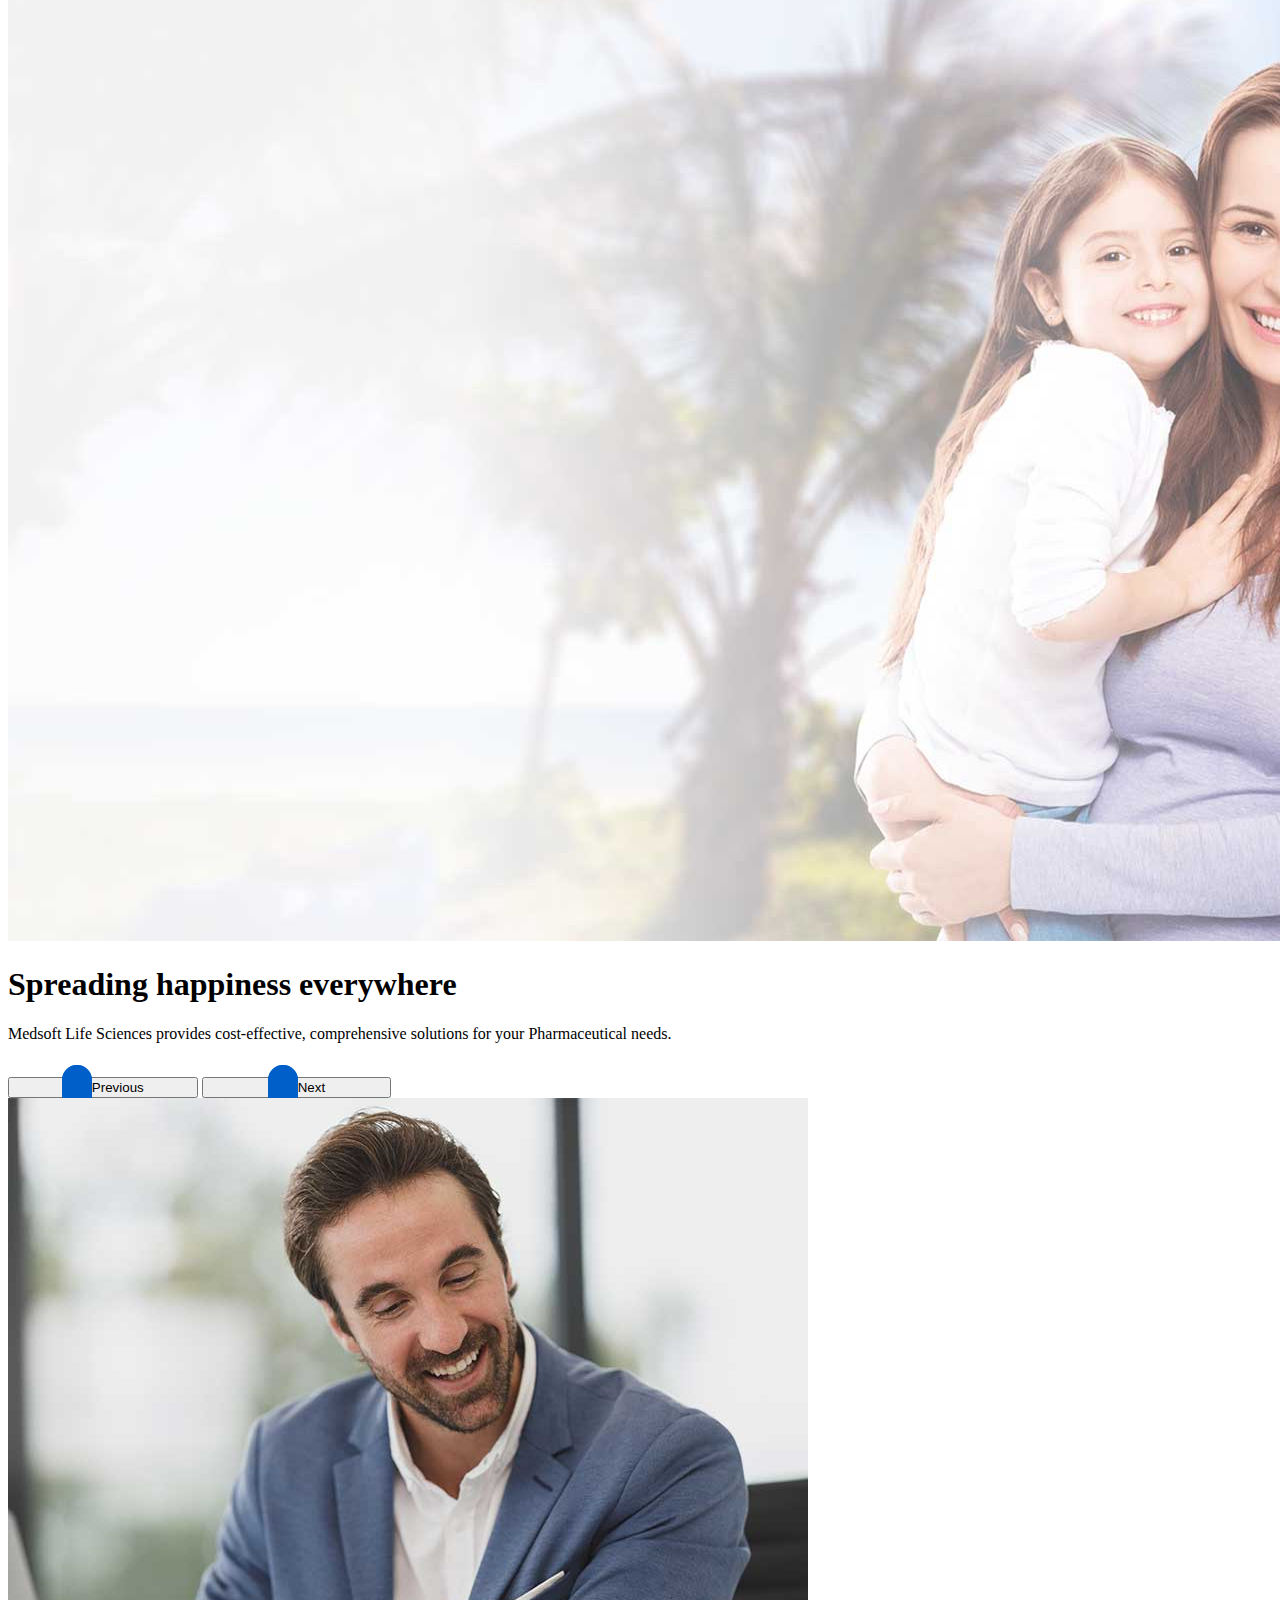
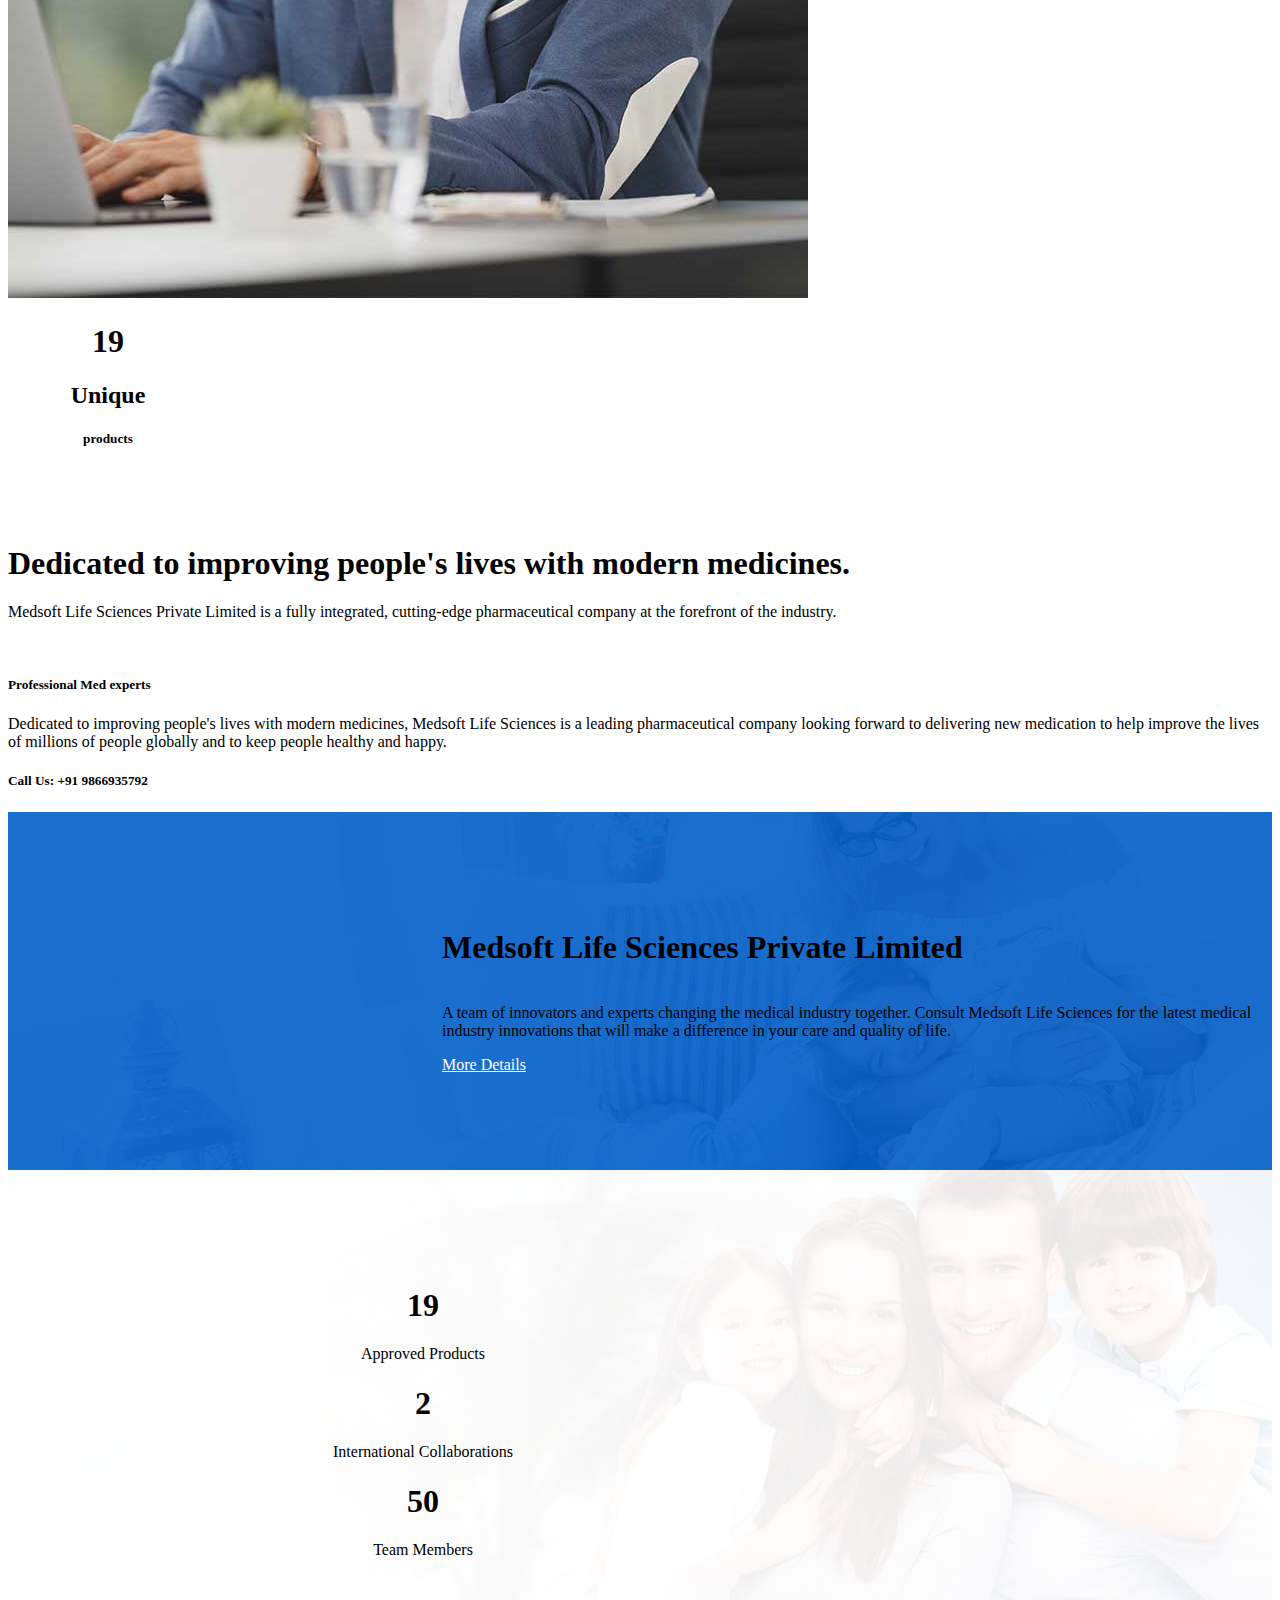
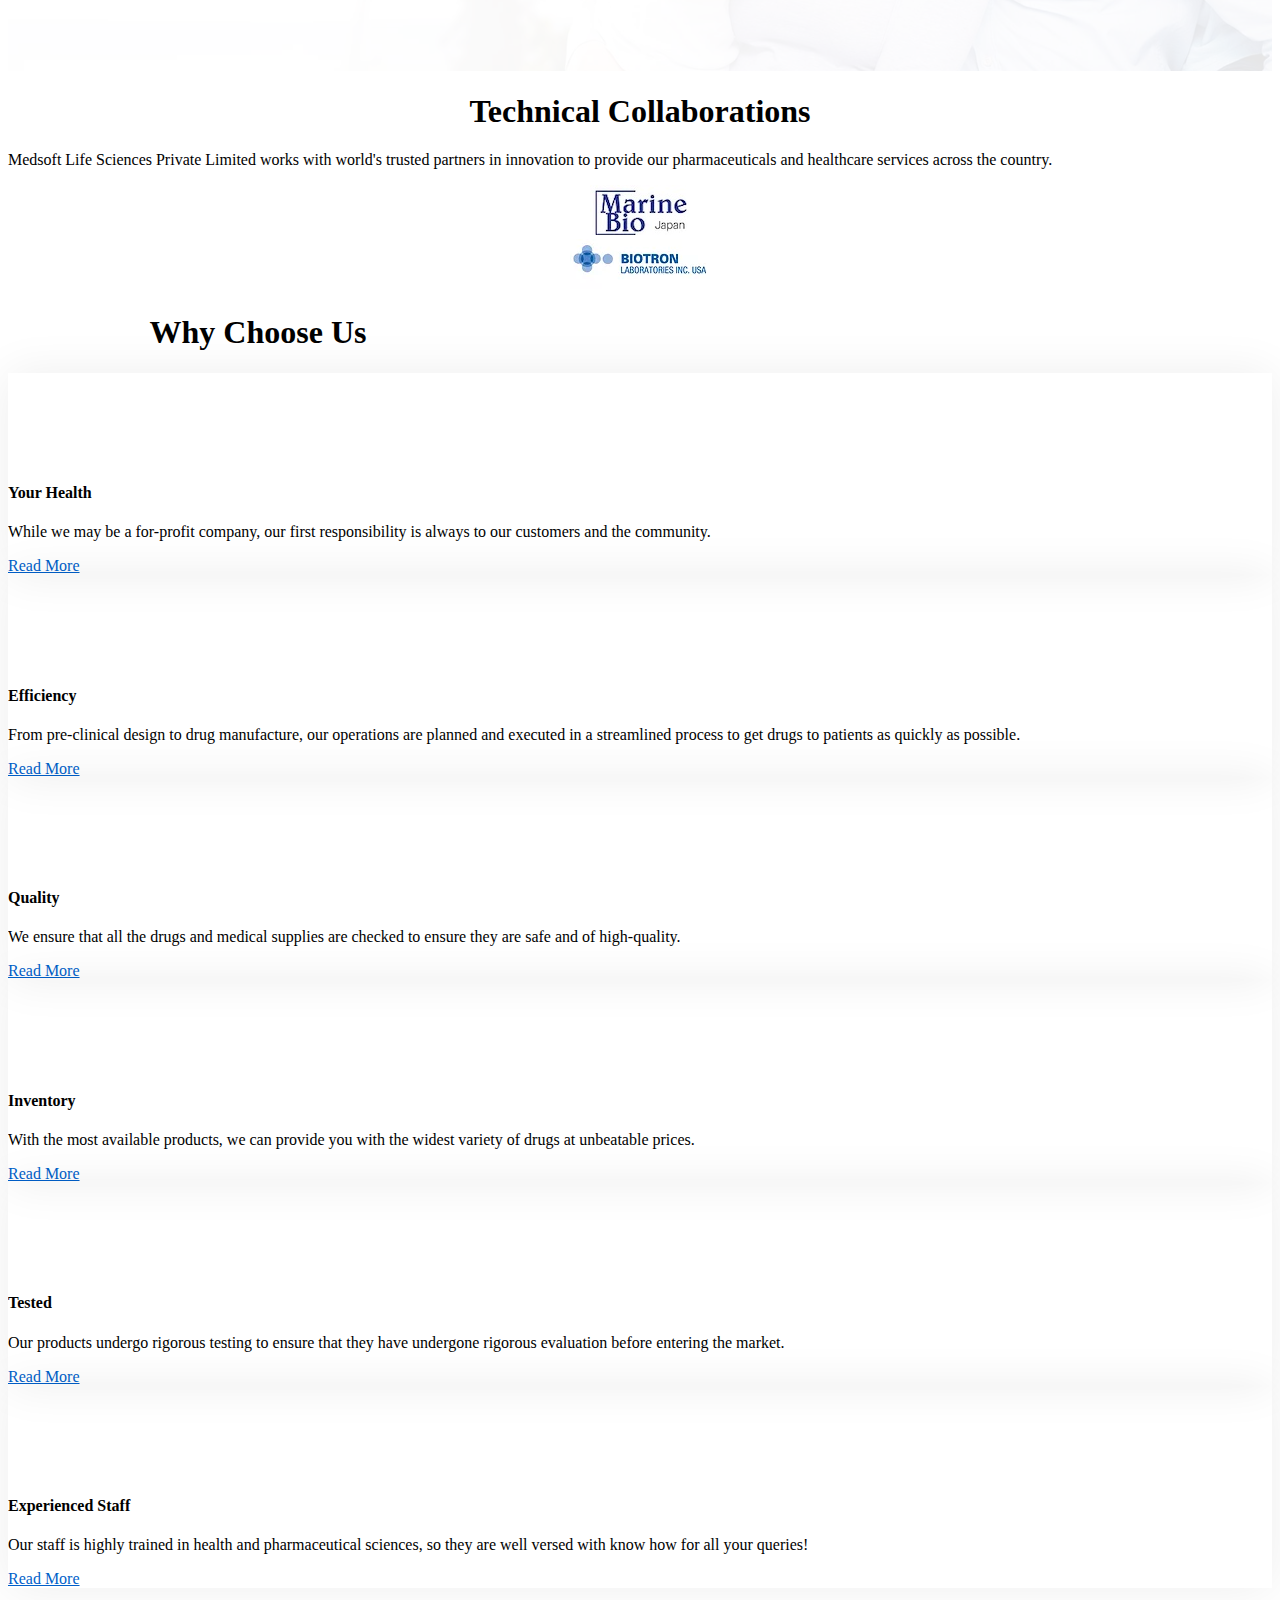
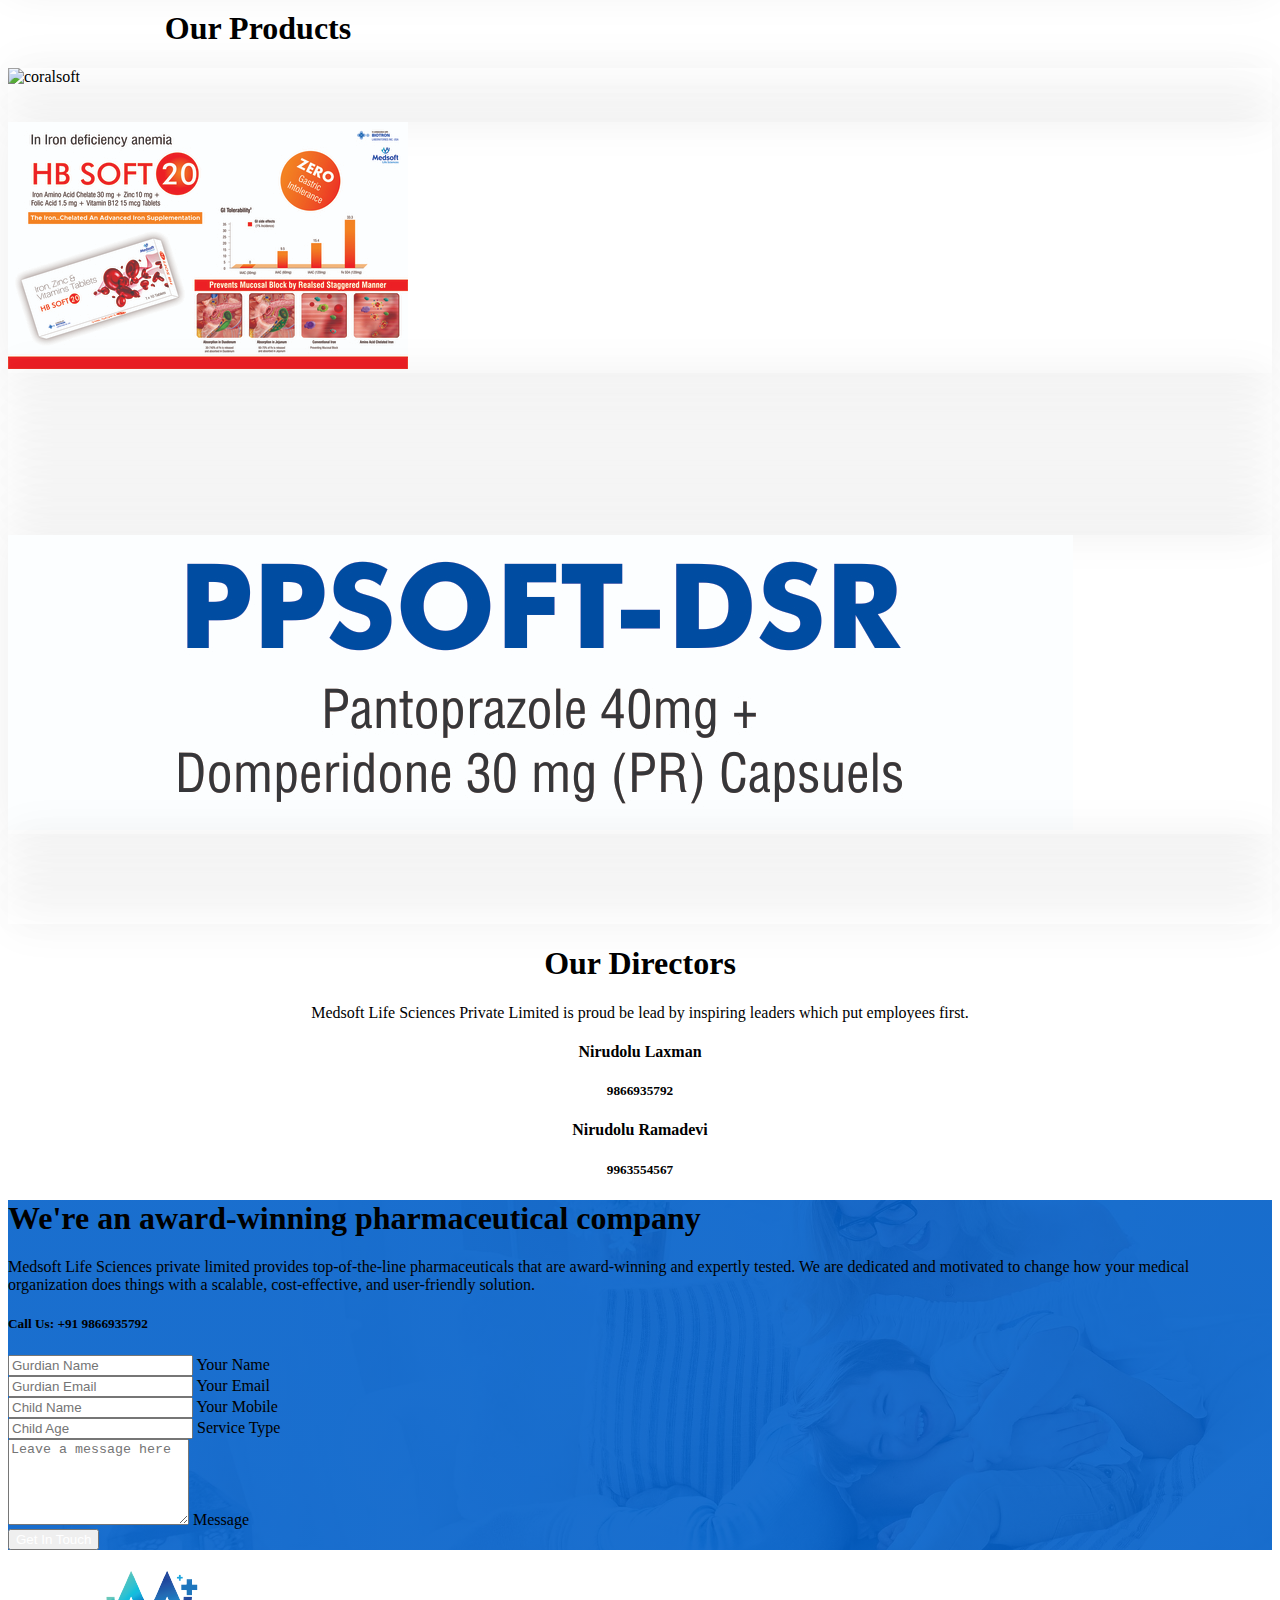
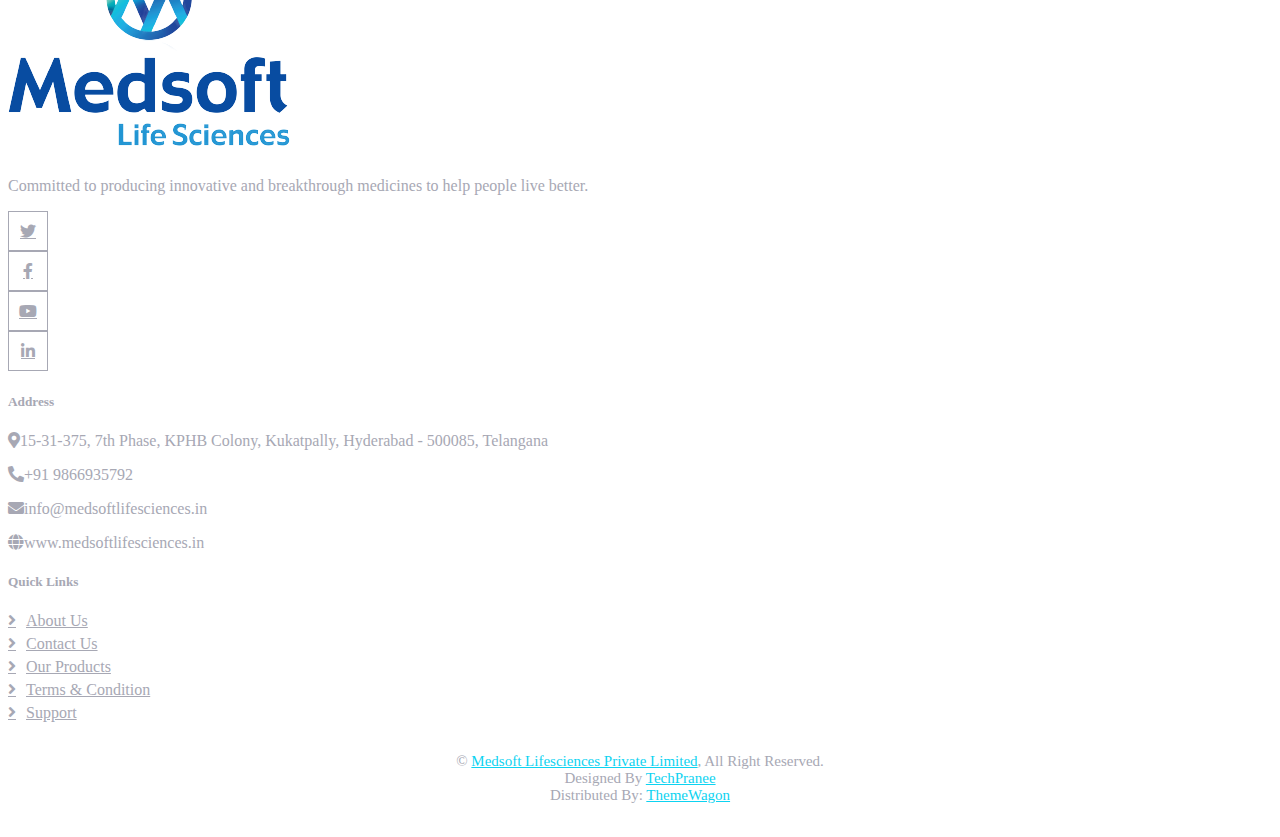
==== commit 5c7005a1: "ppsoft_drs image" ====
--- a/index.html
+++ b/index.html
@@ -560,7 +560,7 @@
         <div class="row g-4">
           <div class="col-lg-3 col-md-6 wow fadeInUp" data-wow-delay="0.1s">
             <div class="team-item rounded">
-              <img class="homeimg" src="img/products/coralsoft.jpg" alt="coralsoft" />
+              <img class="homeimg" src="img/products/coralsoftb.jpg" alt="coralsoft" />
             </div>
           </div>
           <div class="col-lg-3 col-md-6 wow fadeInUp" data-wow-delay="0.3s">
@@ -570,7 +570,7 @@
           </div>
           <div class="col-lg-3 col-md-6 wow fadeInUp" data-wow-delay="0.5s">
             <div class="team-item rounded">
-              <img class="homeimg" src="img/products/coralsoft_D3.jpg" alt="" />
+              <img class="homeimg" src="img/products/coralsoft_D3b.jpg" alt="" />
             </div>
           </div>
           <div class="col-lg-3 col-md-6 wow fadeInUp" data-wow-delay="0.7s">
@@ -605,17 +605,17 @@
           </div>
           <div class="col-lg-3 col-md-6 wow fadeInUp" data-wow-delay="0.5s">
             <div class="team-item rounded">
-              <img class="homeimg" src="img/products/nacsoft_P.jpg" alt="" />
-            </div>
-          </div>
-          <div class="col-lg-3 col-md-6 wow fadeInUp" data-wow-delay="0.5s">
-            <div class="team-item rounded">
-              <img class="homeimg" src="img/products/nacsoft_SP.jpg" alt="" />
-            </div>
-          </div>
-          <div class="col-lg-3 col-md-6 wow fadeInUp" data-wow-delay="0.5s">
-            <div class="team-item rounded">
-              <img class="homeimg" src="img/products/ovasoft.jpg" alt="" />
+              <img class="homeimg" src="img/products/nacsoft_Pb.jpg" alt="" />
+            </div>
+          </div>
+          <div class="col-lg-3 col-md-6 wow fadeInUp" data-wow-delay="0.5s">
+            <div class="team-item rounded">
+              <img class="homeimg" src="img/products/nacsoft_SPb.jpg" alt="" />
+            </div>
+          </div>
+          <div class="col-lg-3 col-md-6 wow fadeInUp" data-wow-delay="0.5s">
+            <div class="team-item rounded">
+              <img class="homeimg" src="img/products/ovasoftb.jpg" alt="" />
             </div>
           </div>
           <div class="col-lg-3 col-md-6 wow fadeInUp" data-wow-delay="0.5s">
@@ -625,7 +625,7 @@
           </div>
           <div class="col-lg-3 col-md-6 wow fadeInUp" data-wow-delay="0.5s">
             <div class="team-item rounded">
-              <img class="homeimg" src="img/products/ppsoft_DSR.jpg" alt="" />
+              <img class="homeimg" src="img/products/ppsoft_DSRb.jpg" alt="" />
             </div>
           </div>
           <div class="col-lg-3 col-md-6 wow fadeInUp" data-wow-delay="0.5s">
@@ -645,7 +645,7 @@
           </div>
           <div class="col-lg-3 col-md-6 wow fadeInUp" data-wow-delay="0.5s">
             <div class="team-item rounded">
-              <img class="homeimg" src="img/products/softrab_DSR.jpg" alt="" />
+              <img class="homeimg" src="img/products/softrab_DSRb.jpg" alt="" />
             </div>
           </div>
           <div class="col-lg-3 col-md-6 wow fadeInUp" data-wow-delay="0.5s">
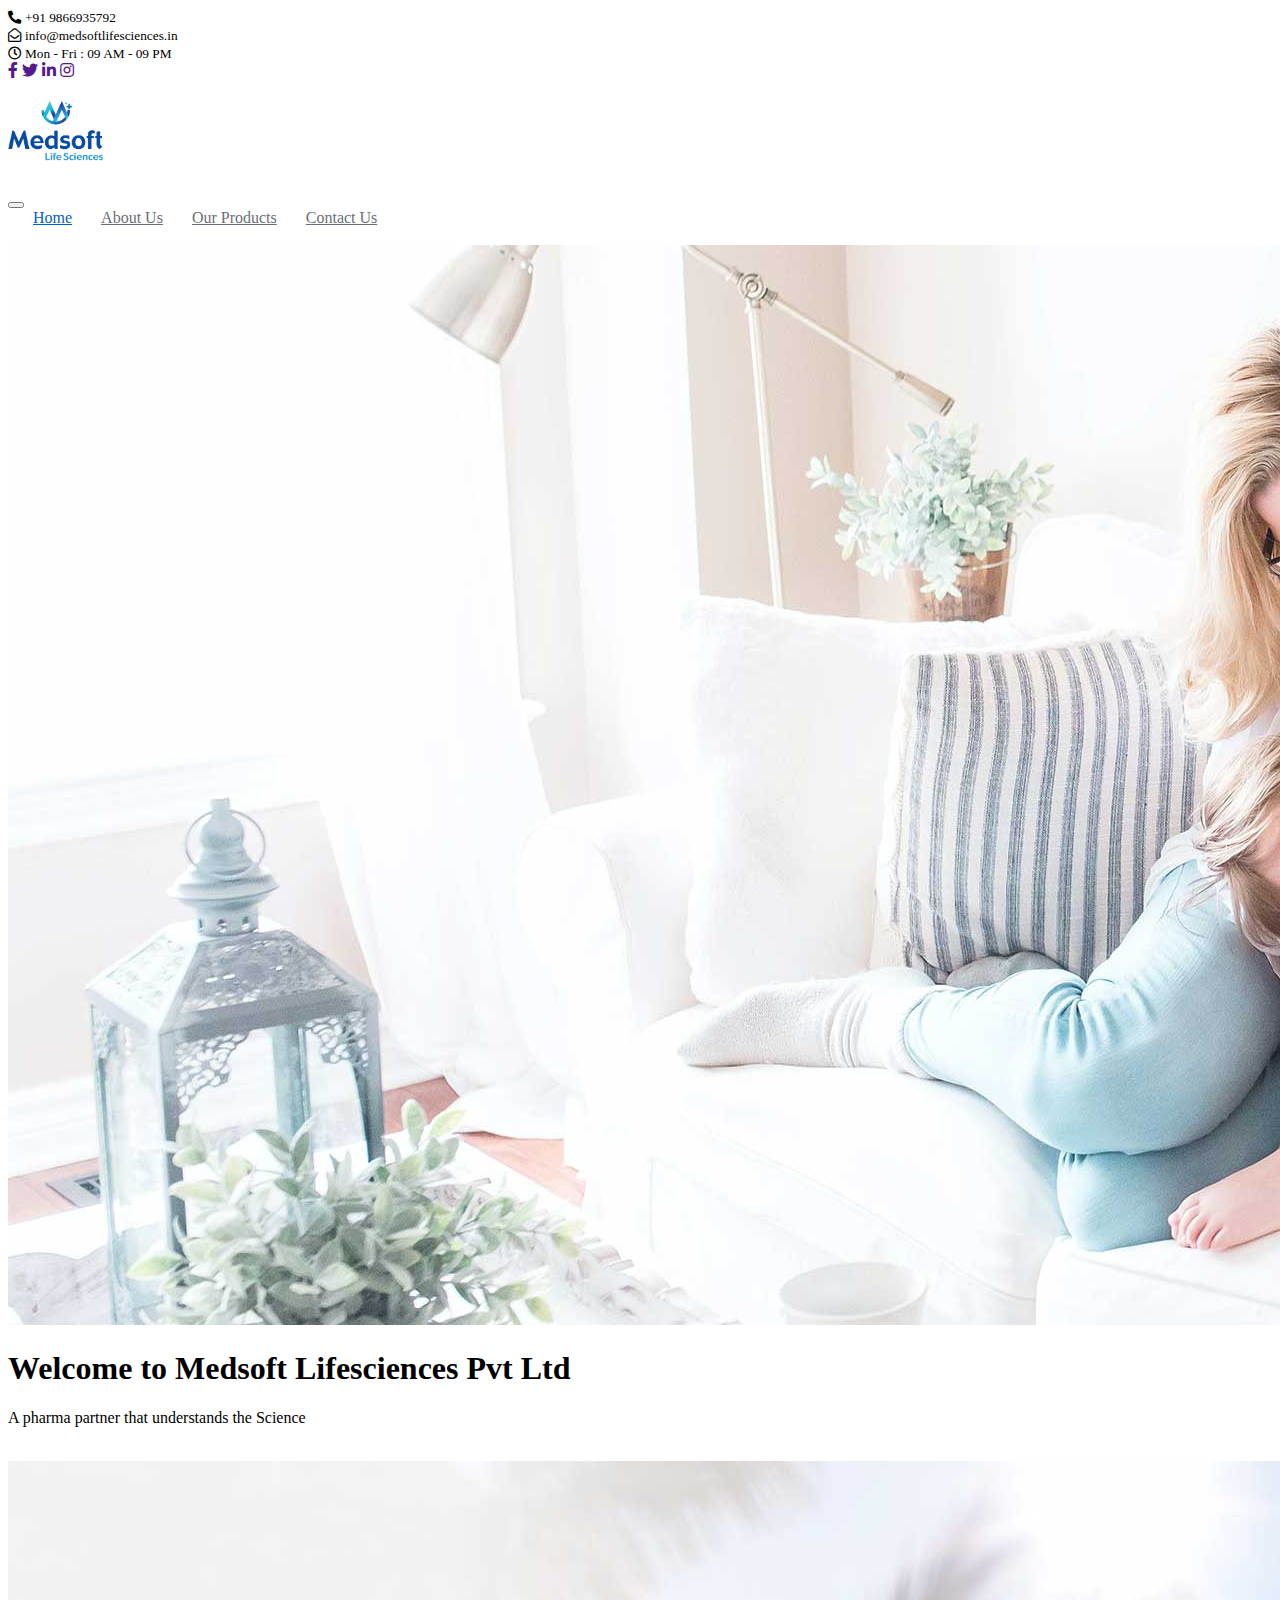
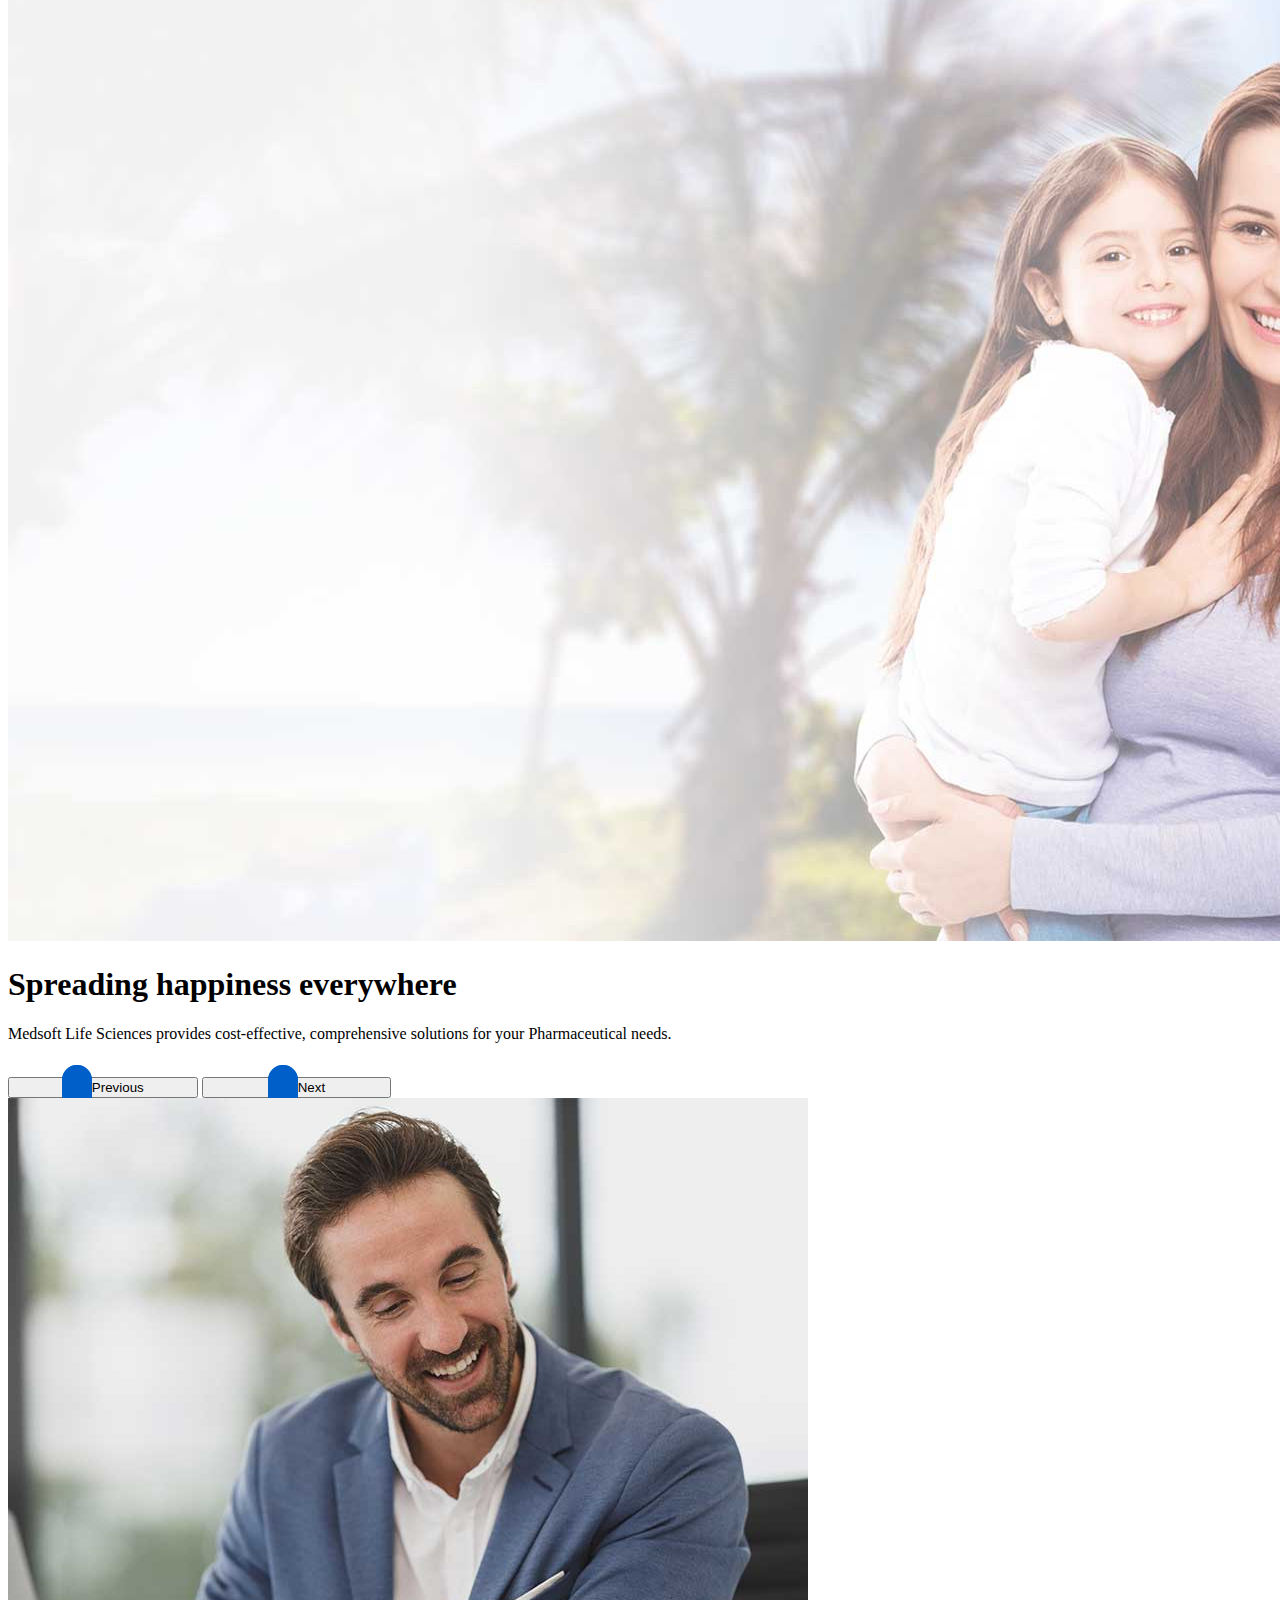
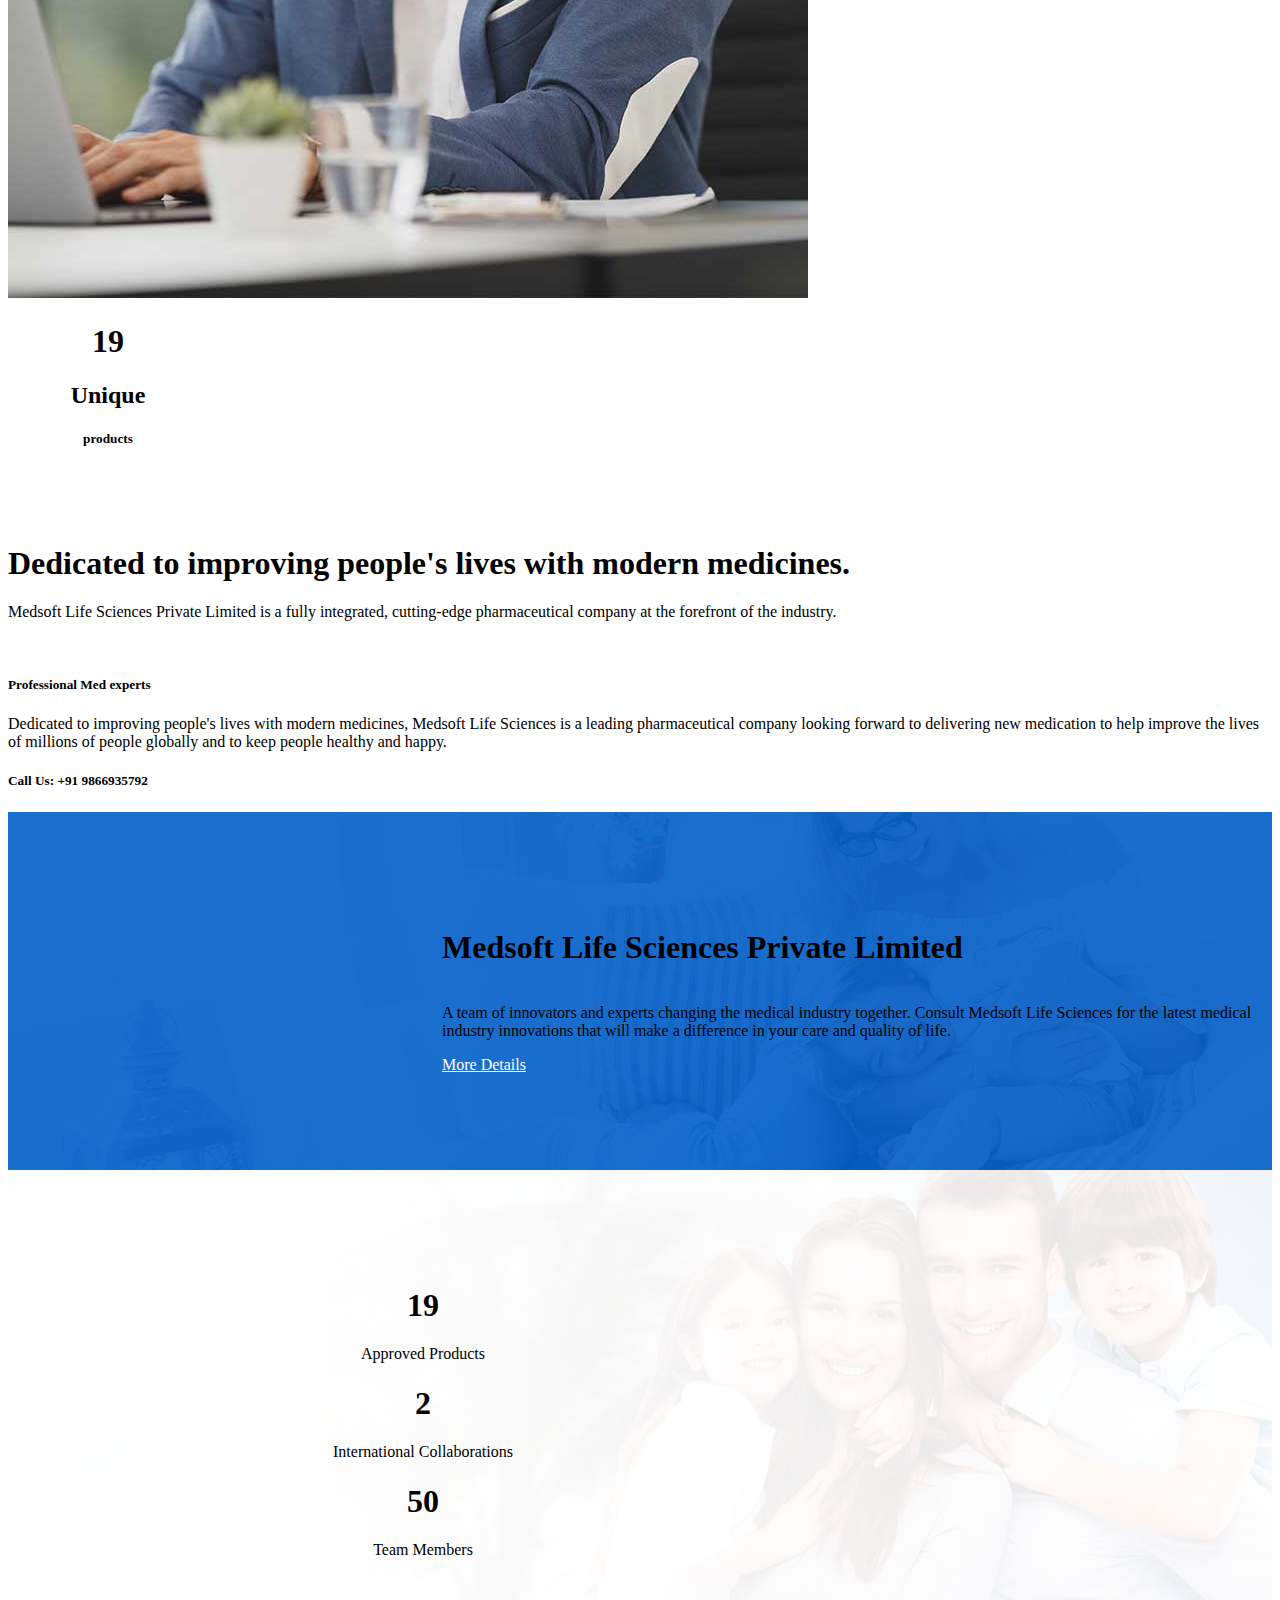
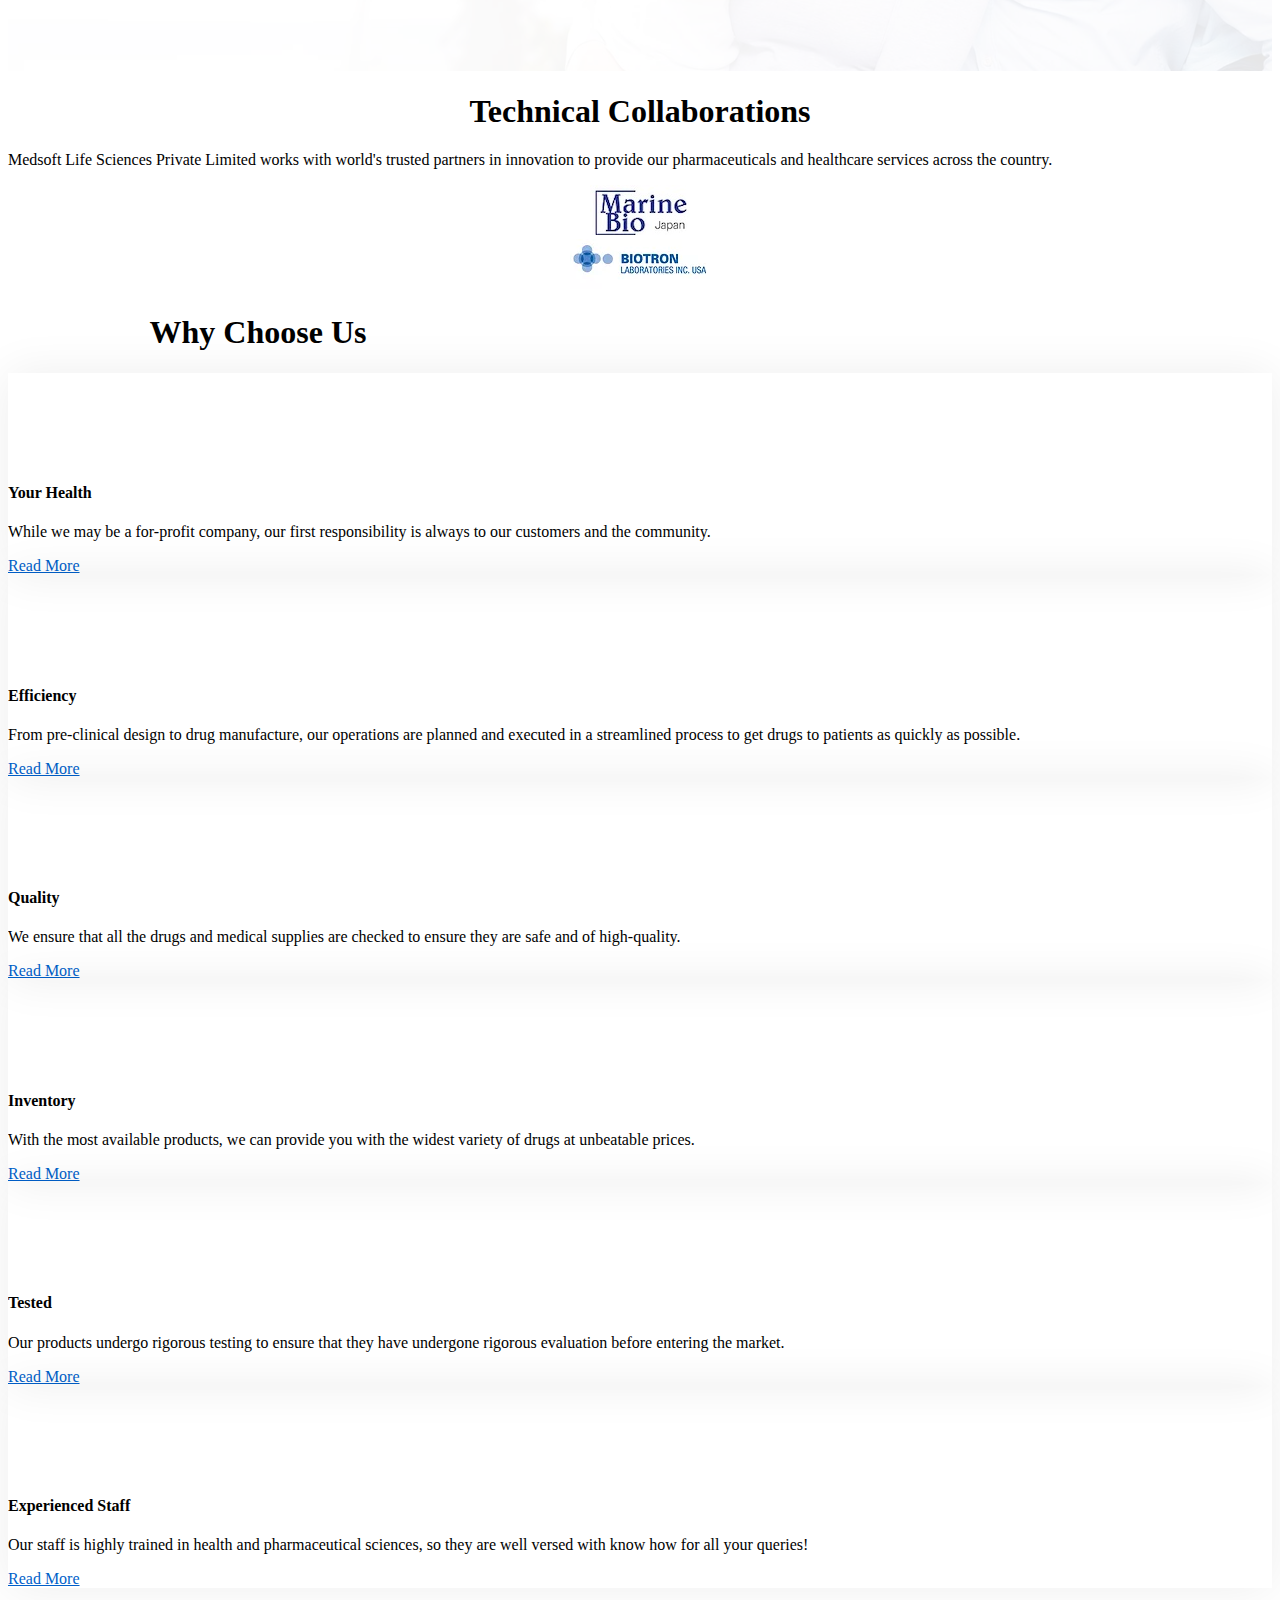
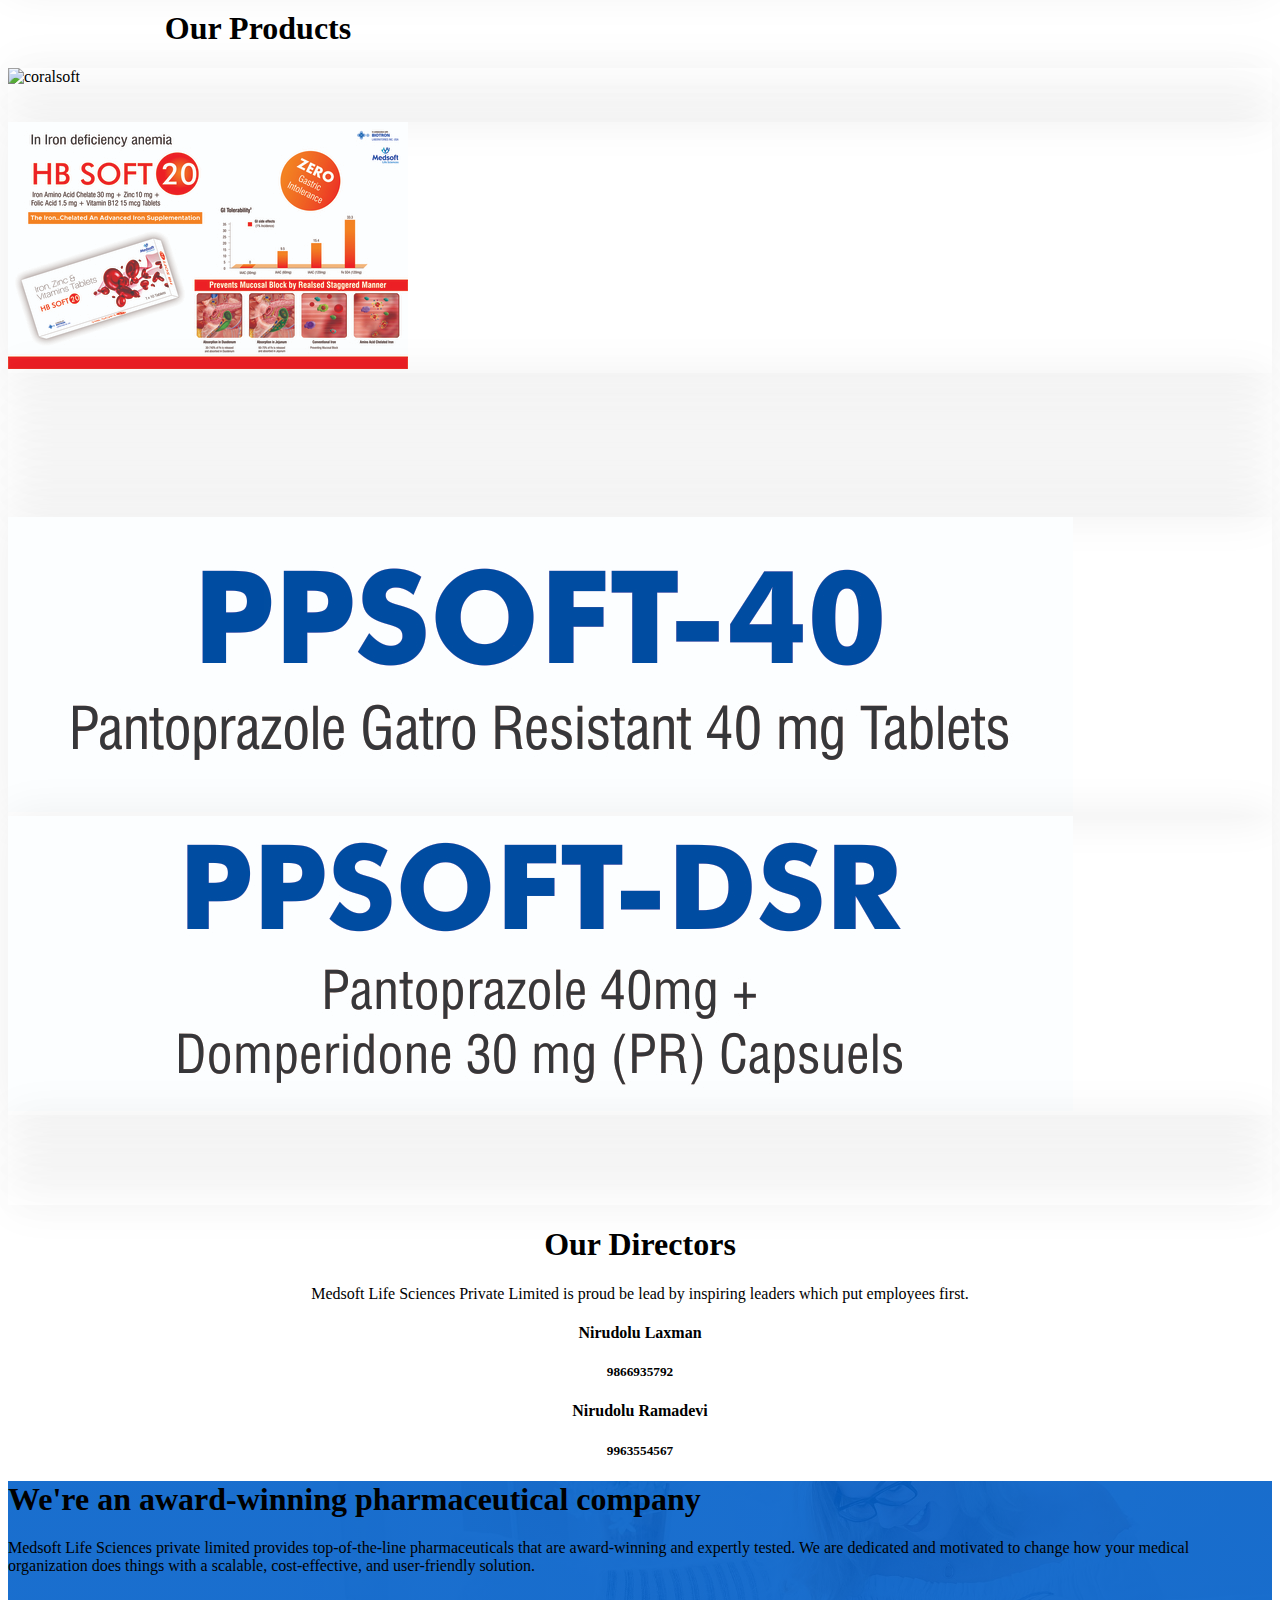
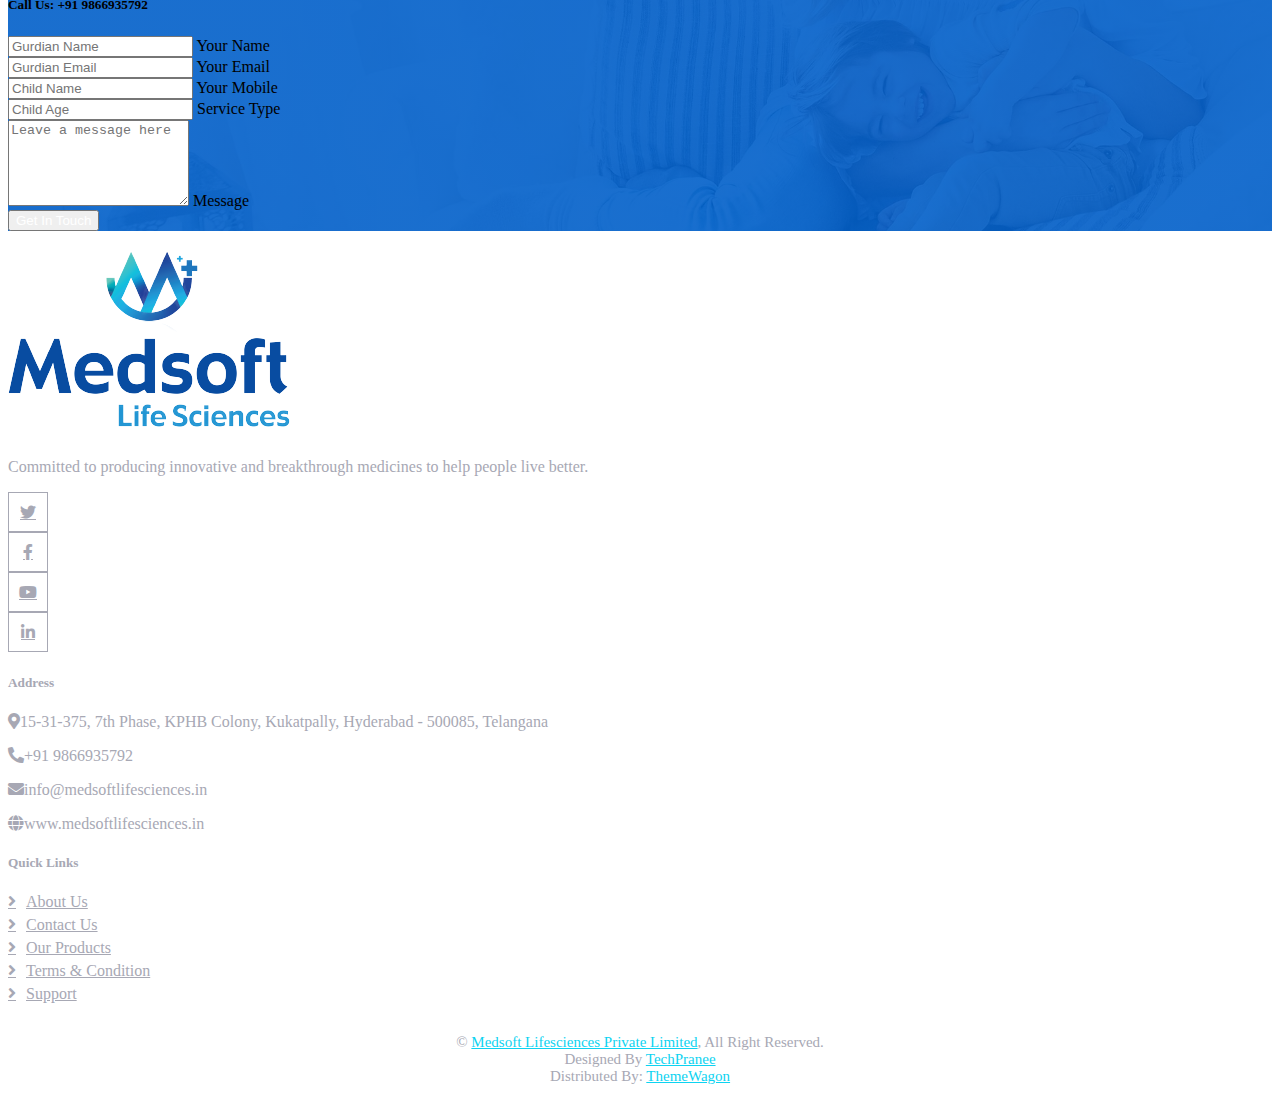
==== commit d1c2e628: "ppsoft40" ====
--- a/index.html
+++ b/index.html
@@ -620,7 +620,7 @@
           </div>
           <div class="col-lg-3 col-md-6 wow fadeInUp" data-wow-delay="0.5s">
             <div class="team-item rounded">
-              <img class="homeimg" src="img/products/ppsoft_40.jpg" alt="" />
+              <img class="homeimg" src="img/products/ppsoft_40b.jpg" alt="" />
             </div>
           </div>
           <div class="col-lg-3 col-md-6 wow fadeInUp" data-wow-delay="0.5s">
